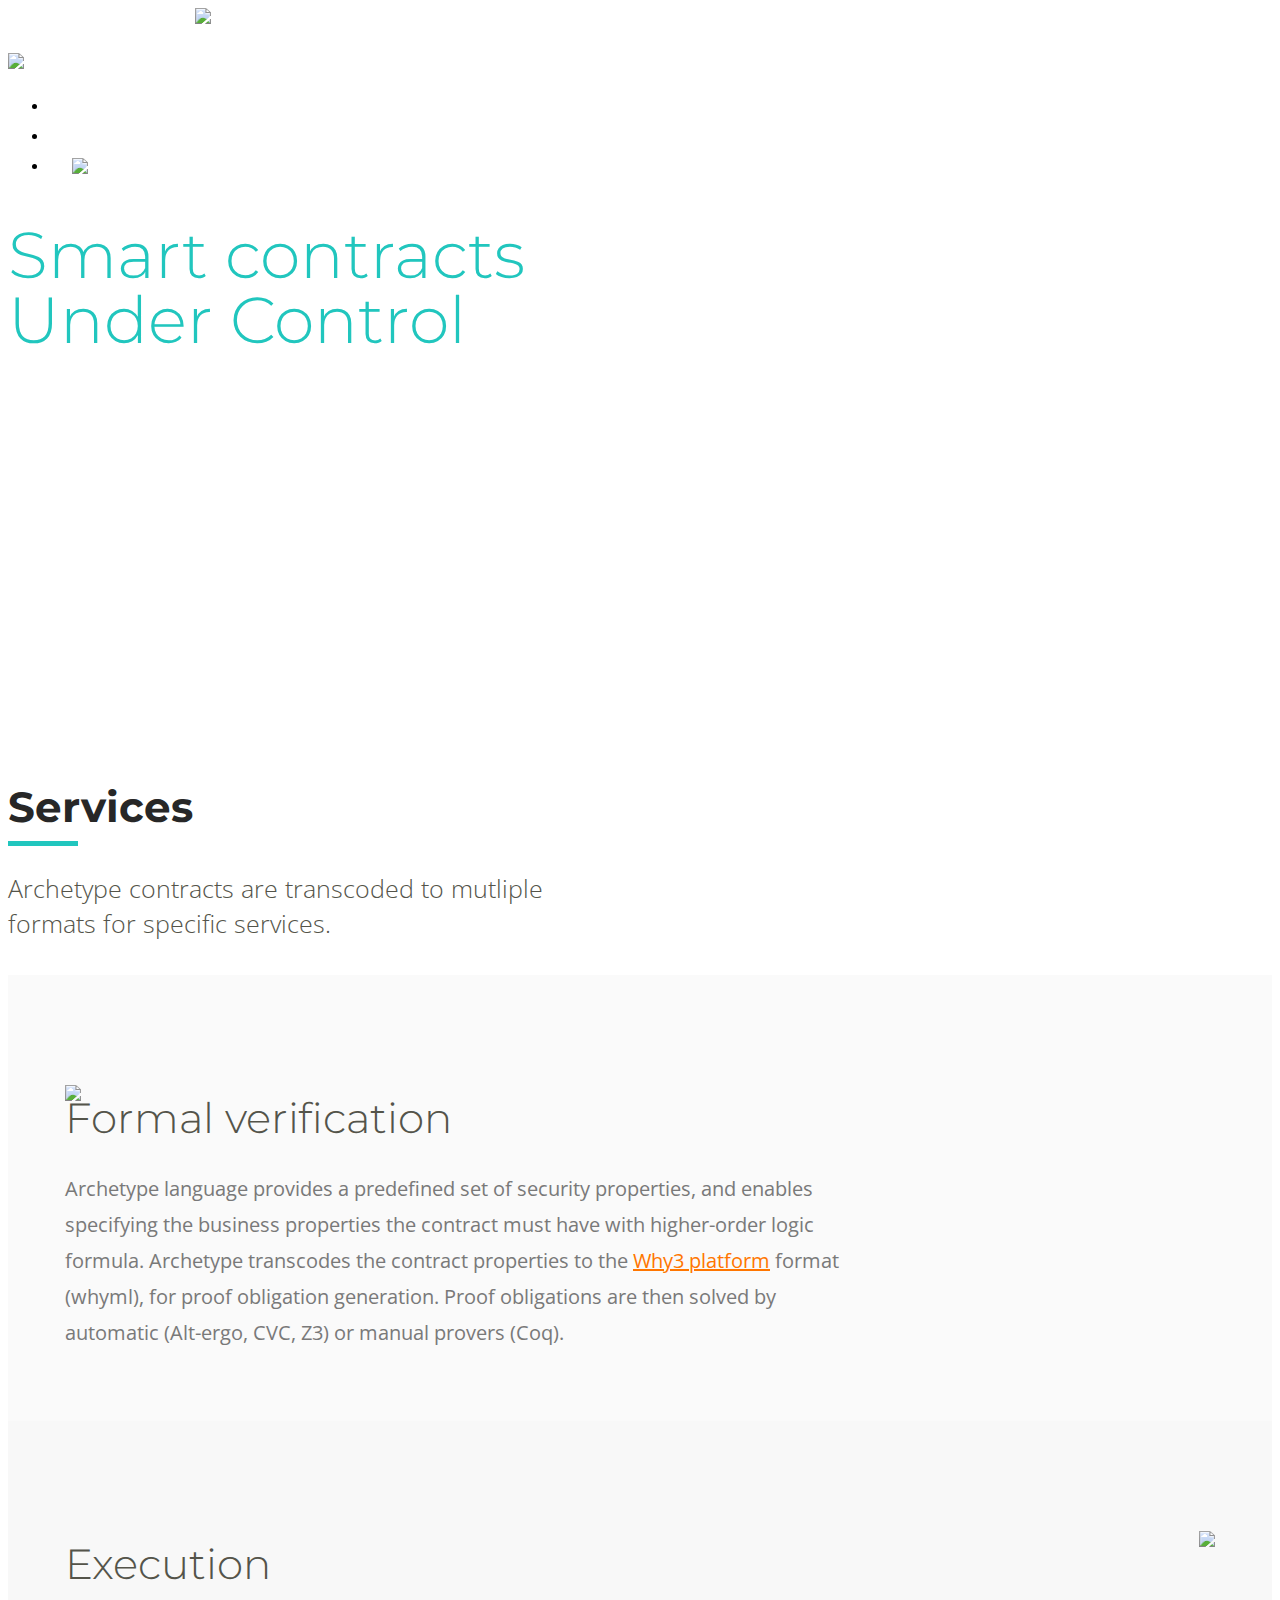
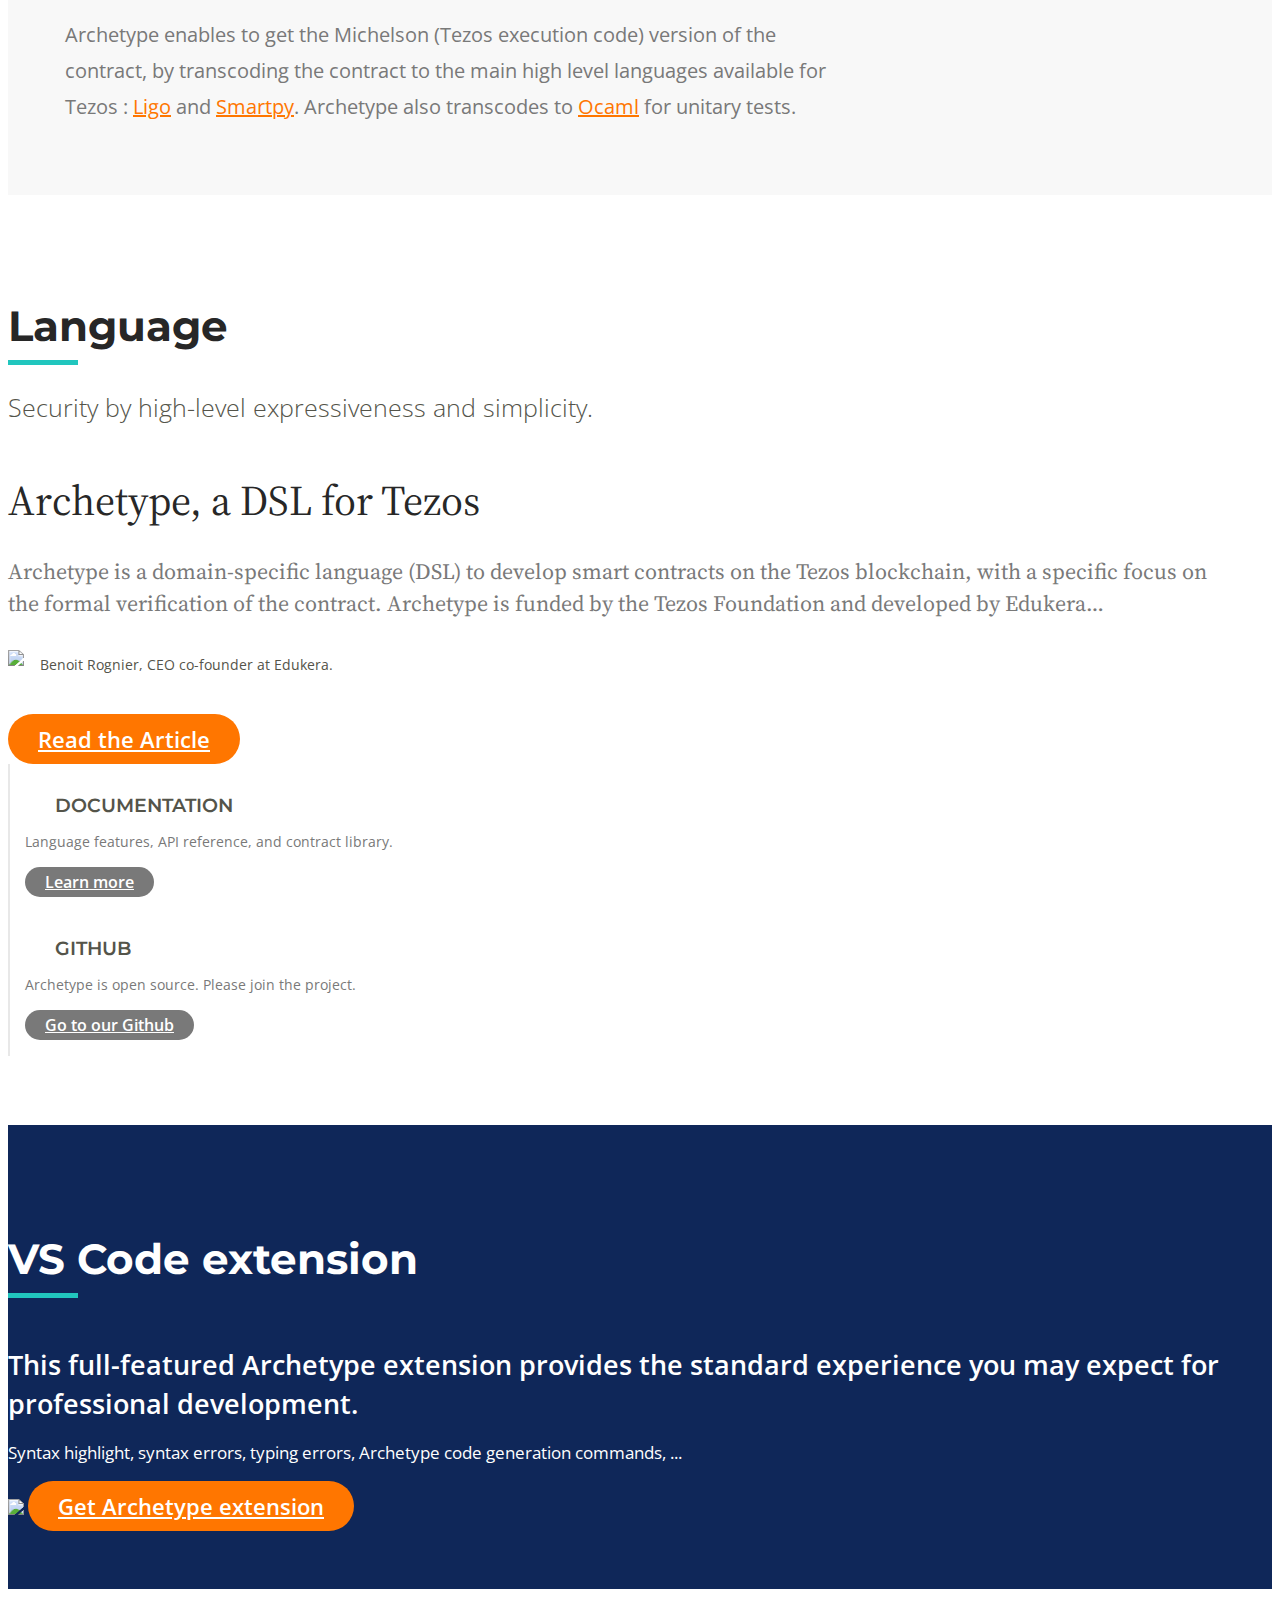
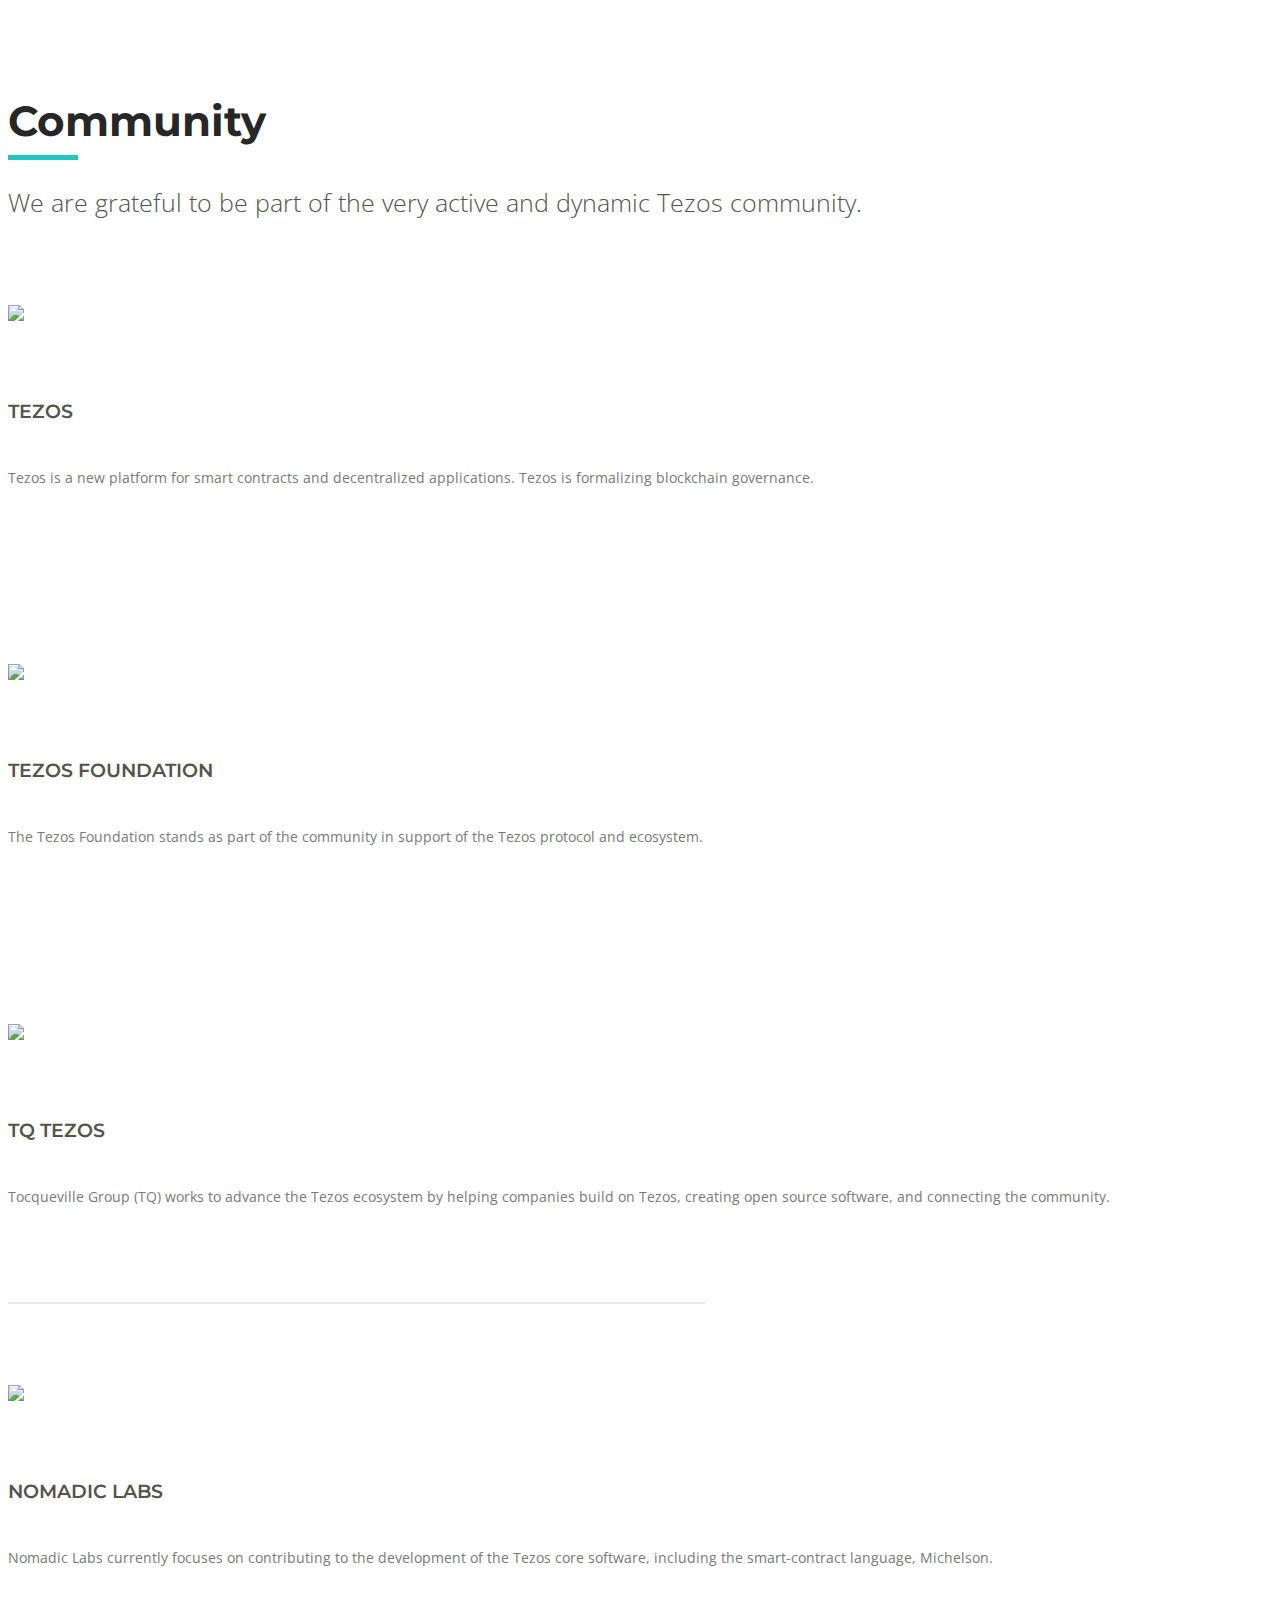
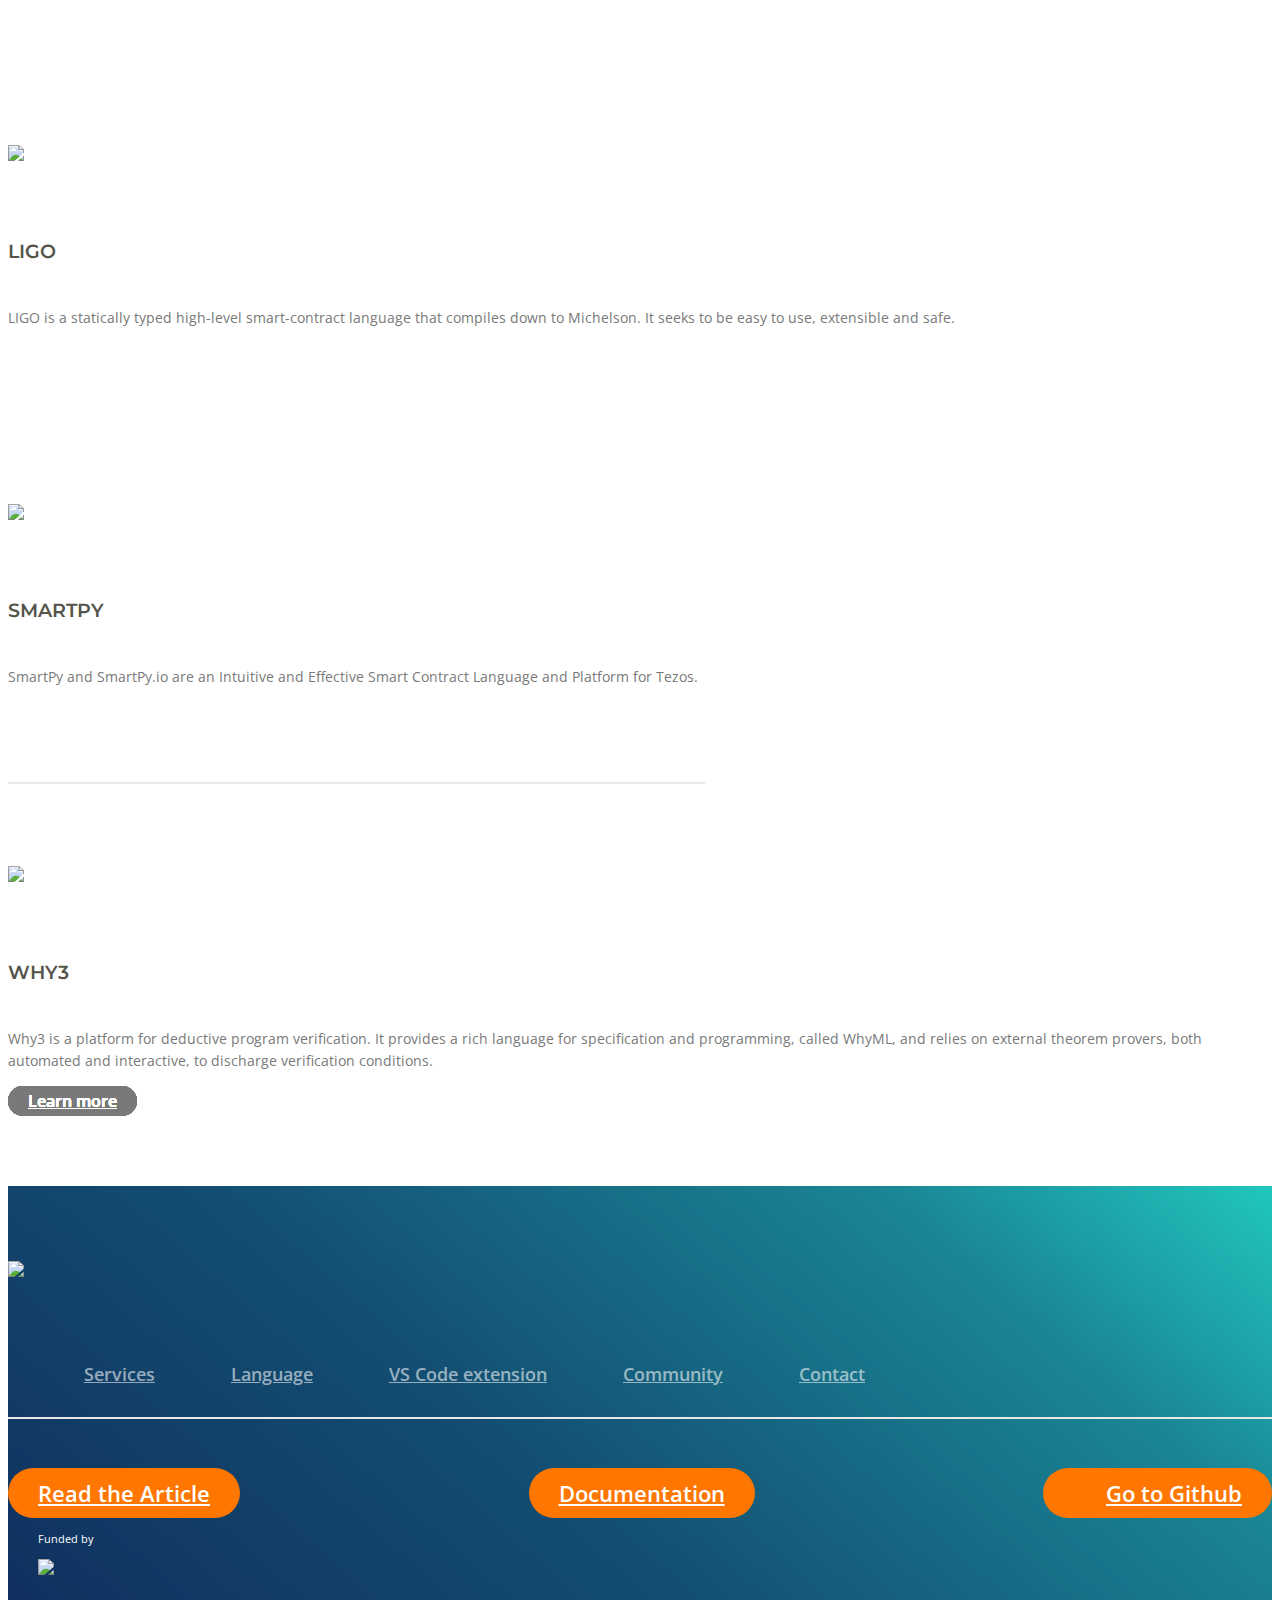
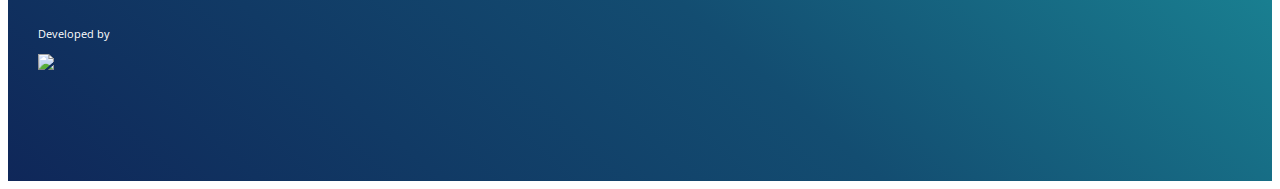
==== public/index.html @ c917070e "fix" ====
<!DOCTYPE html>
<!--[if lt IE 7]>      <html class="no-js lt-ie9 lt-ie8 lt-ie7"> <![endif]-->
<!--[if IE 7]>         <html class="no-js lt-ie9 lt-ie8"> <![endif]-->
<!--[if IE 8]>         <html class="no-js lt-ie9"> <![endif]-->
<!--[if gt IE 8]><!-->
<html class="no-js">
<!--<![endif]-->

<head>
    <meta charset="UTF-8">
    <meta name="viewport" content="width=device-width, initial-scale=1, shrink-to-fit=no">
    <meta name="description" content="">
    <meta name="keywords" content="">

    <meta http-equiv="expires" content="Tue, 01 Jan 1980 1:00:00 GMT">

    <title>ARCHETYPE</title>


    <link rel="shortcut icon" href="images/favicon@2x.png">
    <link
        href="https://fonts.googleapis.com/css?family=Open+Sans:300,400,600,700|Montserrat:300,400,500,600,700|Source+Serif+Pro&display=swap"
        rel="stylesheet">
    <link href="css/bootstrap.min.css" rel="stylesheet" type="text/css">
    <link href="css/aos.css" rel="stylesheet" type="text/css">
    <link href="css/style.css" rel="stylesheet" type="text/css">

</head>

<body>
    <!--header [start]-->
    <header>
        <div class="layout">
            <div class="container-fluid">
                <!--navigation [start]-->
                <nav class="navbar fixed-top absolute-top navbar-expand-lg navbar-light ">
                    <a class="navbar-brand" href="#">
                        <img src="images/logo.svg">
                    </a>
                    <a id="nav-icon2" class="nav_toggle">
                        <span></span>
                        <span></span>
                        <span></span>
                        <span></span>
                        <span></span>
                        <span></span>
                    </a>

                    <div class="collapse navbar-collapse navigation_view" id="containerNavbar">
                        <div class="navigation_innner">
                            <div class="mobile_navigation">
                                <ul>
                                    <li><a href="#service" class="nav-link">Services</a></li>
                                    <li><a href="#language" class="nav-link">Language</a></li>
                                    <li><a href="#vs_code" class="nav-link">Extension VS Code</a></li>
                                    <li><a href="#community" class="nav-link">Community</a></li>
                                    <li><a href="javascript:;" class="nav-link">Contact</a></li>
                                </ul>
                            </div>
                            <ul class="nav">
                                <li class="nav-item">
                                    <a class="nav-link active" href="https://medium.com/coinmonks/archetype-a-dsl-for-tezos-6f55c92d1035">Article</a>
                                </li>
                                <li class="nav-item">
                                    <a class="nav-link" href="https://docs.archetype-lang.org/">Documentation</a>
                                </li>
                                <li class="nav-item">
                                    <a class="nav-link git_icon_white" href="https://github.com/edukera/archetype-lang"><i></i>Github</a>
                                </li>
                            </ul>
                        </div>
                    </div>
                </nav>
                <!--navigation [End]-->
            </div>
        </div>
        <!--banner [start]-->
        <div class="banner">
            <div class="layout">
                <div class="container-fluid">
                    <div class="d-flex flex-wrap">
                        <div class="col-sm-12 col-md-12 col-lg-6">
                            <div class="banner_info" data-aos="fade-right">
                                <h1>Smart contracts Under Control</h1>
                                <p>Archetype is a domain-specific language to develop Smart Contracts on the Tezos blockchain, 
                                    whith a specific focus on contract security.</p>
                            </div>
                        </div>
                    </div>
                </div>
            </div>
            <div class="scene_banner" id="scene_banner">
                <div class="particle_object" data-depth="0.5">
                    <img src="images/banner_parts.png">
                </div>
                <div class="particle_object_blur" data-depth="0.3">
                    <img src="images/banner_part2.png">
                </div>
            </div>

            <div class="banner_right_part" data-aos="zoom-in" data-aos-offset="50">
                <div class="banner_image">
                    <img src="images/Illu-home.svg">
                </div>
            </div>
        </div>
        <!--banner [End]-->
    </header>
    <!--header [end]-->
    <!--main [start]-->
    <main>
        <!--service section [start]-->
        <div class="service_section" id="service">
            <div class="layout">
                <div class="container-fluid">
                    <div class="d-flex flex-wrap">
                        <div class="col-sm-12 col-md-7 col-lg-6 col-xl-5">
                            <div class="service_title_part">
                                <h2 class="title">Services</h2>
                                <p class="subtitle">Archetype contracts are transcoded to mutliple formats for specific services.</p>
                            </div>
                        </div>
                    </div>
                </div>
            </div>
            <div class="service_list">
                <div class="service_row">
                    <div class="layout">
                        <div class="container-fluid">
                            <div class="service_item">
                                <div class="col-sm-12">
                                    <div class="d-flex justify-content-end">
                                        <div class="flex-md-column">
                                            <div class="service_info">
                                                <h3 class="sub_heading" data-aos="fade-left">Formal verification</h3>
                                                <div class="service_image" data-aos="fade-right">
                                                    <img src="images/verify_icon@2x.png">
                                                </div>
                                                <p data-aos="fade-left">Archetype language provides a predefined set of security properties, and 
                                                    enables specifying the business properties the contract must have with higher-order logic formula.
                                                    Archetype transcodes the contract properties to the <a
                                                    href="why3.lri.fr">Why3 platform</a> format (whyml), for proof obligation generation. 
                                                    Proof obligations are then
                                                    solved by automatic (Alt-ergo, CVC, Z3) or manual provers (Coq).</p>
                                            </div>
                                        </div>
                                    </div>
                                </div>
                            </div>
                        </div>
                    </div>

                </div>
                <div class="service_row">
                    <div class="layout">
                        <div class="container-fluid">
                            <div class="service_item">
                                <div class="col-sm-12">
                                    <div class="d-flex justify-content-start">
                                        <div class="flex-md-column">
                                            <div class="service_info">
                                                <h3 class="sub_heading" data-aos="fade-right">Execution</h3>
                                                <div class="service_image" data-aos="fade-left">
                                                    <img src="images/execution_icon@2x.png">
                                                </div>
                                                <p data-aos="fade-right">Archetype enables to get the Michelson (Tezos execution code) 
                                                    version of the contract, by transcoding the contract to the main high level languages available for Tezos :
                                                    <a
                                                    href="https://ligolang.org/">Ligo</a> and <a
                                                    href="https://smartpy.io/">Smartpy</a>.
                                                    Archetype also transcodes to <a
                                                        href="https://ocaml.org/">Ocaml</a> for unitary tests.</p>
                                            </div>
                                        </div>
                                    </div>
                                </div>
                            </div>
                        </div>
                    </div>
                </div>
            </div>
        </div>
        <!--service section [End]-->
        <!--language section [Start]-->
        <div class="language_section" id="language">
            <div class="layout">
                <div class="container-fluid">
                    <div class="d-flex flex-wrap">
                        <div class="col-sm-12">
                            <h2 class="title">Language</h2>
                            <p class="subtitle">Security by high-level expressiveness and simplicity.</p>
                        </div>
                    </div>
                    <div class="language_section_column">
                        <div class="d-flex flex-wrap flex-column flex-sm-column flex-lg-row">
                            <div class="col-sm-12 col-md-12 col-lg-7 col-xl-9">
                                <div class="testinomial_section">
                                    <h3>Archetype, a DSL for Tezos</h3>
                                    <p>Archetype is a domain-specific language (DSL) to develop smart contracts on the
                                        Tezos blockchain, with a specific focus on the formal verification of the
                                        contract. Archetype is funded by the Tezos Foundation and developed by Edukera…
                                    </p>
                                    <div class="testinomial_author">
                                        <span class="author_image"><img src="images/benoit_image.png"></span>
                                        <p class="author_name">Benoit Rognier, CEO co-founder at Edukera.</p>
                                    </div>
                                    <div class="button_outer">
                                        <a href="#" class="orange-buttons-pills"><span>Read the Article</span></a>
                                    </div>
                                </div>
                            </div>
                            <div class="col-sm-12 col-md-12 col-lg-5 col-xl-3">
                                <div class="testinomial_sidebar">
                                    <div class="testinomial_sidebar_row">
                                        <h4 class="doc_title">Documentation</h4>
                                        <p>Language features, API reference, and contract library.</p>
                                        <a href="https://docs.archetype-lang.org" class="grey-buttons-pills"><span>Learn more</span></a>
                                    </div>
                                    <div class="testinomial_sidebar_row">
                                        <h4 class="git_title">Github</h4>
                                        <p>Archetype is open source. Please join the project.</p>
                                        <a href="https://github.com/edukera/archetype-lang" class="grey-buttons-pills"><span>Go to our Github</span></a>
                                    </div>
                                </div>
                            </div>
                        </div>
                    </div>

                </div>
            </div>
        </div>
        <!--language section [End]-->
        <!--Extension VS Code section [Start]-->
        <div class="vs_code_section" id="vs_code">
            <div class="layout">
                <div class="container-fluid">
                    <div class="container_vs_code">
                        <div class="d-flex align-items-center flex-column flex-sm-column flex-lg-row">
                            <div class="col-sm-12 col-md-12 col-lg-6">
                                <h2 class="title white-title">VS Code extension</h2>
                                <h5 class="subtitle ">This full-featured Archetype extension provides the standard 
                                    experience you may expect for professional development.</h5>
                                <p>Syntax highlight, syntax errors, typing errors, Archetype code generation commands, ...</p>
                            </div>
                            <div class="col-sm-12 col-md-12 col-lg-6">
                                <div class="vs_code_wrapper">
                                    <div class="d-flex flex-column justify-content-center align-items-center">
                                        <span class="banner_logo_item"><img src="images/banner_logo.svg"></span>
                                        <a href="#" class="orange-buttons-pills"><span>Get Archetype extension</span></a>
                                    </div>
                                </div>
                            </div>
                        </div>
                    </div>
                </div>
            </div>
        </div>
        <!--Extension VS Code section [End]-->
        <!--community VS Code section [start]-->
        <div class="community_section" id="community">
            <div class="layout">
                <div class="container-fluid">
                    <div class="d-flex align-items-center">
                        <div class="col-sm-12 col-md-8 col-lg-6 col-xl-5">
                            <h2 class="title">Community</h2>
                            <p class="subtitle ">We are grateful to be part of the very active and dynamic Tezos community.
                                </p>
                        </div>
                    </div>
                    <div class="d-flex flex-wrap align-items-stretch justify-content-between">
                        <div class="col-sm-12 col-lg-4">
                            <div class="community_block">
                                <span class="community_logo"><img src="images/t3_logo.svg"></span>
                                <h6 class="community_title">Tezos</h6>
                                <p>Tezos is a new platform for smart contracts and decentralized applications.
                                        Tezos is formalizing blockchain governance.</p>
                                <a href="https://tezos.com/" class="grey-buttons-pills"><span>Learn more</span></a>
                            </div>
                        </div>
                        <div class="col-sm-12 col-lg-4">
                            <div class="community_block">
                                <span class="community_logo"><img src="images/tezos_logo.svg"></span>
                                <h6 class="community_title">Tezos Foundation</h6>
                                <p>The Tezos Foundation stands as part of the community in support of the Tezos protocol and ecosystem.</p>
                                <a href="https://tezos.foundation/" class="grey-buttons-pills"><span>Learn more</span></a>
                            </div>
                        </div>
                        <div class="col-sm-12 col-lg-4">
                            <div class="community_block">
                                <span class="community_logo"><img src="images/tq_logo.svg"></span>
                                <h6 class="community_title">TQ tezos</h6>
                                <p>Tocqueville Group (TQ) works to advance the Tezos ecosystem by helping companies build on Tezos, creating open source software, and connecting the community.</p>
                                <a href="https://tqtezos.com/index.html" class="grey-buttons-pills"><span>Learn more</span></a>
                            </div>
                        </div>
                    </div>
                    <span class="community_spacer"></span>
                    <div class="d-flex flex-wrap align-items-stretch justify-content-between">
                        <div class="col-sm-12 col-lg-4">
                            <div class="community_block">
                                <span class="community_logo"><img src="images/nomadiclabs_logo.svg"></span>
                                <h6 class="community_title">Nomadic Labs</h6>
                                <p>Nomadic Labs currently focuses on contributing to the development of the Tezos core software, including the smart-contract language, Michelson.
                                    </p>
                                <a href="https://www.nomadic-labs.com/" class="grey-buttons-pills"><span>Learn more</span></a>
                            </div>
                        </div>
                        <div class="col-sm-12 col-lg-4">
                            <div class="community_block">
                                <span class="community_logo"><img src="images/ligo_logo.svg"></span>
                                <h6 class="community_title">Ligo</h6>
                                <p>LIGO is a statically typed high-level smart-contract language that compiles down to Michelson. It seeks to be easy to use, extensible and safe.</p>
                                <a href="https://ligolang.org/" class="grey-buttons-pills"><span>Learn more</span></a>
                            </div>
                        </div>
                        <div class="col-sm-12 col-lg-4">
                            <div class="community_block">
                                <span class="community_logo"><img src="images/smartpy_logo.svg"></span>
                                <h6 class="community_title">Smartpy</h6>
                                <p>SmartPy and SmartPy.io are
                                        an Intuitive and Effective
                                        Smart Contract Language and
                                        Platform for Tezos.</p>
                                <a href="https://smartpy.io/" class="grey-buttons-pills"><span>Learn more</span></a>
                            </div>
                        </div>
                    </div>
                    <span class="community_spacer"></span>
                    <div class="d-flex flex-wrap align-items-stretch justify-content-between">
                        <div class="col-sm-12 col-lg-4">
                            <div class="community_block">
                                <span class="community_logo"><img src="images/why3_logo.svg"></span>
                                <h6 class="community_title">why3</h6>
                                <p>Why3 is a platform for deductive program verification. It provides a rich language for specification and programming, called WhyML, and relies on external theorem provers, 
                                    both automated and interactive, to discharge verification conditions.</p>
                                <a href="http://why3.lri.fr/" class="grey-buttons-pills"><span>Learn more</span></a>
                            </div>
                        </div>
                    </div>

                </div>
            </div>
        </div>
        <!--community VS Code section [End]-->
    </main>
    <!--main [end]-->
    <!--footer [start]-->
    <footer>
        <div class="footer_top" id="scene_footer">
            <div class="footer_particles" data-depth="0.5"></div>
            <div class="layout footer_layout">
                <div class="container-fluid">
                    <div class="d-flex flex-column justify-content-center align-items-center">
                        <div class="footer_logo">
                            <a href="javascript:;"><img src="images/footer_logo.svg"></a>
                        </div>
                        <div class="footer_navigation">
                            <ul>
                                <li><a href="#service" class="nav-link">Services</a></li>
                                <li><a href="#language" class="nav-link">Language</a></li>
                                <li><a href="#vs_code" class="nav-link">VS Code extension</a></li>
                                <li><a href="#community" class="nav-link">Community</a></li>
                                <li><a href="javascript:;" class="nav-link">Contact</a></li>
                            </ul>
                        </div>
                        <div class="footer_extra_info">
                            <div class="d-flex flex-column flex-sm-column flex-xl-row">
                                <div class="col-sm-12 col-md-12 col-lg-12 col-xl-8">
                                    <div class="footer_buttons">
                                        <a href="https://medium.com/coinmonks/archetype-a-dsl-for-tezos-6f55c92d1035" class="orange-buttons-pills"><span>Read the Article</span></a>
                                        <a href="https://docs.archetype-lang.org" class="orange-buttons-pills"><span>Documentation</span></a>
                                        <a href="https://github.com/edukera/archetype-lang" class="orange-buttons-pills git_icon_button"><i></i><span>Go to
                                                Github</span></a>
                                    </div>
                                </div>
                                <div class="col-sm-12 col-md-12 col-lg-12 col-xl-4">
                                    <div
                                        class="d-flex justify-content-center justify-content-sm-center justify-content-xl-end align-items-center">
                                        <div class="founded_column">
                                            <p>Funded by</p>
                                            <span class="d-flex justify-content-center align-items-center"><a
                                                    href="https://tezos.foundation/"><img src="images/t3_footer_logo.svg"></a></span>
                                        </div>
                                        <div class="founded_column">
                                            <p>Developed by</p>
                                            <span class="d-flex justify-content-center align-items-center"><a
                                                    href="https://www.edukera.com"><img src="images/edukera_logo.svg"></a></span>
                                        </div>
                                    </div>
                                </div>
                            </div>
                        </div>
                    </div>
                </div>
            </div>
        </div>
        <!--<div class="footer_bottom">
            <div class="layout">
                <div class="container-fluid">
                    <div class="d-flex justify-content-end align-items-center">
                        <p>All rights reserved - ARCHETYPE © 2019 <span><img src="images/footer_logo_icon.svg"></span>
                        </p>
                    </div>
                </div>
            </div>
        </div>-->
    </footer>
    <!--footer [end]-->

    <script type="text/javascript" src="js/jquery-3.4.1.min.js" defer></script>
    <script type="text/javascript" src="js/bootstrap.min.js" defer></script>
    <script type="text/javascript" src="js/aos.js" defer></script>
    <script type="text/javascript" src="js/parallax.min.js" defer></script>
    <script type="text/javascript" src="js/script.js" defer></script>
    <script>

    </script>
</body>

</html>
---- public/css/style.css ----
/*common section [start]*/
a{ color: #FF7600;}
a:hover{ text-decoration: underline;color: #FF7600;}
p{ font-size: 21px; line-height: 38px; color: #797979;font-family: 'Open Sans', sans-serif; font-weight: 400;}
.title{font-size: 48px; line-height: 71px; font-weight: 700;font-family: 'Montserrat', sans-serif; color: #272727; position: relative; padding-bottom: 6px; margin-bottom: 21px;}
.title:after{ position: absolute; bottom: 0px; left: 0px; height: 5px; background: #21C6BE; content: ''; width: 70px;}
.white-title{ color: #fff;}
.subtitle{ font-size: 27px;font-family: 'Open Sans', sans-serif; font-weight: 300; color: #54544A; line-height: 36px;}
.sub_heading{ font-size: 50px; line-height: 80px;font-family: 'Montserrat', sans-serif; font-weight: 300;  color: #54544A; margin-bottom: 15px;}
.orange-buttons-pills{font-family: 'Open Sans', sans-serif; font-size: 22px; font-weight: 600; line-height: 22px; text-align: center; padding: 14px 30px; background: #FF7600; border-radius: 25px; color: #fff;    display: inline-block;transition: 0.3s cubic-bezier(0.445, 0.05, 0.55, 0.95);position: relative;}
.orange-buttons-pills:before{ position: absolute; top: 0px; left: 0px; width: 100%; height: 100%; content: ''; z-index: 0; border-radius: 25px;transition: 0.3s cubic-bezier(0.445, 0.05, 0.55, 0.95);background: rgba(255,174,103,1);background: -moz-linear-gradient(top, rgba(255,174,103,1) 0%, rgba(255,119,0,1) 100%);background: -webkit-gradient(left top, left bottom, color-stop(0%, rgba(255,174,103,1)), color-stop(100%, rgba(255,119,0,1)));background: -webkit-linear-gradient(top, rgba(255,174,103,1) 0%, rgba(255,119,0,1) 100%);background: -o-linear-gradient(top, rgba(255,174,103,1) 0%, rgba(255,119,0,1) 100%);background: -ms-linear-gradient(top, rgba(255,174,103,1) 0%, rgba(255,119,0,1) 100%);background: linear-gradient(to bottom, rgba(255,174,103,1) 0%, rgba(255,119,0,1) 100%);filter: progid:DXImageTransform.Microsoft.gradient( startColorstr='#ffae67', endColorstr='#ff7700', GradientType=0 ); opacity: 0;}
.grey-buttons-pills{font-family: 'Open Sans', sans-serif; font-size: 16px; font-weight: 600; line-height: 18px; text-align: center; padding: 6px 20px; background: #797979; border-radius:25px; color: #fff;    display: inline-block;transition: 0.3s cubic-bezier(0.445, 0.05, 0.55, 0.95);position: relative;}
.grey-buttons-pills:before{ position: absolute; top: 0px; left: 0px; width: 100%; height: 100%; content: ''; z-index: 0; border-radius: 25px;transition: 0.3s cubic-bezier(0.445, 0.05, 0.55, 0.95);background: rgba(147,147,147,1);background: -moz-linear-gradient(top, rgba(147,147,147,1) 0%, rgba(61,61,61,1) 100%);background: -webkit-gradient(left top, left bottom, color-stop(0%, rgba(147,147,147,1)), color-stop(100%, rgba(61,61,61,1)));background: -webkit-linear-gradient(top, rgba(147,147,147,1) 0%, rgba(61,61,61,1) 100%);background: -o-linear-gradient(top, rgba(147,147,147,1) 0%, rgba(61,61,61,1) 100%);background: -ms-linear-gradient(top, rgba(147,147,147,1) 0%, rgba(61,61,61,1) 100%);background: linear-gradient(to bottom, rgba(147,147,147,1) 0%, rgba(61,61,61,1) 100%);filter: progid:DXImageTransform.Microsoft.gradient( startColorstr='#939393', endColorstr='#3d3d3d', GradientType=0 ); opacity: 0;}
.orange-buttons-pills span , .grey-buttons-pills span{ display: block; position: relative; z-index: 1;}
.orange-buttons-pills:hover:before , .grey-buttons-pills:hover:before{ opacity: 1;}
.orange-buttons-pills:hover ,.grey-buttons-pills:hover{ text-decoration: none; color: #fff;}
.layout{ max-width: 1320px; margin: auto; position: relative;}
/*common section [end]*/
/*nav section [start]*/
.nav-link{ line-height: 30px; font-size: 18px; color: #fff; opacity: 0.75; font-family: 'Open Sans', sans-serif; font-weight: 600; padding: 0px; margin: 0px 25px; position: relative; padding-bottom: 4px; transition: 0.3s cubic-bezier(0.445, 0.05, 0.55, 0.95);}
.nav-link:after{ position: absolute; left: 0px; bottom: 0px; background: #FF7600; content: '';  width: 0px; height: 3px;transition: 0.3s cubic-bezier(0.445, 0.05, 0.55, 0.95);}
.nav-link:hover{ color: #fff;opacity: 1;}
.nav-link:hover:after{ width: 30px;} 
.nav-link.git_icon_white { padding-left: 39px; position: relative;}
.nav-link.git_icon_white:after{ left: 39px;}
.nav-link.git_icon_white i{ position: absolute; left: 0px; top: 0%; background: url(../images/github_white_icon.svg) no-repeat 0 0; width: 32px; height: 30px; display: inline-block;    vertical-align: middle;}
.navigation_view{ justify-content: center; padding-right: 130px;}
.navbar.absolute-top{ padding-bottom: 10px; padding-top: 45px;}
.nav_toggle{width: 23px;height: 18px;position: absolute;right: 30px;top: 50%; margin-top: -2px; transform: rotate(0deg);transition: .5s ease-in-out;    z-index: 1;cursor: pointer; display: none;}
.nav_toggle span {display: block;position: absolute;height: 2px;width: 50%;background: #fff;opacity: 1;transform: rotate(0deg);transition: .25s ease-in-out;}
.nav_toggle span:nth-child(even) {left: 50%;border-radius:0;}
.nav_toggle span:nth-child(odd) {left:0px;border-radius:0;}
.nav_toggle span:nth-child(1), .nav_toggle span:nth-child(2) {top: 0px;}
.nav_toggle span:nth-child(3), .nav_toggle span:nth-child(4) {top: 7px;}
.nav_toggle span:nth-child(5), .nav_toggle span:nth-child(6) {top: 14px;}
.nav_toggle.open span:nth-child(1),.nav_toggle.open span:nth-child(6) {-webkit-transform: rotate(45deg);-moz-transform: rotate(45deg);-o-transform: rotate(45deg);transform: rotate(45deg);}
.nav_toggle.open span:nth-child(2),.nav_toggle.open span:nth-child(5) {-webkit-transform: rotate(-45deg);-moz-transform: rotate(-45deg);-o-transform: rotate(-45deg);transform: rotate(-45deg);}
.nav_toggle.open span:nth-child(1) {left: 3px;top: 4px;}
.nav_toggle.open span:nth-child(2) {left: calc(50% - 3px);top: 4px;}
.nav_toggle.open span:nth-child(3) {left: -50%;opacity: 0;}
.nav_toggle.open span:nth-child(4) {left: 100%;opacity: 0;}
.nav_toggle.open span:nth-child(5) {left: 3px;top: 10px;}
.nav_toggle.open span:nth-child(6) {left: calc(50% - 3px);top: 10px;}
.nav_toggle.open span{ background: #333} 
.mobile_navigation{ display: none;}
/*nav section [end]*/
/*banner section [start]*/
.banner{ background: url('../images/banner.png') no-repeat center bottom 120px;  padding:204px 0px 257px; overflow: hidden; position: relative;-webkit-perspective: 1200px;-moz-perspective: 1200px;-ms-perspective: 1200px;perspective: 1200px; overflow: hidden;background-size: 100%;}
.fixed-top.absolute-top{ position: absolute;}
.banner_info{ max-width: 530px;}
.banner_info h1{ font-size: 66px; line-height: 68px; color: #21C6BE;font-family: 'Montserrat', sans-serif;font-weight: 300; margin-bottom: 35px; }
.banner_info p{font-size: 22px; line-height: 29px; color: #fff;font-weight: 400;font-family: 'Open Sans', sans-serif; }
.banner_right_part{ position: absolute; right: -215px; top: 124px;}
.banner_image { max-width: 1040px;}
.banner_image >img { width: 100%; height: auto; display: block;}
.particle_object{ position: absolute; top: 150px !important; left: 64px !important;}
.particle_object_blur{position: absolute; top:0px; left: 187px !important;}
div#scene_banner {position: absolute !important;top: 0;left: 0;right: 0;bottom: 0;}

/*banner section [end]*/
/*service section [start]*/
.service_section{ padding: 50px 0px 0px;}
.service_title_part{ max-width: 550px;}
.service_list{  margin:34px auto 0px;-webkit-perspective: 1200px;-moz-perspective: 1200px;-ms-perspective: 1200px;perspective: 1200px; overflow: hidden;}
.service_item{max-width:1150px; margin: auto; position: relative;}
.service_item .d-flex{ position: relative;}
.service_image{ position: absolute; left: 0px; top: 0;}
.justify-content-start .service_image{left: auto; right: 0;}
.service_row{ padding: 68px 0px 50px;}
.service_info{ max-width: 760px;}
.service_row:nth-child(odd){ background: rgba(232,232,232,0.2);}
.service_row:nth-child(even){ background: rgba(232,232,232,0.3);}
.service_image{ max-width: 300px;}
.service_image img{ width: 100%; height: auto;}
@keyframes MoveUpDown {
    0% {transform:translate(0,0px);}
    50% { transform:translate(0,10px);}
    100% { transform:translate(0,0px);}
}
/*service section [end]*/
/*language section [start]*/
.language_section{ padding: 63px 0px 69px;}
.language_section_column{ margin-top: 28px;}
.testinomial_section h3 , .testinomial_section p{ font-family: 'Source Serif Pro', serif; font-weight: 400;}
.testinomial_section{ padding-right: 140px;}
.testinomial_section h3{ font-size: 46px; line-height: 72px; color: #272727; margin-bottom: 0px;}
.testinomial_section p{ font-size: 21px; line-height: 30px; color: #797979;}
.testinomial_author{ display: flex;align-items: center; margin:19px 0px 40px;}
.testinomial_author p{color: #54544a; font-size: 15px; line-height: 19px;font-weight: 400;font-family: 'Open Sans', sans-serif; margin-bottom: 0px; }
.testinomial_author span{ display: block; margin-right: 16px;}
.testinomial_author span img{ display: block;}
.testinomial_sidebar{ border-left: 2px solid #E8E8E8; padding: 4px 0px 16px 15px;}
.testinomial_sidebar_row{ margin-bottom: 40px;}
.testinomial_sidebar_row:last-child{ margin-bottom: 0px;}
.testinomial_sidebar_row p{font-weight: 400;font-family: 'Open Sans', sans-serif; font-size: 14px; line-height: 22px;}
.testinomial_sidebar_row h4{ padding-left: 30px;font-family: 'Montserrat', sans-serif;font-weight: 600; font-size: 19px; color: #54544A; margin-bottom: 10px; text-transform: uppercase}
.doc_title{ background: url(../images/book_black_icon.svg) no-repeat 0 0;}
.git_title{ background: url(../images/github_black_icon.svg) no-repeat 0 0;}
/*language section [end]*/
/*vs code section [start]*/
.vs_code_section{ background: #0F2759; }
.container_vs_code{padding: 67px 0px 58px;background:url('../images/vs_code_bg.png') no-repeat right -140px center;}
.vs_code_section p , .vs_code_section h5{ color: #fff;}
.vs_code_section h5{font-family: 'Open Sans', sans-serif;font-weight: 600; font-size: 26px; line-height: 41px; margin:47px 0px 18px;}
.vs_code_section p{ font-size: 17px; line-height: 23px;}
.banner_logo_item{ margin-bottom: 40px; }
/*vs code section [end]*/
/*community section [start]*/
.community_section{ padding: 64px 0px 20px;}
.community_section .subtitle { margin-bottom: 3px;}
.community_logo{ min-height: 85px; display: flex; align-items: center; margin-bottom: 35px;}
.community_logo img{ display: block;}
.community_block{ max-width: 100%; padding-bottom: 30px;padding: 47px 40px 80px 0px;}
.community_block h6{ font-size: 19px;font-family: 'Montserrat', sans-serif;font-weight: 600; color: #54544A; text-transform: uppercase }
.community_block p{font-family: 'Open Sans', sans-serif; font-size: 14px;line-height: 22px; }
.community_block .grey-buttons-pills{ position: absolute; bottom: 50px;}
.community_spacer{ border: 1px solid #E8E8E8; width: 55%; display: block; }
/*community section [end]*/
/*footer section [start]*/
.footer_top{background: rgb(15,39,89);background: linear-gradient(41deg, rgba(15,39,89,1) 0%, rgba(19,77,113,1) 45%, rgba(26,134,149,1) 80%, rgba(33,198,190,1) 100%); padding: 75px 0px 73px; position: relative; overflow: hidden;    pointer-events: auto !important;}
.footer_particles{ position: absolute !important;top: 0px; left: 0px; right: 0; bottom: 0; background: url(../images/footer_bg.png) no-repeat center center;}
.footer_logo a , .footer_logo a img{ display: inline-block;}
.footer_navigation{ margin-top:78px;}
.footer_navigation ul{ display: block;}
.footer_navigation li{ display: inline-block; font-size: 18px;font-family: 'Open Sans', sans-serif; font-weight: 600; margin: 0px 0px;}
.footer_navigation li a{ color: rgba(255,255,255,0.75);margin: 0px 36px;}
.footer_navigation li a:hover{color: rgba(255,255,255,1);}
.footer_extra_info{width: 100%; max-width: 1360px; padding: 49px 0px 0px; border-top: 2px solid #E8E8E8; margin-top: 28px;}
.footer_buttons{ text-align: center; display: flex; justify-content: space-between; padding-right: 100px;}
.founded_column{ margin: 0px 30px;}
.founded_column:last-child{ margin-right: 0px;}
.founded_column p{ color: #fff; font-size: 11px; line-height: 20px; margin-bottom: 10px;}
.founded_column span{ display: block; min-height: 54px;}
.git_icon_button{ padding-left: 63px; position: relative;}
.git_icon_button i { display: block; position: absolute; left: 25px; top: 0px; bottom: 0px; width: 32px; background: url(../images/github_white_icon.svg) no-repeat 0 center;}
.footer_bottom{ padding: 30px 0px 23px;}
.footer_bottom p{ font-size: 12px;font-family: 'Open Sans', sans-serif; font-weight: 400; margin: 0px; line-height: 20px;}
.footer_bottom p span{ margin-left:13px; }
.footer_layout{ position: relative !important;}
/*footer section [End]*/


/*Large devices (desktops, less than 1640px)*/
/*@media screen and (max-width:1640px){
.subtitle {font-size: 28px;line-height: 39px;}
.title {font-size: 45px;line-height: 70px;}
.sub_heading {font-size: 45px;line-height: 70px;}
p{ font-size: 22px; line-height: 40px;}

.banner_info {max-width: 600px;}
.banner_image {max-width: 930px;}
.banner_right_part {right: -220px;top: 175px;}
.service_row {padding: 68px 15px 50px;}
.container_vs_code{ background-position: right -130px center;}
.vs_code_section h5 {font-size: 27px;}
.banner{background-size: 100%;background-position: center top -60px;}
.banner_info h1 {font-size: 70px; line-height: 70px;}
.banner_info p {font-size: 23px;line-height: 30px;}

.testinomial_section {padding-right: 90px;}
.testinomial_section h3 {font-size: 45px;line-height:70px;}
.testinomial_section p {font-size: 23px;line-height: 33px;}
.testinomial_author p {font-size: 15px;line-height: 21px;}

.community_logo img{ max-width: 100%;}
}*/

/*Large devices (desktops, less than 1400px)*/
@media screen and (max-width:1380px){
.subtitle {font-size: 25px;line-height: 35px;}
.title {font-size: 42px;line-height: 66px;}
.sub_heading {font-size: 42px;line-height: 66px;}
p{ font-size: 20px; line-height: 36px;}
/*nav and banner [start]*/
.banner_info {max-width: 600px;}
.banner_image {max-width: 750px;}
.banner_right_part {right: -190px;    top: 190px;}
.banner{background-size: 100%;background-position: center top;    padding: 170px 0px 190px;}
.banner_info h1 {font-size: 65px; line-height: 65px;}
.banner_info p {font-size: 23px;line-height: 30px;}
/*service [start]*/
.service_info {max-width: 780px;}
/*Language [start]*/
.testinomial_section {padding-right: 30px;}
.testinomial_section h3 {font-size: 42px;line-height:66px;}
.testinomial_section p {font-size: 22px;line-height: 32px;}
.testinomial_author p {font-size: 14px;line-height: 19px;}
/*vs_code [start]*/
.vs_code_section h5 {font-size: 27px;line-height: 39px;}
/*community [start]*/
.community_block {padding: 47px 10px 80px 0px;}
/*footer [start]*/
.footer_buttons{ padding-right: 0px;}
}

/*Large devices (desktops, less than 1200px)*/
@media screen and (max-width:1199px){
.subtitle {font-size: 24px;line-height: 34px;}
.title {font-size: 40px;line-height: 64px;}
.sub_heading {font-size: 40px;line-height: 64px;}
p{ font-size: 18px; line-height: 32px;}
/*nav and banner [start]*/    
.banner {padding: 170px 0px 185px;}
.banner_image {max-width: 640px;}
.banner_info h1 {font-size:50px; line-height: 50px;    margin-bottom:20px;}
.banner_info p {font-size: 20px;line-height: 26px;}
.banner_right_part {right: -140px;    top: 170px;}
/*service [start]*/
.service_info {max-width: 595px;}
/*Language [start]*/
.testinomial_section {padding-right: 10px;}
.testinomial_section h3 {font-size: 36px;line-height:58px;}
.testinomial_section p {font-size: 18px;line-height: 30px;}
.testinomial_author p {font-size: 14px;line-height: 19px;}
/*vs_code [start]*/
.vs_code_section p br{ display: none;}
.vs_code_section h5 {font-size: 25px;line-height: 36px;margin: 30px 0px 18px;}
/*community [start]*/
.community_block {padding: 47px 0px 80px 0px;}
.community_logo img{ max-width: 100%;}
/*footer [start]*/
.founded_column {margin: 30px 30px 0px;}
.footer_navigation ul{ padding-left: 0px;}
.footer_navigation li a {margin: 0px 15px;}
}

/*Medium devices (tablets, less than 992px)*/
@media screen and (max-width:991px){
.subtitle {font-size: 22px;line-height: 30px;}
.title {font-size: 36px;line-height: 52px;}
.sub_heading {font-size: 36px;line-height: 52px;}
p{ font-size: 16px; line-height: 28px;}
/*nav and banner [start]*/

.navbar-light .navbar-toggler{ z-index: 1;}
.nav_toggle{ display: block;}
.navigation_view{position: fixed;top: 0;bottom: 0;width: 100%;padding: 0; background: #fff; left: 0;}
.nav{justify-content: center;align-items: center;flex-direction: column}
.nav li{ display: block;}
.nav .nav-link{ color: #54544A;line-height: 30px;font-size: 20px; margin: 5px 0px;}
.nav-link.git_icon_white i{ background: url(../images/github_black_icon.svg) no-repeat 0 center;}
.nav-link.git_icon_white {padding-left: 25px;}
.mobile_navigation{ display: flex;}
.navigation_innner{position: absolute;top: 0;bottom: 0;left: 0;right: 0;justify-content: center;align-items: center;flex-direction: column; display: flex; }    
.banner {background-size: 100% 400px;background-position: center top;padding: 170px 0px 20px;}
.banner_right_part {right: -190px;top: 160px;}
.banner_info h1{ max-width: 70%;}
.banner_info p{ color: #FF7600; font-size: 20px; line-height: 22px;    margin-top: 180px;max-width: 70%;}
.mobile_navigation ul{padding: 0px;margin: 0;text-align: center;padding-left: 0;margin-bottom: 0;list-style: none;display: flex;-ms-flex-wrap: wrap;flex-wrap: wrap;justify-content: center;align-items: center;flex-direction: column;}
.mobile_navigation li{ display: block;}
.mobile_navigation .nav-link{ color: #54544A;line-height: 30px;font-size: 20px; margin: 5px 0px;opacity: 0.75;font-family: 'Open Sans', sans-serif;font-weight: 600;position: relative;padding-bottom: 4px;transition: 0.3s 0.3s cubic-bezier(0.445, 0.05, 0.55, 0.95);    line-height: 30px;font-size: 20px; }
/*service [start]*/
.service_info {max-width: 450px;}
.service_image{ max-width: 255px;}
.service_image img{ width: 100%; height: auto;}
.service_row {padding: 48px 15px 30px;}
/*Language [start]*/
.button_outer{ text-align: center;}
.testinomial_sidebar {border-left:none;border-top: 2px solid #E8E8E8;padding: 30px 0px 16px 0px;}
.testinomial_author {margin: 19px 0px 20px;}
.testinomial_section {padding-right: 0px;margin-bottom: 40px;}
.language_section_column {margin-top: 25px;}
.language_section {padding: 40px 0px 50px;}
/*vs_code [start]*/
.container_vs_code{ background: none;}
.banner_logo_item{ max-width: 200px;}
.banner_logo_item img{ width: 100%; height: auto;}
.vs_code_wrapper{ background: url(../images/mobile_code_banner@2x.png) no-repeat center center;    padding: 50px 0px;}
.vs_code_section h5 {font-size: 22px;line-height: 32px;margin: 30px 0px 18px;}
.banner_logo_item {margin-bottom: 20px;}
.container_vs_code {padding: 40px 0px 40px;}
/*community [start]*/
.community_block {max-width: 75%;padding: 22px 0px 25px 0px; margin: auto}
.community_spacer{ width: 100%;}
.community_logo {min-height: 20px;margin-bottom: 25px;}
.community_block .grey-buttons-pills {bottom: 0px; position: relative; margin-top: 0px;}
/*footer [start]*/
.footer_buttons .orange-buttons-pills{ font-size: 20px;}
.footer_top{padding: 50px 0px;}
.footer_navigation {margin-top: 48px;}
.footer_extra_info{padding: 30px 0px 0px;margin-top: 30px;}
}

/*Small devices (landscape phones, less than 768px)*/
@media screen and (max-width:767px){
.subtitle {font-size: 20px;line-height: 28px;}
.title {font-size: 30px;line-height: 42px;}
.sub_heading {font-size: 30px;line-height: 42px;}
p{ font-size: 16px; line-height: 24px;}
.orange-buttons-pills{ font-size: 13px; line-height: 16px;padding: 7px 16px;}
.grey-buttons-pills{ font-size: 14px; line-height: 17px;padding: 4px 22px;}
/*nav and banner [start]*/
.banner {background-size: 100% 330px;background-position: center top;padding: 170px 0px 50px;}
.banner_right_part {right: -240px;top: 120px;}
.banner_info h1{ max-width: 60%; font-size: 28px; line-height: 36px;}
.banner_info p{font-size: 17px; line-height: 22px;margin-top: 180px;max-width: 60%;}
/*service [start]*/
.service_image { position: relative; max-width: 180px; margin:0 auto 20px;}
.service_info {max-width: 100%;}
.service_row {padding: 25px 15px 25px;}
.service_list {margin: 14px auto 0px;}
/*Language [start]*/
.language_section {padding: 22px 0px 40px;}
.testinomial_sidebar {padding: 30px 0px 0px 0px;}
.testinomial_sidebar_row h4{ font-size: 16px;}
.testinomial_section h3 {font-size: 30px;line-height:50px;}
.testinomial_section p {font-size: 16px;line-height: 26px;}
.testinomial_author p {font-size: 12px;line-height: 16px;}
.language_section_column {margin-top: 0px;}
/*vs_code [start]*/
.vs_code_section h5 {font-size: 21px;line-height: 28px;margin: 30px 0px 18px;}
.vs_code_section p {font-size: 18px;line-height: 20px;}
.banner_logo_item {margin-bottom: 20px;}
.container_vs_code {padding: 30px 0px 30px;}
/*community [start]*/
.community_block {max-width:85%;}
/*footer [start]*/
.footer_navigation{ display: none;}
.footer_buttons .orange-buttons-pills{ min-width: 146px; font-size: 13px;}
.git_icon_button i{ width: 18px; background-size: contain; left: 15px;}
.git_icon_button {padding-left: 30px;}
.footer_logo{ max-width: 160px;}
.footer_logo img{ width: 100%; height: auto;}
}

/*Extra small devices (portrait phones, less than 576px)*/
@media screen and (max-width:575px){
.subtitle {font-size: 15px;line-height: 21px;}
.title {font-size: 25px;line-height: 38px;}
.sub_heading {font-size: 25px;line-height: 38px;}
p{ font-size: 14px; line-height: 21px;}
/*nav and banner [start]*/
.navbar-brand{ max-width: 140px;}
.navbar-brand img{ width: 100%;}
.navbar.absolute-top {padding-bottom: 10px;padding-top: 26px;}
.banner {background-size: 130% 230px;background-position: center top;padding: 90px 0px 10px;}
.banner_image {max-width: 400px;}
.banner_right_part {right: -150px;top: 95px;}
.banner_info h1{ max-width: 60%; font-size: 24px; line-height: 29px;}
.banner_info p{font-size: 17px; line-height: 22px;margin-top: 150px;max-width: 60%;}

.service_section {
    padding: 20px 0px 0px;
}
/*Language [start]*/

.testinomial_sidebar_row p{ font-size: 12px; line-height: 18px;}
.testinomial_section h3 {font-size: 27px;line-height:37px;}
.testinomial_section p {font-size: 13px;line-height: 20px;}
.testinomial_author p {font-size: 10px;line-height: 14px;}
/*vs_code [start]*/
.banner_logo_item{ max-width: 180px;}
.container_vs_code {padding: 20px 0px;}
/*community [start]*/
.community_block {max-width:100%;}
.community_block .grey-buttons-pills {bottom: 0px; position: relative; margin-top:0px;}
/*footer [start]*/
.footer_buttons{ flex-direction: column;}
.footer_buttons .orange-buttons-pills{ max-width: 146px; margin: 0px auto 20px;}
.founded_column:last-child {margin-right: 10px;}
.founded_column{margin: 20px 10px 0px;}
.footer_top {padding: 30px 0px;}
}
/*Small devices (landscape phones, 374px down)*/
@media screen and (max-width:374px){
.banner_info h1 {max-width: 70%;font-size: 20px;line-height: 26px;}
.banner_info p {font-size: 15px;line-height: 22px;margin-top: 150px;max-width: 75%;}

}
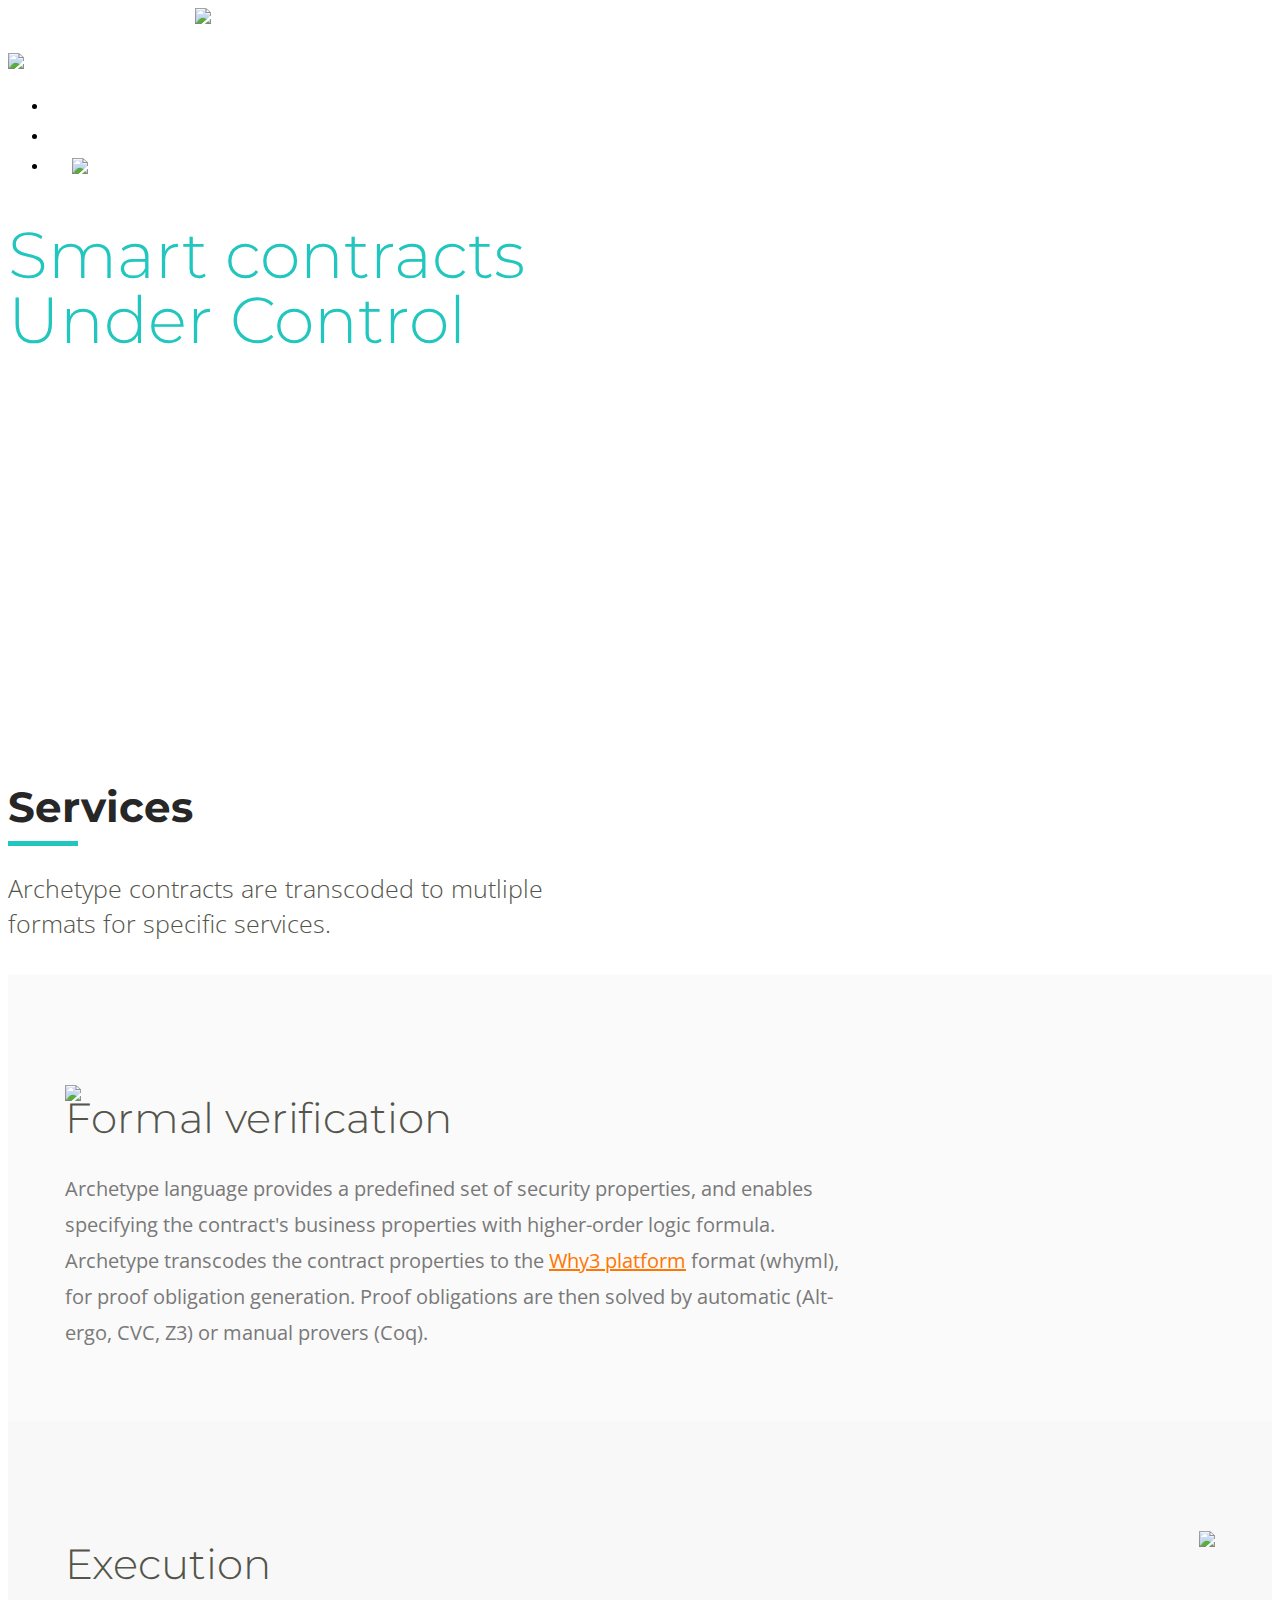
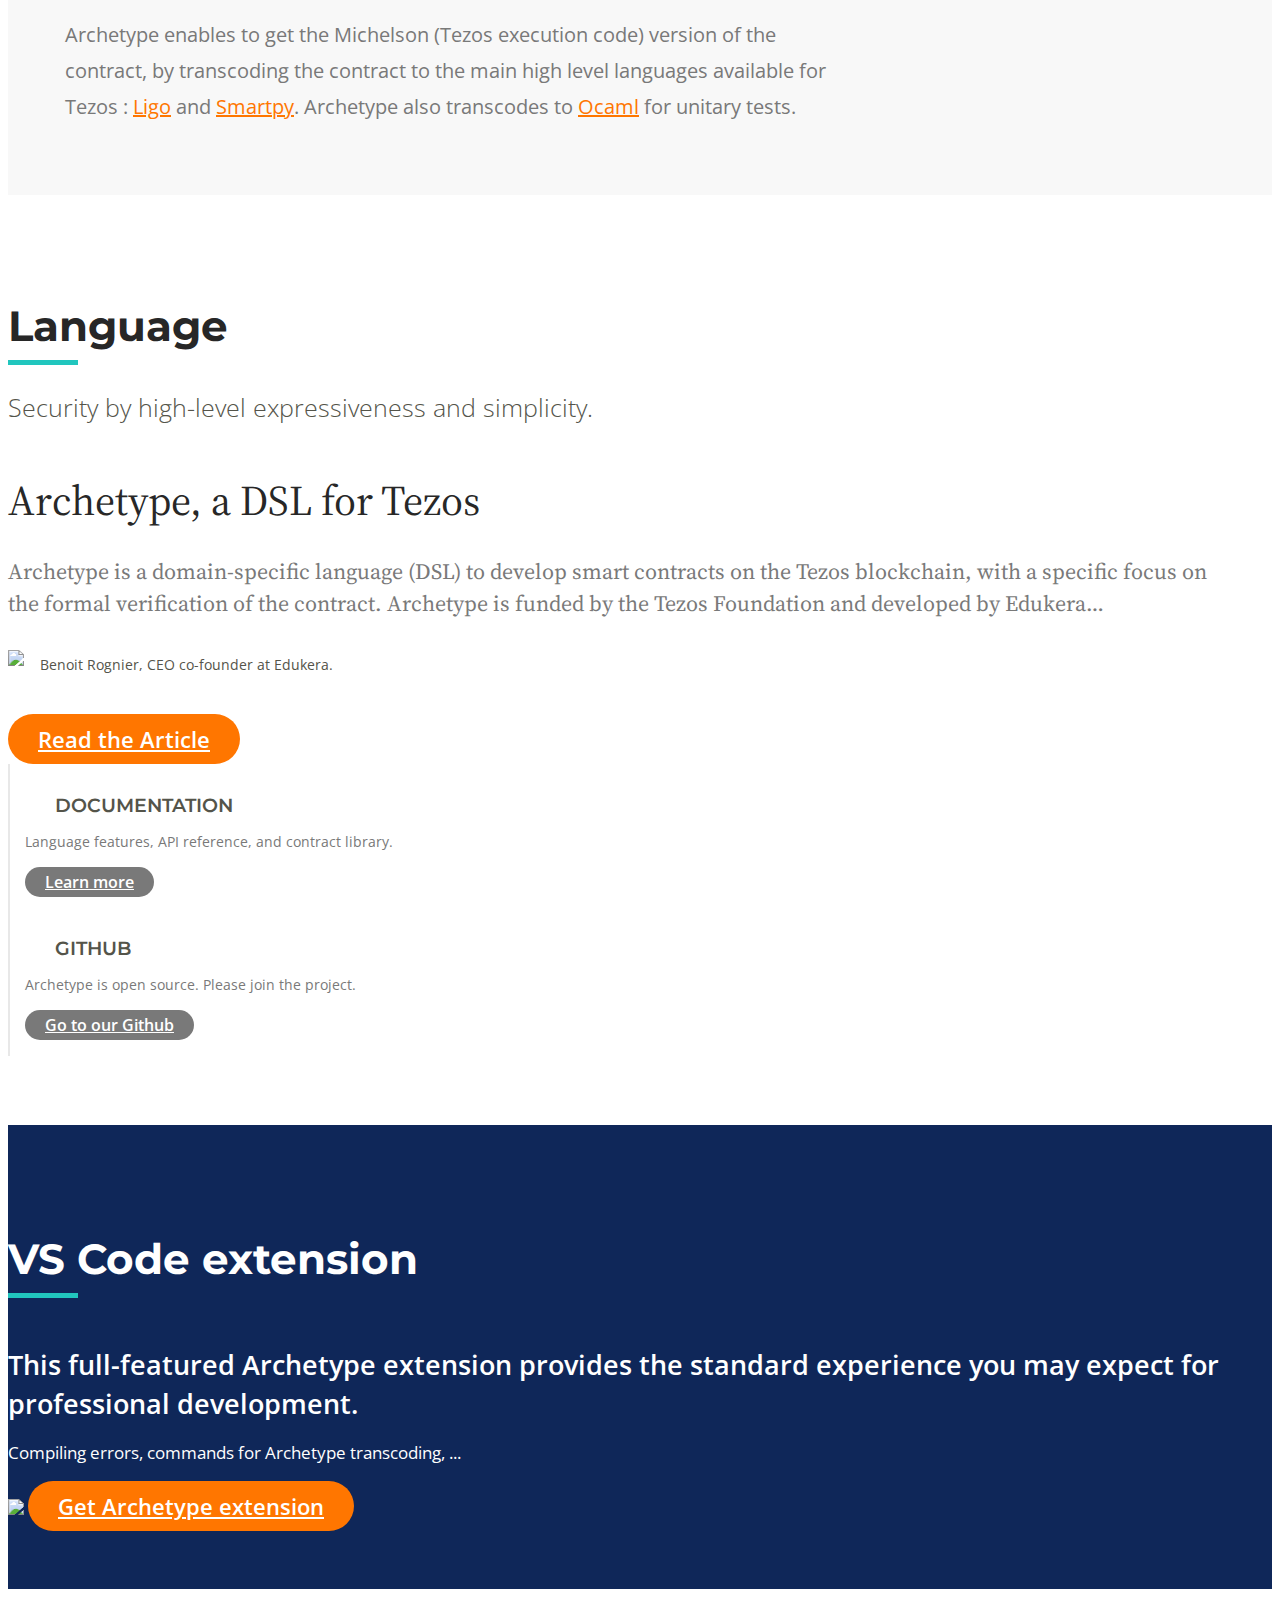
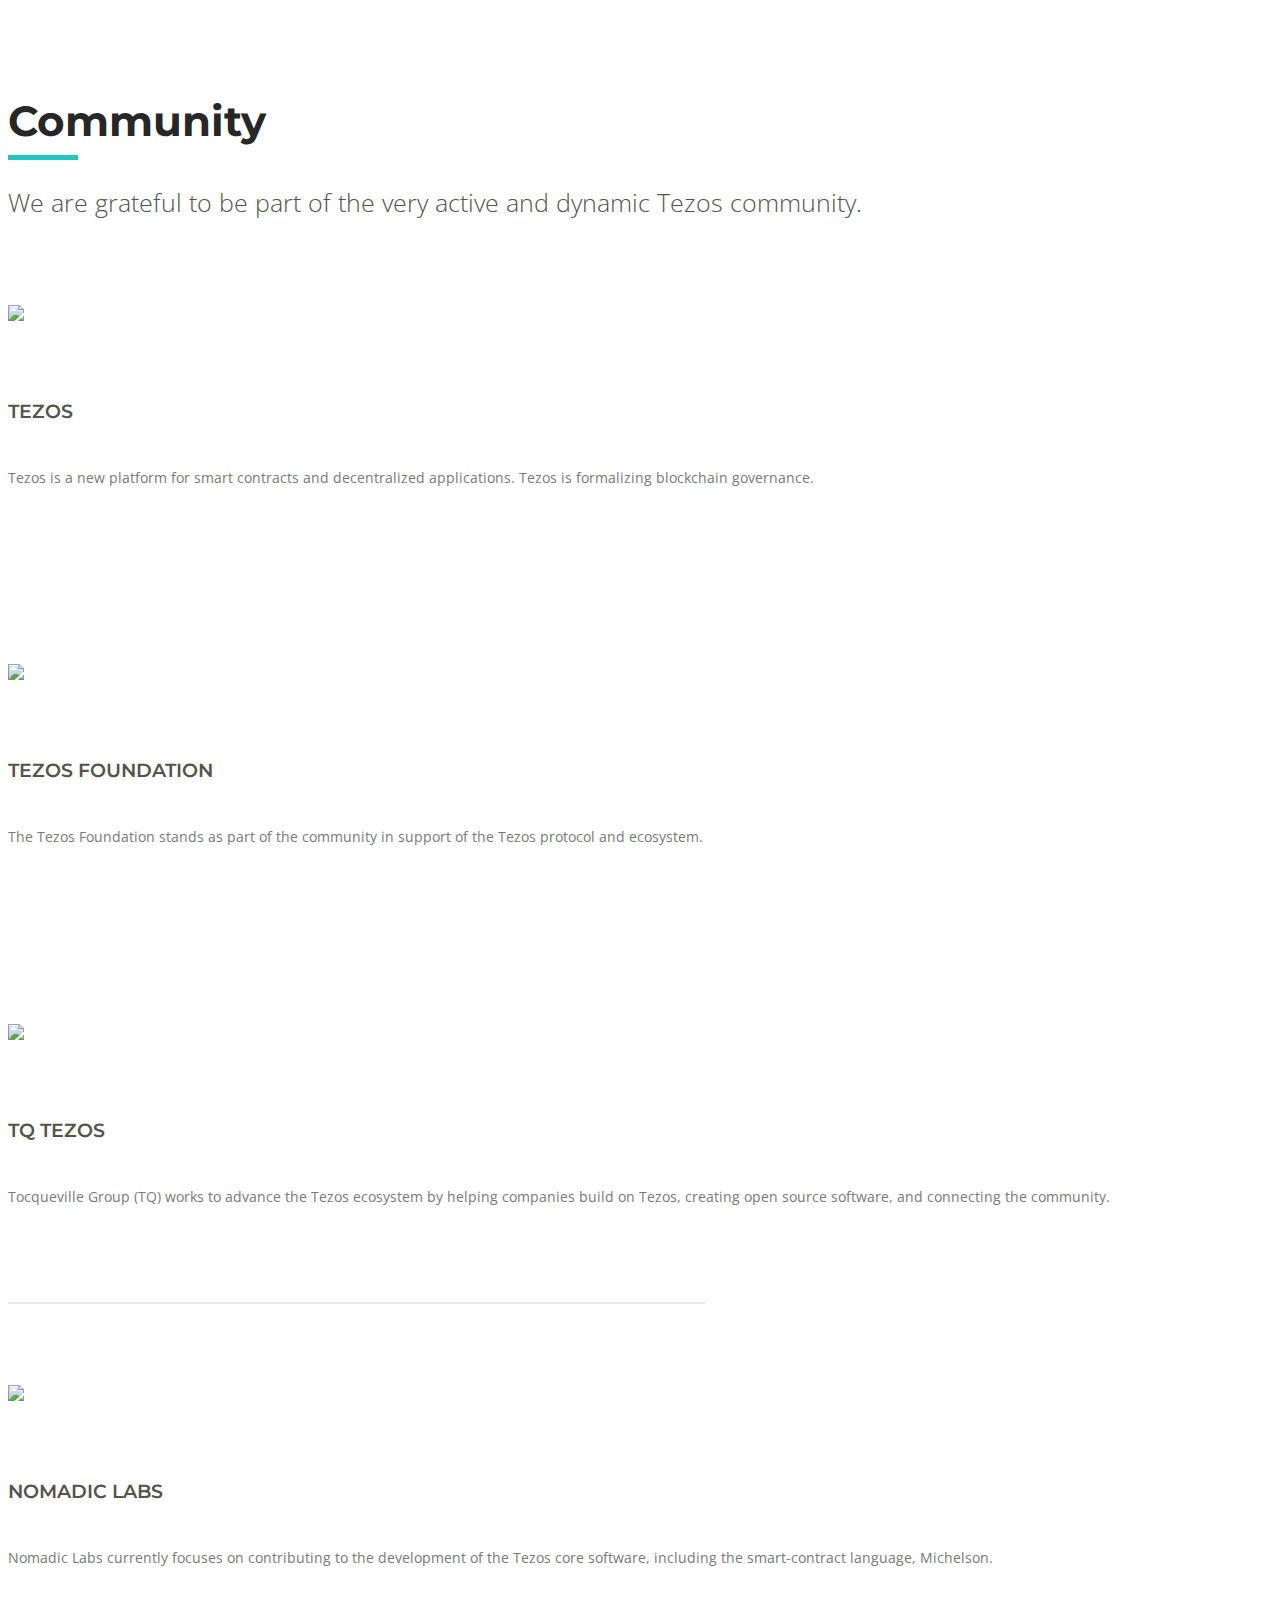
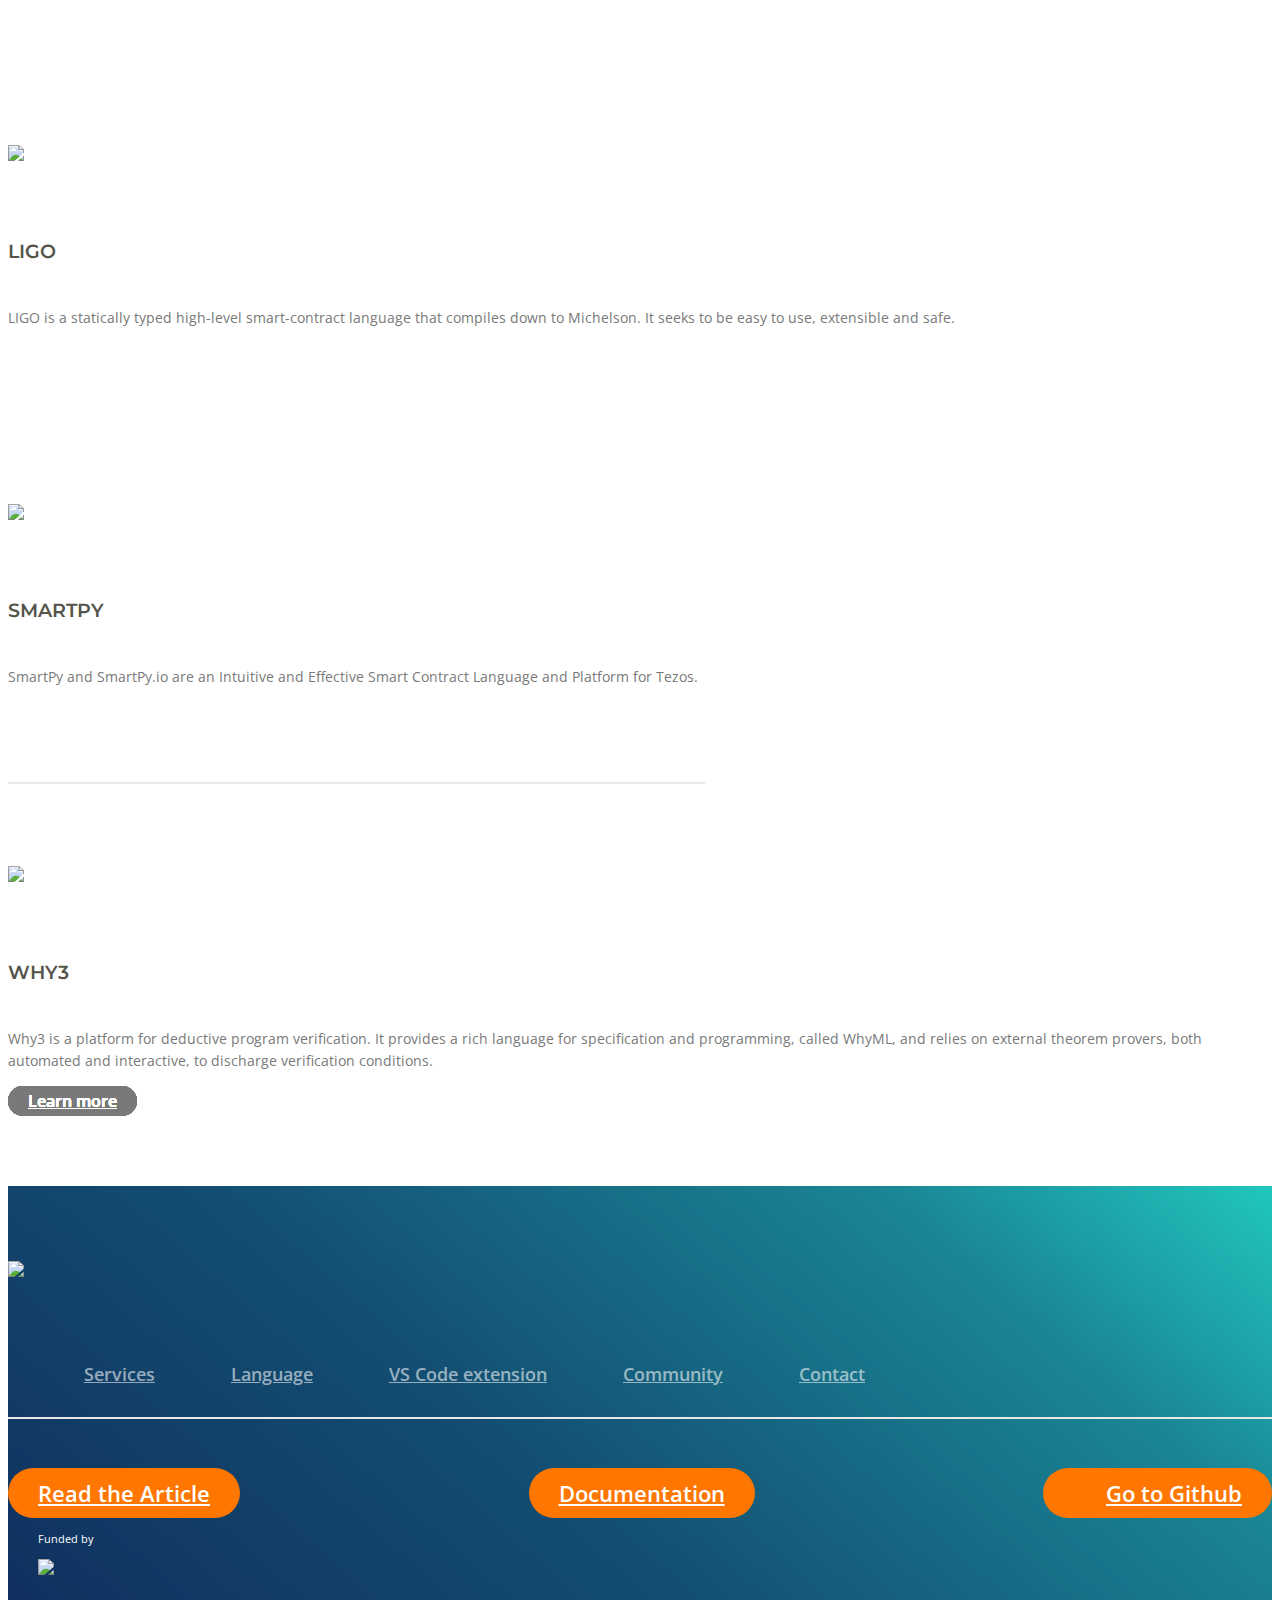
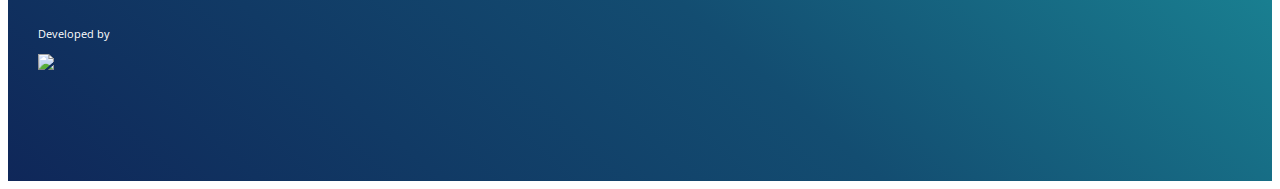
==== commit 341abea0: "update" ====
--- a/public/index.html
+++ b/public/index.html
@@ -9,12 +9,13 @@
 <head>
     <meta charset="UTF-8">
     <meta name="viewport" content="width=device-width, initial-scale=1, shrink-to-fit=no">
-    <meta name="description" content="">
-    <meta name="keywords" content="">
+    <meta name="description"
+        content="Archetype is a domain-specific language (DSL) to develop smart contracts on the Tezos blockchain, with a specific focus on contract security.">
+    <meta name="keywords" content="language smart-contract tezos verification dsl">
 
     <meta http-equiv="expires" content="Tue, 01 Jan 1980 1:00:00 GMT">
 
-    <title>ARCHETYPE</title>
+    <title>Archetype</title>
 
 
     <link rel="shortcut icon" href="images/favicon@2x.png">
@@ -59,13 +60,15 @@
                             </div>
                             <ul class="nav">
                                 <li class="nav-item">
-                                    <a class="nav-link active" href="https://medium.com/coinmonks/archetype-a-dsl-for-tezos-6f55c92d1035">Article</a>
+                                    <a class="nav-link active"
+                                        href="https://medium.com/coinmonks/archetype-a-dsl-for-tezos-6f55c92d1035">Article</a>
                                 </li>
                                 <li class="nav-item">
                                     <a class="nav-link" href="https://docs.archetype-lang.org/">Documentation</a>
                                 </li>
                                 <li class="nav-item">
-                                    <a class="nav-link git_icon_white" href="https://github.com/edukera/archetype-lang"><i></i>Github</a>
+                                    <a class="nav-link git_icon_white"
+                                        href="https://github.com/edukera/archetype-lang"><i></i>Github</a>
                                 </li>
                             </ul>
                         </div>
@@ -82,7 +85,8 @@
                         <div class="col-sm-12 col-md-12 col-lg-6">
                             <div class="banner_info" data-aos="fade-right">
                                 <h1>Smart contracts Under Control</h1>
-                                <p>Archetype is a domain-specific language to develop Smart Contracts on the Tezos blockchain, 
+                                <p>Archetype is a domain-specific language to develop Smart Contracts on the Tezos
+                                    blockchain,
                                     whith a specific focus on contract security.</p>
                             </div>
                         </div>
@@ -117,7 +121,8 @@
                         <div class="col-sm-12 col-md-7 col-lg-6 col-xl-5">
                             <div class="service_title_part">
                                 <h2 class="title">Services</h2>
-                                <p class="subtitle">Archetype contracts are transcoded to mutliple formats for specific services.</p>
+                                <p class="subtitle">Archetype contracts are transcoded to mutliple formats for specific
+                                    services.</p>
                             </div>
                         </div>
                     </div>
@@ -136,10 +141,13 @@
                                                 <div class="service_image" data-aos="fade-right">
                                                     <img src="images/verify_icon@2x.png">
                                                 </div>
-                                                <p data-aos="fade-left">Archetype language provides a predefined set of security properties, and 
-                                                    enables specifying the business properties the contract must have with higher-order logic formula.
+                                                <p data-aos="fade-left">Archetype language provides a predefined set of
+                                                    security properties, and
+                                                    enables specifying the contract's business properties with
+                                                    higher-order logic formula.
                                                     Archetype transcodes the contract properties to the <a
-                                                    href="why3.lri.fr">Why3 platform</a> format (whyml), for proof obligation generation. 
+                                                        href="why3.lri.fr">Why3 platform</a> format (whyml), for proof
+                                                    obligation generation.
                                                     Proof obligations are then
                                                     solved by automatic (Alt-ergo, CVC, Z3) or manual provers (Coq).</p>
                                             </div>
@@ -163,13 +171,14 @@
                                                 <div class="service_image" data-aos="fade-left">
                                                     <img src="images/execution_icon@2x.png">
                                                 </div>
-                                                <p data-aos="fade-right">Archetype enables to get the Michelson (Tezos execution code) 
-                                                    version of the contract, by transcoding the contract to the main high level languages available for Tezos :
-                                                    <a
-                                                    href="https://ligolang.org/">Ligo</a> and <a
-                                                    href="https://smartpy.io/">Smartpy</a>.
-                                                    Archetype also transcodes to <a
-                                                        href="https://ocaml.org/">Ocaml</a> for unitary tests.</p>
+                                                <p data-aos="fade-right">Archetype enables to get the Michelson (Tezos
+                                                    execution code)
+                                                    version of the contract, by transcoding the contract to the main
+                                                    high level languages available for Tezos :
+                                                    <a href="https://ligolang.org/">Ligo</a> and <a
+                                                        href="https://smartpy.io/">Smartpy</a>.
+                                                    Archetype also transcodes to <a href="https://ocaml.org/">Ocaml</a>
+                                                    for unitary tests.</p>
                                             </div>
                                         </div>
                                     </div>
@@ -214,12 +223,14 @@
                                     <div class="testinomial_sidebar_row">
                                         <h4 class="doc_title">Documentation</h4>
                                         <p>Language features, API reference, and contract library.</p>
-                                        <a href="https://docs.archetype-lang.org" class="grey-buttons-pills"><span>Learn more</span></a>
+                                        <a href="https://docs.archetype-lang.org" class="grey-buttons-pills"><span>Learn
+                                                more</span></a>
                                     </div>
                                     <div class="testinomial_sidebar_row">
                                         <h4 class="git_title">Github</h4>
                                         <p>Archetype is open source. Please join the project.</p>
-                                        <a href="https://github.com/edukera/archetype-lang" class="grey-buttons-pills"><span>Go to our Github</span></a>
+                                        <a href="https://github.com/edukera/archetype-lang"
+                                            class="grey-buttons-pills"><span>Go to our Github</span></a>
                                     </div>
                                 </div>
                             </div>
@@ -238,15 +249,16 @@
                         <div class="d-flex align-items-center flex-column flex-sm-column flex-lg-row">
                             <div class="col-sm-12 col-md-12 col-lg-6">
                                 <h2 class="title white-title">VS Code extension</h2>
-                                <h5 class="subtitle ">This full-featured Archetype extension provides the standard 
+                                <h5 class="subtitle ">This full-featured Archetype extension provides the standard
                                     experience you may expect for professional development.</h5>
-                                <p>Syntax highlight, syntax errors, typing errors, Archetype code generation commands, ...</p>
+                                <p>Compiling errors, commands for Archetype transcoding, ...</p>
                             </div>
                             <div class="col-sm-12 col-md-12 col-lg-6">
                                 <div class="vs_code_wrapper">
                                     <div class="d-flex flex-column justify-content-center align-items-center">
                                         <span class="banner_logo_item"><img src="images/banner_logo.svg"></span>
-                                        <a href="#" class="orange-buttons-pills"><span>Get Archetype extension</span></a>
+                                        <a href="#" class="orange-buttons-pills"><span>Get Archetype
+                                                extension</span></a>
                                     </div>
                                 </div>
                             </div>
@@ -263,8 +275,9 @@
                     <div class="d-flex align-items-center">
                         <div class="col-sm-12 col-md-8 col-lg-6 col-xl-5">
                             <h2 class="title">Community</h2>
-                            <p class="subtitle ">We are grateful to be part of the very active and dynamic Tezos community.
-                                </p>
+                            <p class="subtitle ">We are grateful to be part of the very active and dynamic Tezos
+                                community.
+                            </p>
                         </div>
                     </div>
                     <div class="d-flex flex-wrap align-items-stretch justify-content-between">
@@ -273,7 +286,7 @@
                                 <span class="community_logo"><img src="images/t3_logo.svg"></span>
                                 <h6 class="community_title">Tezos</h6>
                                 <p>Tezos is a new platform for smart contracts and decentralized applications.
-                                        Tezos is formalizing blockchain governance.</p>
+                                    Tezos is formalizing blockchain governance.</p>
                                 <a href="https://tezos.com/" class="grey-buttons-pills"><span>Learn more</span></a>
                             </div>
                         </div>
@@ -281,16 +294,20 @@
                             <div class="community_block">
                                 <span class="community_logo"><img src="images/tezos_logo.svg"></span>
                                 <h6 class="community_title">Tezos Foundation</h6>
-                                <p>The Tezos Foundation stands as part of the community in support of the Tezos protocol and ecosystem.</p>
-                                <a href="https://tezos.foundation/" class="grey-buttons-pills"><span>Learn more</span></a>
+                                <p>The Tezos Foundation stands as part of the community in support of the Tezos protocol
+                                    and ecosystem.</p>
+                                <a href="https://tezos.foundation/" class="grey-buttons-pills"><span>Learn
+                                        more</span></a>
                             </div>
                         </div>
                         <div class="col-sm-12 col-lg-4">
                             <div class="community_block">
                                 <span class="community_logo"><img src="images/tq_logo.svg"></span>
                                 <h6 class="community_title">TQ tezos</h6>
-                                <p>Tocqueville Group (TQ) works to advance the Tezos ecosystem by helping companies build on Tezos, creating open source software, and connecting the community.</p>
-                                <a href="https://tqtezos.com/index.html" class="grey-buttons-pills"><span>Learn more</span></a>
+                                <p>Tocqueville Group (TQ) works to advance the Tezos ecosystem by helping companies
+                                    build on Tezos, creating open source software, and connecting the community.</p>
+                                <a href="https://tqtezos.com/index.html" class="grey-buttons-pills"><span>Learn
+                                        more</span></a>
                             </div>
                         </div>
                     </div>
@@ -300,16 +317,19 @@
                             <div class="community_block">
                                 <span class="community_logo"><img src="images/nomadiclabs_logo.svg"></span>
                                 <h6 class="community_title">Nomadic Labs</h6>
-                                <p>Nomadic Labs currently focuses on contributing to the development of the Tezos core software, including the smart-contract language, Michelson.
-                                    </p>
-                                <a href="https://www.nomadic-labs.com/" class="grey-buttons-pills"><span>Learn more</span></a>
+                                <p>Nomadic Labs currently focuses on contributing to the development of the Tezos core
+                                    software, including the smart-contract language, Michelson.
+                                </p>
+                                <a href="https://www.nomadic-labs.com/" class="grey-buttons-pills"><span>Learn
+                                        more</span></a>
                             </div>
                         </div>
                         <div class="col-sm-12 col-lg-4">
                             <div class="community_block">
                                 <span class="community_logo"><img src="images/ligo_logo.svg"></span>
                                 <h6 class="community_title">Ligo</h6>
-                                <p>LIGO is a statically typed high-level smart-contract language that compiles down to Michelson. It seeks to be easy to use, extensible and safe.</p>
+                                <p>LIGO is a statically typed high-level smart-contract language that compiles down to
+                                    Michelson. It seeks to be easy to use, extensible and safe.</p>
                                 <a href="https://ligolang.org/" class="grey-buttons-pills"><span>Learn more</span></a>
                             </div>
                         </div>
@@ -318,9 +338,9 @@
                                 <span class="community_logo"><img src="images/smartpy_logo.svg"></span>
                                 <h6 class="community_title">Smartpy</h6>
                                 <p>SmartPy and SmartPy.io are
-                                        an Intuitive and Effective
-                                        Smart Contract Language and
-                                        Platform for Tezos.</p>
+                                    an Intuitive and Effective
+                                    Smart Contract Language and
+                                    Platform for Tezos.</p>
                                 <a href="https://smartpy.io/" class="grey-buttons-pills"><span>Learn more</span></a>
                             </div>
                         </div>
@@ -331,7 +351,9 @@
                             <div class="community_block">
                                 <span class="community_logo"><img src="images/why3_logo.svg"></span>
                                 <h6 class="community_title">why3</h6>
-                                <p>Why3 is a platform for deductive program verification. It provides a rich language for specification and programming, called WhyML, and relies on external theorem provers, 
+                                <p>Why3 is a platform for deductive program verification. It provides a rich language
+                                    for specification and programming, called WhyML, and relies on external theorem
+                                    provers,
                                     both automated and interactive, to discharge verification conditions.</p>
                                 <a href="http://why3.lri.fr/" class="grey-buttons-pills"><span>Learn more</span></a>
                             </div>
@@ -367,9 +389,12 @@
                             <div class="d-flex flex-column flex-sm-column flex-xl-row">
                                 <div class="col-sm-12 col-md-12 col-lg-12 col-xl-8">
                                     <div class="footer_buttons">
-                                        <a href="https://medium.com/coinmonks/archetype-a-dsl-for-tezos-6f55c92d1035" class="orange-buttons-pills"><span>Read the Article</span></a>
-                                        <a href="https://docs.archetype-lang.org" class="orange-buttons-pills"><span>Documentation</span></a>
-                                        <a href="https://github.com/edukera/archetype-lang" class="orange-buttons-pills git_icon_button"><i></i><span>Go to
+                                        <a href="https://medium.com/coinmonks/archetype-a-dsl-for-tezos-6f55c92d1035"
+                                            class="orange-buttons-pills"><span>Read the Article</span></a>
+                                        <a href="https://docs.archetype-lang.org"
+                                            class="orange-buttons-pills"><span>Documentation</span></a>
+                                        <a href="https://github.com/edukera/archetype-lang"
+                                            class="orange-buttons-pills git_icon_button"><i></i><span>Go to
                                                 Github</span></a>
                                     </div>
                                 </div>
@@ -379,12 +404,14 @@
                                         <div class="founded_column">
                                             <p>Funded by</p>
                                             <span class="d-flex justify-content-center align-items-center"><a
-                                                    href="https://tezos.foundation/"><img src="images/t3_footer_logo.svg"></a></span>
+                                                    href="https://tezos.foundation/"><img
+                                                        src="images/t3_footer_logo.svg"></a></span>
                                         </div>
                                         <div class="founded_column">
                                             <p>Developed by</p>
                                             <span class="d-flex justify-content-center align-items-center"><a
-                                                    href="https://www.edukera.com"><img src="images/edukera_logo.svg"></a></span>
+                                                    href="https://www.edukera.com"><img
+                                                        src="images/edukera_logo.svg"></a></span>
                                         </div>
                                     </div>
                                 </div>
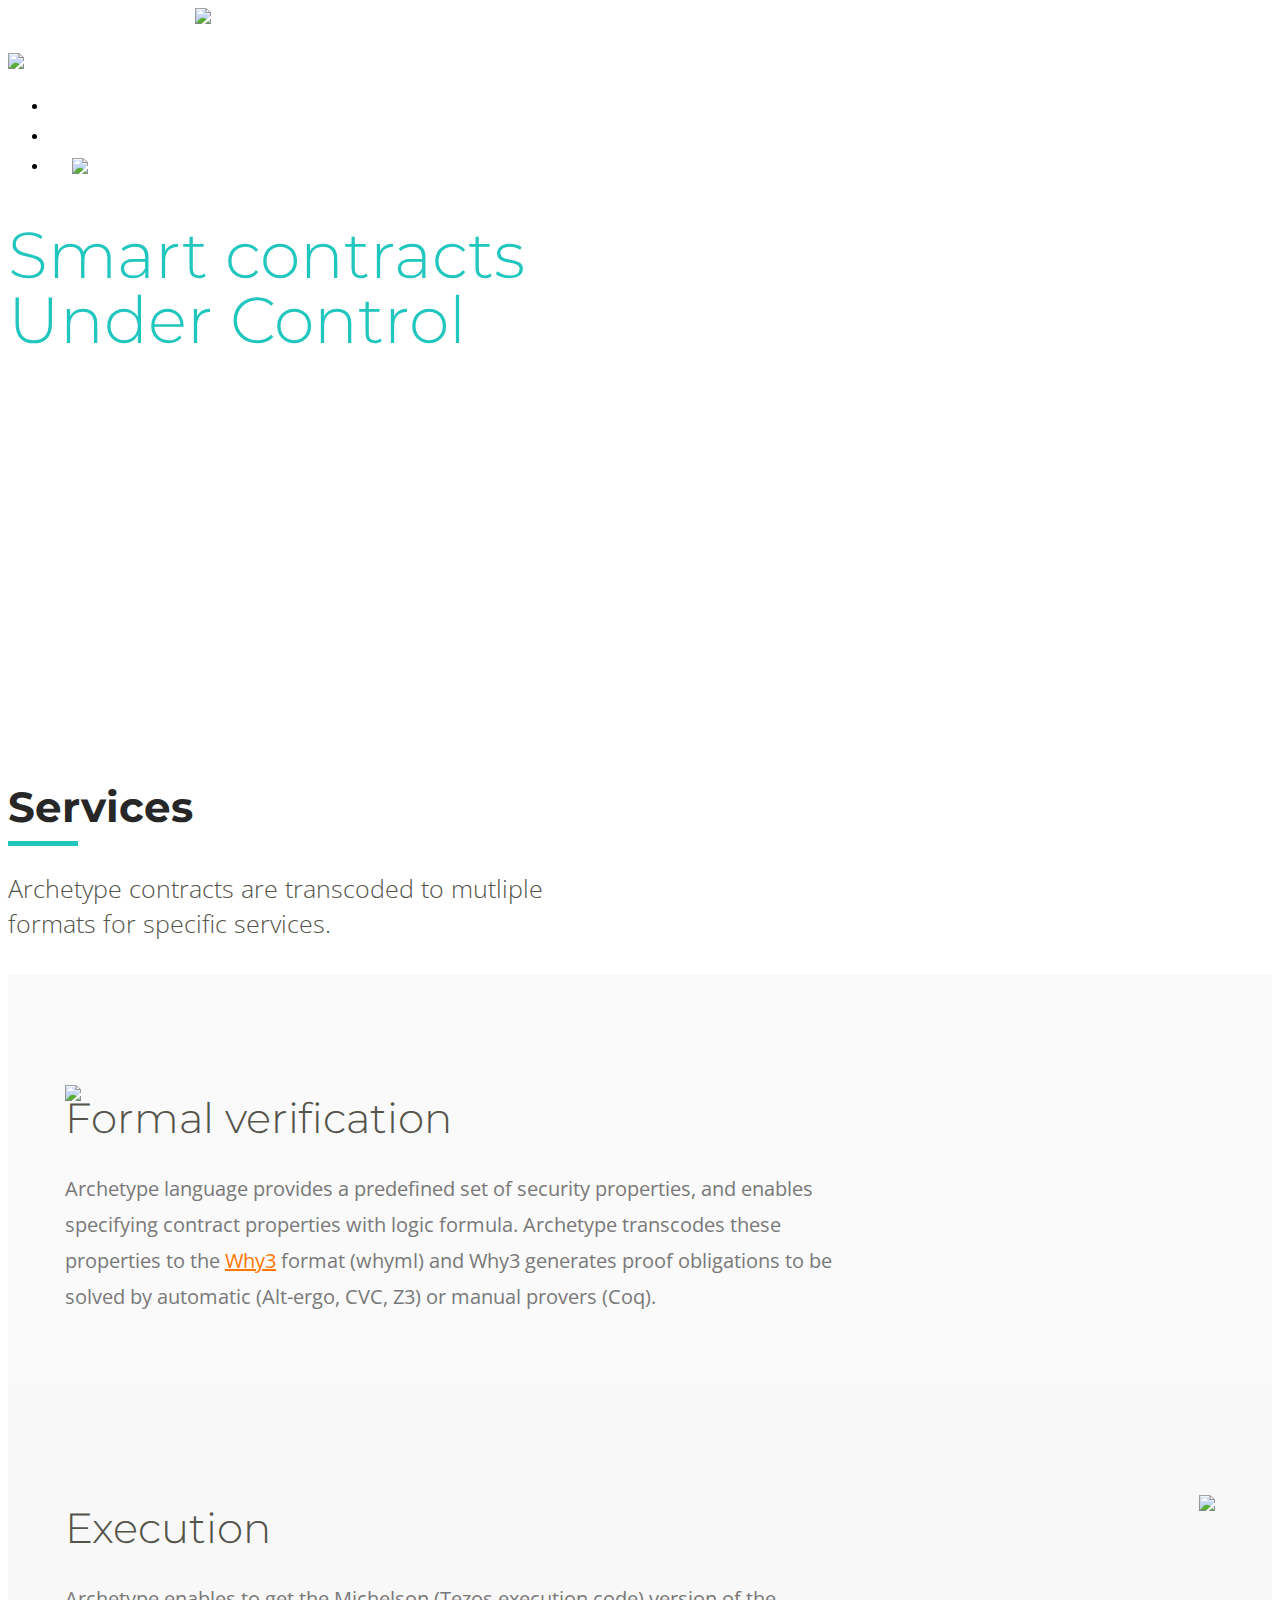
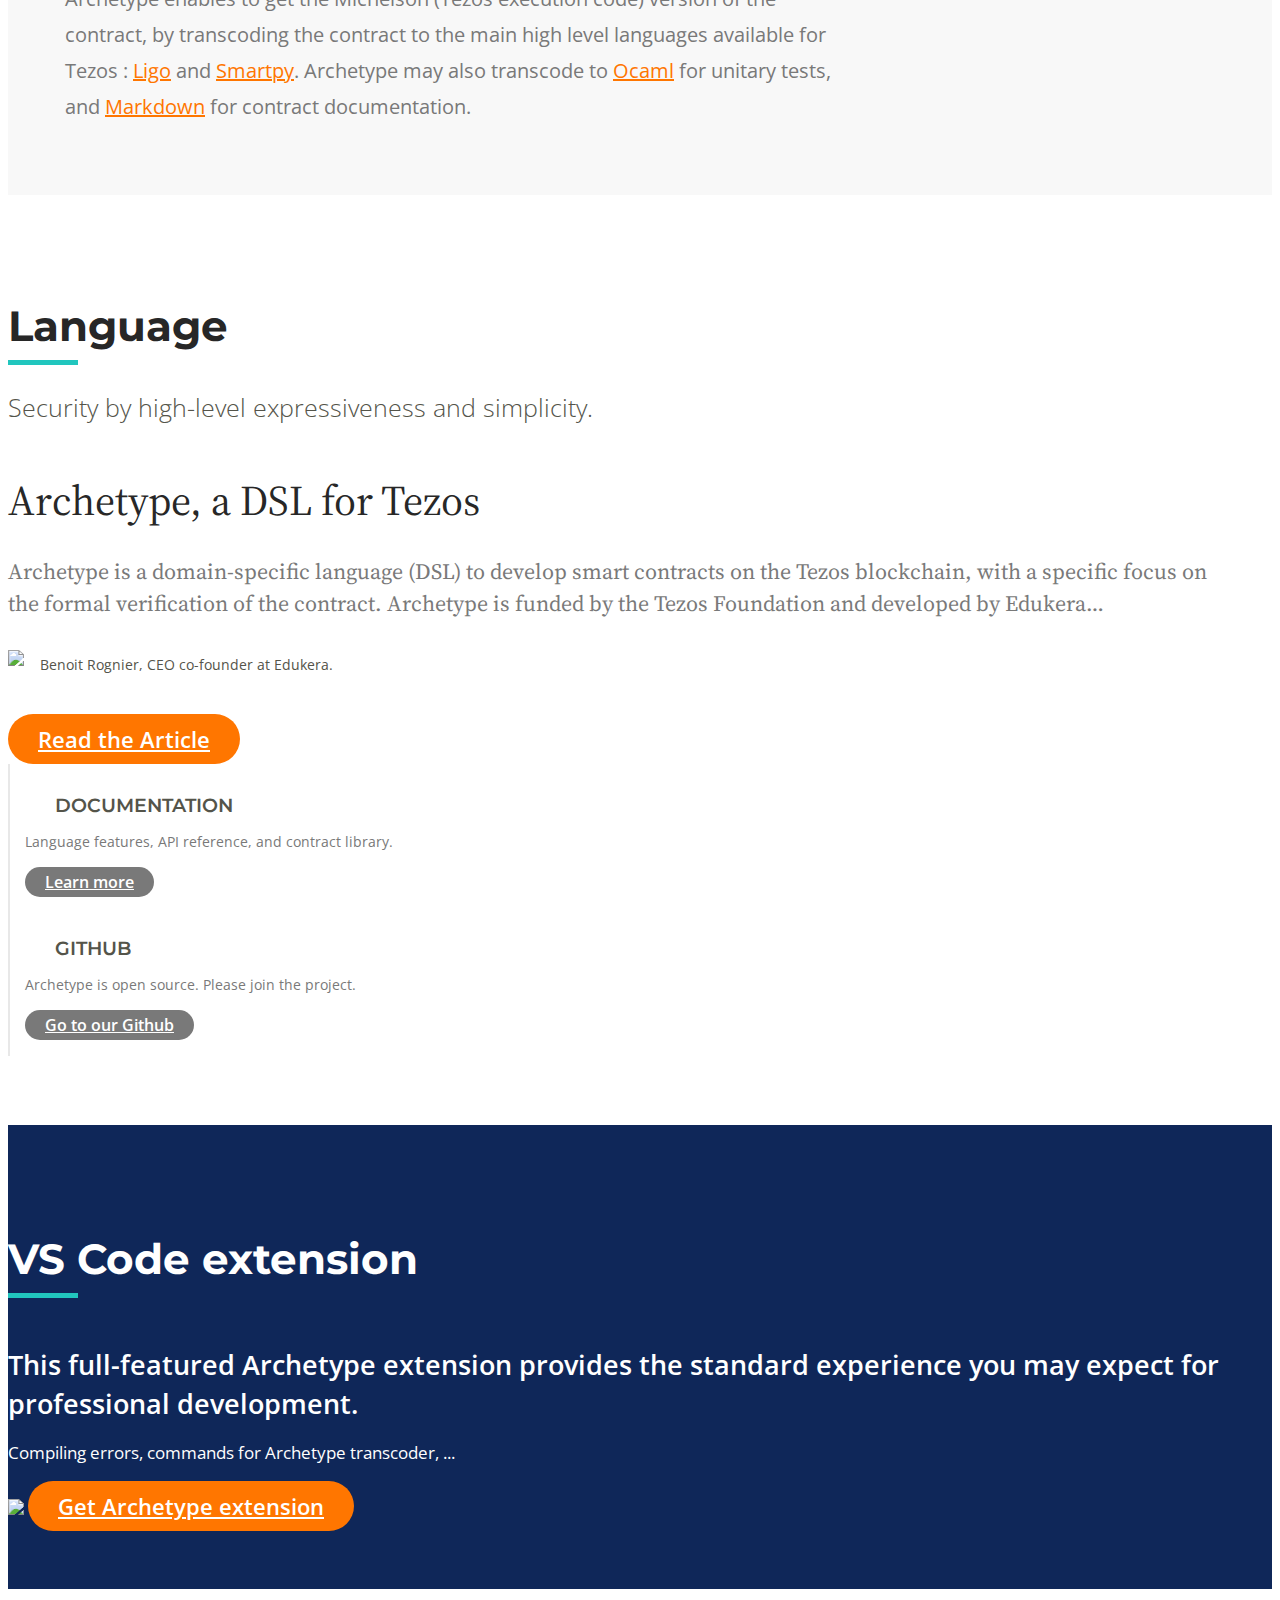
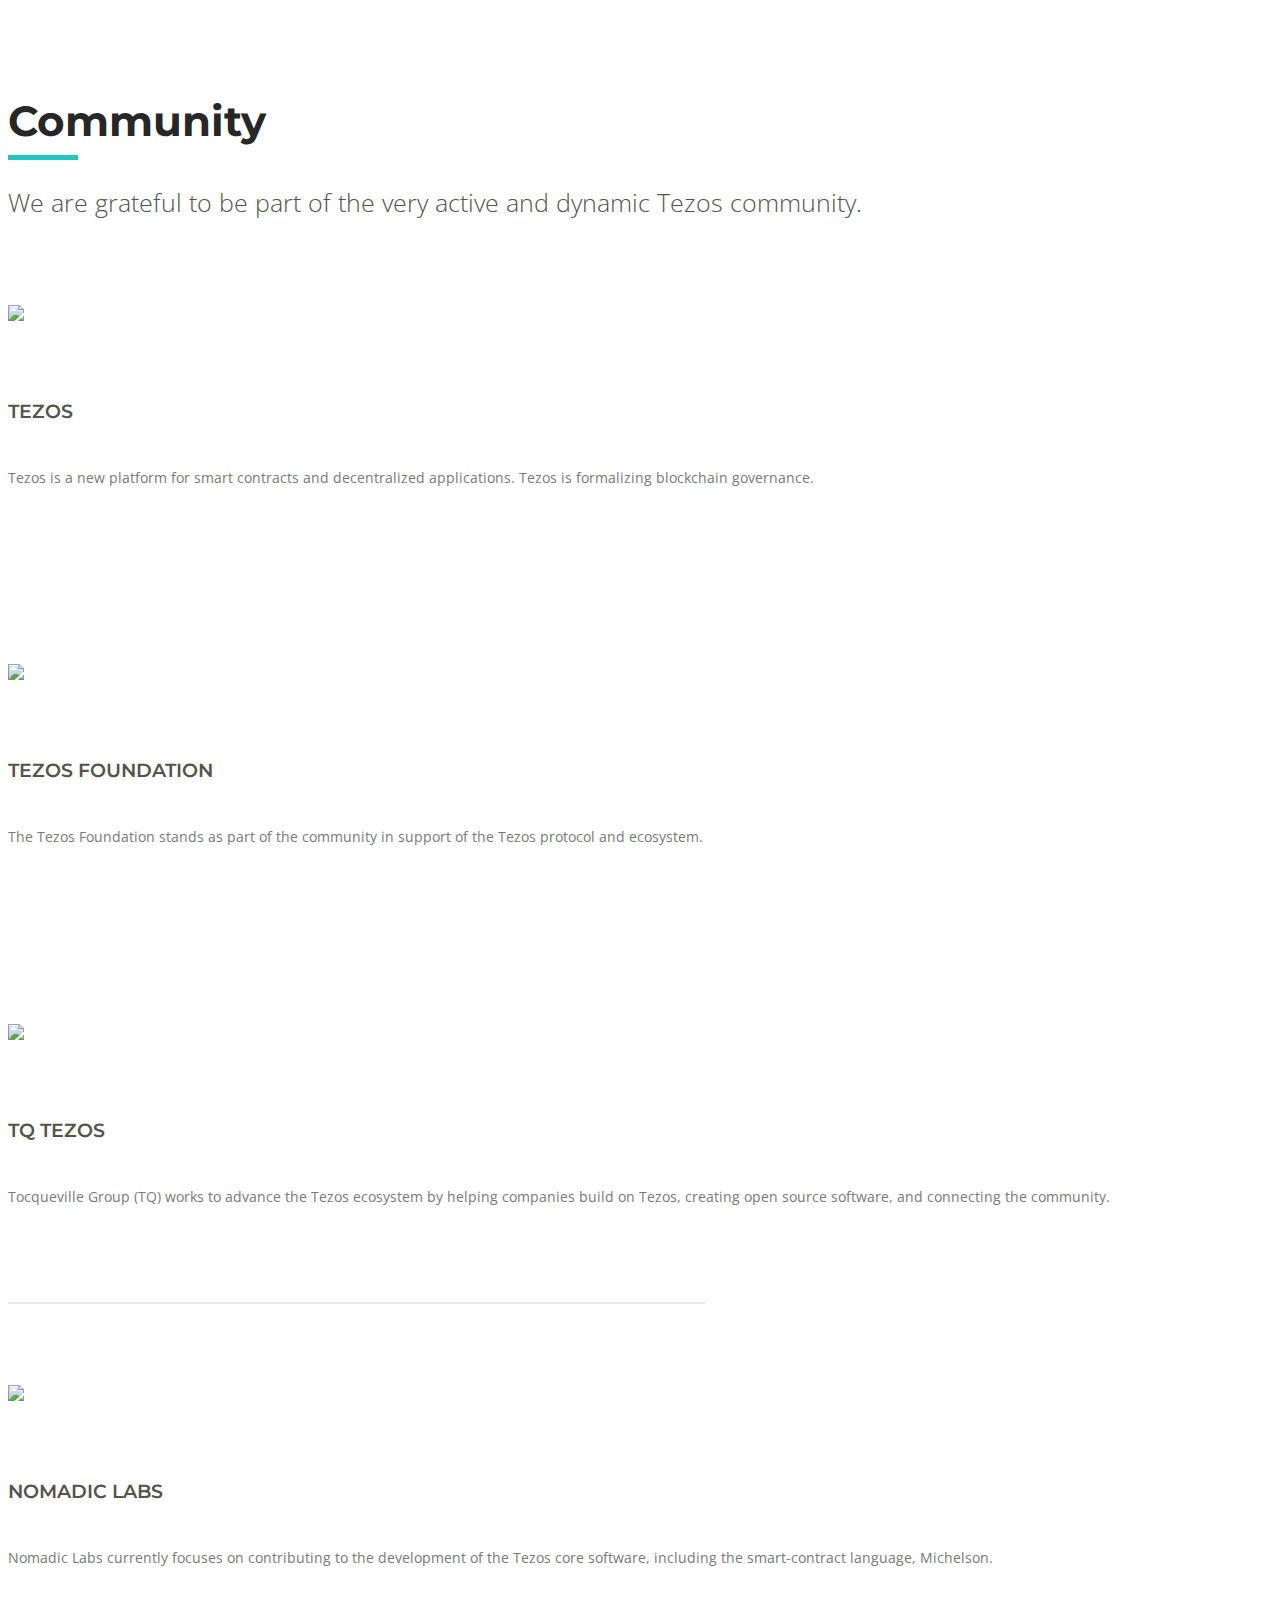
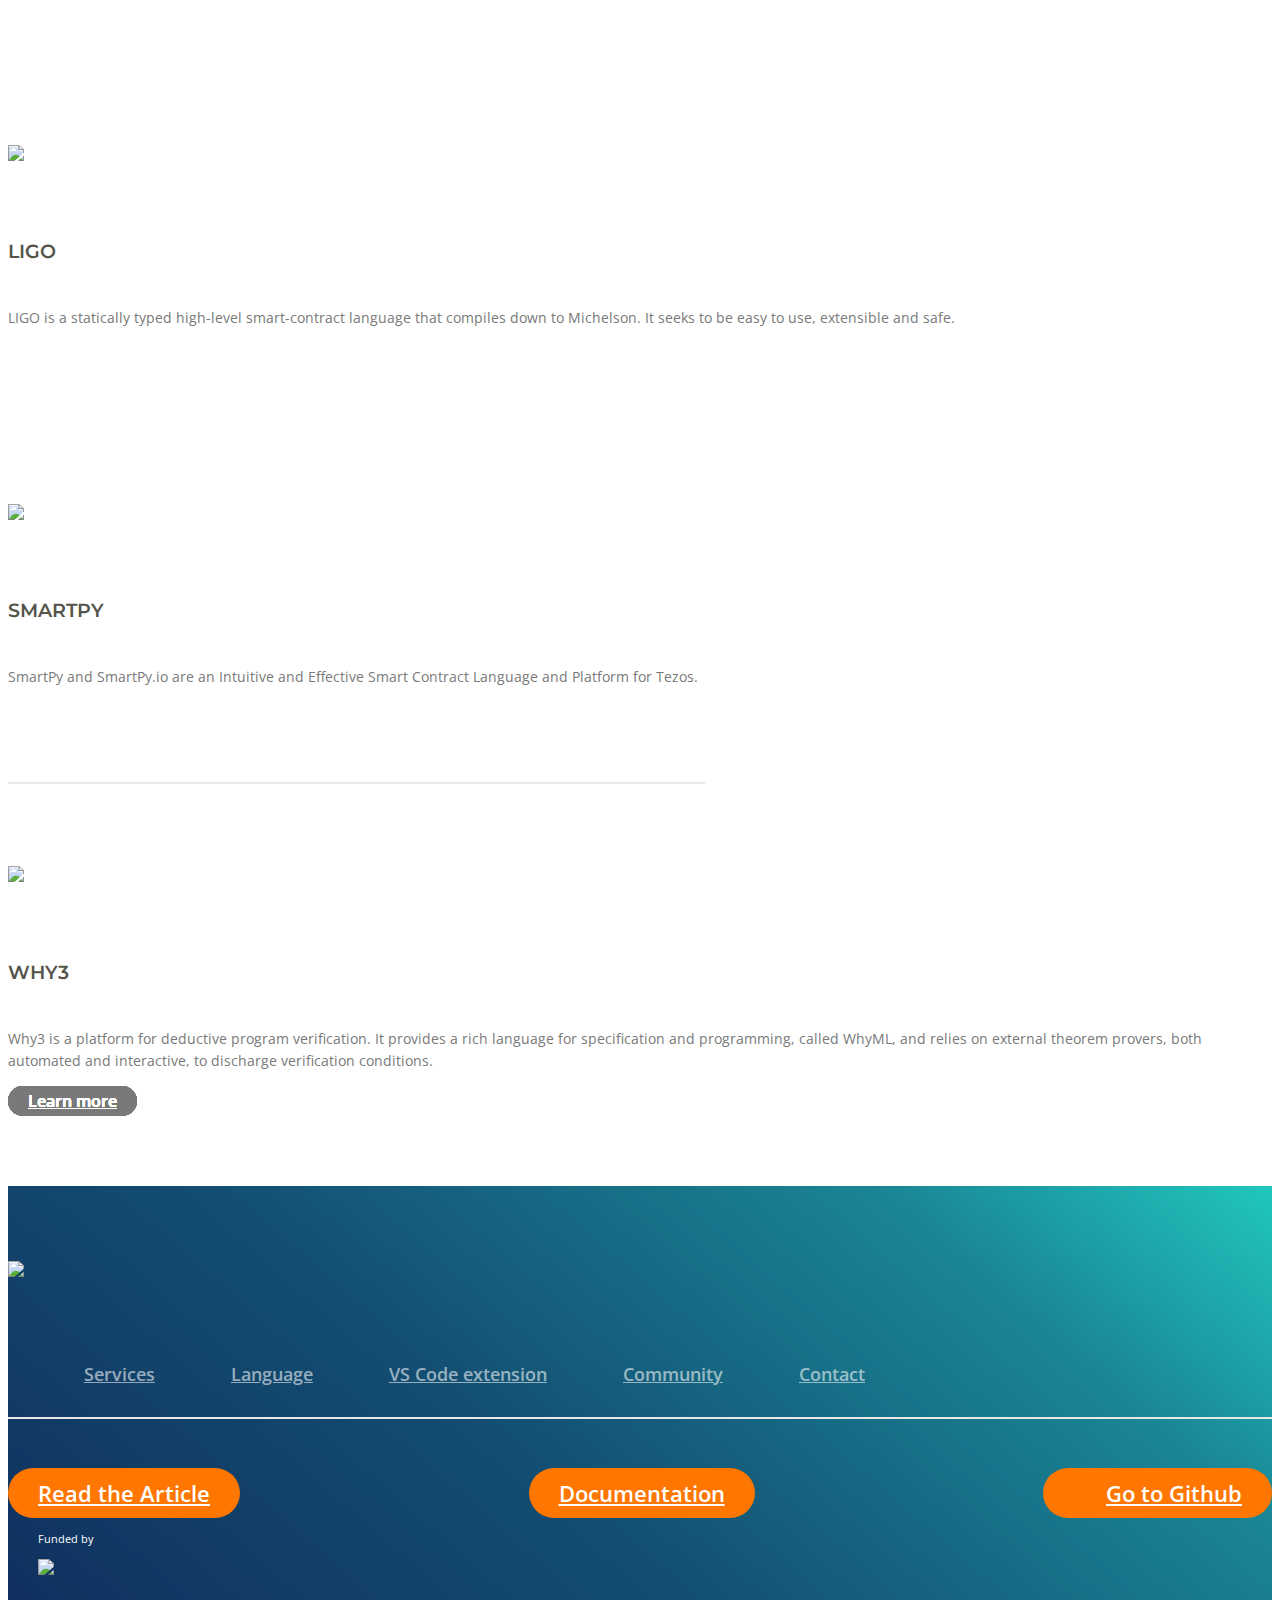
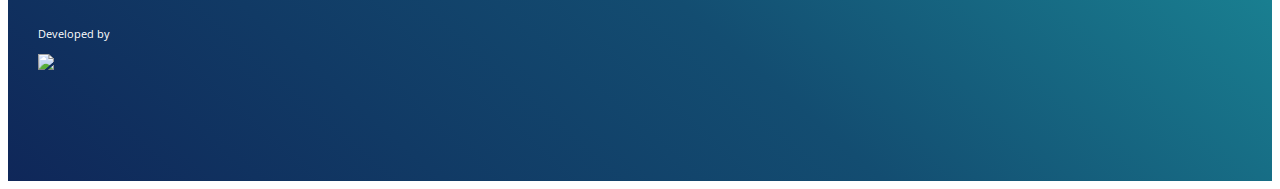
==== commit 5d0ba670: "fix & enhances" ====
--- a/public/index.html
+++ b/public/index.html
@@ -60,14 +60,15 @@
                             </div>
                             <ul class="nav">
                                 <li class="nav-item">
-                                    <a class="nav-link active"
+                                    <a target="_blank" class="nav-link active"
                                         href="https://medium.com/coinmonks/archetype-a-dsl-for-tezos-6f55c92d1035">Article</a>
                                 </li>
                                 <li class="nav-item">
-                                    <a class="nav-link" href="https://docs.archetype-lang.org/">Documentation</a>
+                                    <a target="_blank" class="nav-link"
+                                        href="https://docs.archetype-lang.org/">Documentation</a>
                                 </li>
                                 <li class="nav-item">
-                                    <a class="nav-link git_icon_white"
+                                    <a target="_blank" class="nav-link git_icon_white"
                                         href="https://github.com/edukera/archetype-lang"><i></i>Github</a>
                                 </li>
                             </ul>
@@ -87,7 +88,7 @@
                                 <h1>Smart contracts Under Control</h1>
                                 <p>Archetype is a domain-specific language to develop Smart Contracts on the Tezos
                                     blockchain,
-                                    whith a specific focus on contract security.</p>
+                                    with a specific focus on contract security.</p>
                             </div>
                         </div>
                     </div>
@@ -142,14 +143,11 @@
                                                     <img src="images/verify_icon@2x.png">
                                                 </div>
                                                 <p data-aos="fade-left">Archetype language provides a predefined set of
-                                                    security properties, and
-                                                    enables specifying the contract's business properties with
-                                                    higher-order logic formula.
-                                                    Archetype transcodes the contract properties to the <a
-                                                        href="why3.lri.fr">Why3 platform</a> format (whyml), for proof
-                                                    obligation generation.
-                                                    Proof obligations are then
-                                                    solved by automatic (Alt-ergo, CVC, Z3) or manual provers (Coq).</p>
+                                                    security properties, and enables specifying contract properties with
+                                                    logic formula. Archetype transcodes these properties to the 
+                                                    <a href="why3.lri.fr">Why3</a> format (whyml) and Why3 generates 
+                                                    proof obligations to be solved by automatic (Alt-ergo, CVC, Z3) or 
+                                                    manual provers (Coq).</p>
                                             </div>
                                         </div>
                                     </div>
@@ -175,10 +173,12 @@
                                                     execution code)
                                                     version of the contract, by transcoding the contract to the main
                                                     high level languages available for Tezos :
-                                                    <a href="https://ligolang.org/">Ligo</a> and <a
-                                                        href="https://smartpy.io/">Smartpy</a>.
-                                                    Archetype also transcodes to <a href="https://ocaml.org/">Ocaml</a>
-                                                    for unitary tests.</p>
+                                                    <a target="_blank" href="https://ligolang.org/">Ligo</a> and <a
+                                                        target="_blank" href="https://smartpy.io/">Smartpy</a>.
+                                                    Archetype may also transcode to <a target="_blank"
+                                                        href="https://ocaml.org/">Ocaml</a>
+                                                    for unitary tests, and <a target="_blank" href="https://en.wikipedia.org/wiki/Markdown">Markdown</a> 
+                                                    for contract documentation.</p>
                                             </div>
                                         </div>
                                     </div>
@@ -214,7 +214,9 @@
                                         <p class="author_name">Benoit Rognier, CEO co-founder at Edukera.</p>
                                     </div>
                                     <div class="button_outer">
-                                        <a href="#" class="orange-buttons-pills"><span>Read the Article</span></a>
+                                        <a target="_blank"
+                                            href="https://medium.com/coinmonks/archetype-a-dsl-for-tezos-6f55c92d1035"
+                                            class="orange-buttons-pills"><span>Read the Article</span></a>
                                     </div>
                                 </div>
                             </div>
@@ -223,13 +225,14 @@
                                     <div class="testinomial_sidebar_row">
                                         <h4 class="doc_title">Documentation</h4>
                                         <p>Language features, API reference, and contract library.</p>
-                                        <a href="https://docs.archetype-lang.org" class="grey-buttons-pills"><span>Learn
+                                        <a target="_blank" href="https://docs.archetype-lang.org"
+                                            class="grey-buttons-pills"><span>Learn
                                                 more</span></a>
                                     </div>
                                     <div class="testinomial_sidebar_row">
                                         <h4 class="git_title">Github</h4>
                                         <p>Archetype is open source. Please join the project.</p>
-                                        <a href="https://github.com/edukera/archetype-lang"
+                                        <a target="_blank" href="https://github.com/edukera/archetype-lang"
                                             class="grey-buttons-pills"><span>Go to our Github</span></a>
                                     </div>
                                 </div>
@@ -251,13 +254,15 @@
                                 <h2 class="title white-title">VS Code extension</h2>
                                 <h5 class="subtitle ">This full-featured Archetype extension provides the standard
                                     experience you may expect for professional development.</h5>
-                                <p>Compiling errors, commands for Archetype transcoding, ...</p>
+                                <p>Compiling errors, commands for Archetype transcoder, ...</p>
                             </div>
                             <div class="col-sm-12 col-md-12 col-lg-6">
                                 <div class="vs_code_wrapper">
                                     <div class="d-flex flex-column justify-content-center align-items-center">
                                         <span class="banner_logo_item"><img src="images/banner_logo.svg"></span>
-                                        <a href="#" class="orange-buttons-pills"><span>Get Archetype
+                                        <a target="_blank"
+                                            href="https://marketplace.visualstudio.com/items?itemName=edukera.archetype"
+                                            class="orange-buttons-pills"><span>Get Archetype
                                                 extension</span></a>
                                     </div>
                                 </div>
@@ -287,7 +292,8 @@
                                 <h6 class="community_title">Tezos</h6>
                                 <p>Tezos is a new platform for smart contracts and decentralized applications.
                                     Tezos is formalizing blockchain governance.</p>
-                                <a href="https://tezos.com/" class="grey-buttons-pills"><span>Learn more</span></a>
+                                <a target="_blank" href="https://tezos.com/" class="grey-buttons-pills"><span>Learn
+                                        more</span></a>
                             </div>
                         </div>
                         <div class="col-sm-12 col-lg-4">
@@ -296,7 +302,8 @@
                                 <h6 class="community_title">Tezos Foundation</h6>
                                 <p>The Tezos Foundation stands as part of the community in support of the Tezos protocol
                                     and ecosystem.</p>
-                                <a href="https://tezos.foundation/" class="grey-buttons-pills"><span>Learn
+                                <a target="_blank" href="https://tezos.foundation/"
+                                    class="grey-buttons-pills"><span>Learn
                                         more</span></a>
                             </div>
                         </div>
@@ -306,7 +313,8 @@
                                 <h6 class="community_title">TQ tezos</h6>
                                 <p>Tocqueville Group (TQ) works to advance the Tezos ecosystem by helping companies
                                     build on Tezos, creating open source software, and connecting the community.</p>
-                                <a href="https://tqtezos.com/index.html" class="grey-buttons-pills"><span>Learn
+                                <a target="_blank" href="https://tqtezos.com/index.html"
+                                    class="grey-buttons-pills"><span>Learn
                                         more</span></a>
                             </div>
                         </div>
@@ -320,7 +328,8 @@
                                 <p>Nomadic Labs currently focuses on contributing to the development of the Tezos core
                                     software, including the smart-contract language, Michelson.
                                 </p>
-                                <a href="https://www.nomadic-labs.com/" class="grey-buttons-pills"><span>Learn
+                                <a target="_blank" href="https://www.nomadic-labs.com/"
+                                    class="grey-buttons-pills"><span>Learn
                                         more</span></a>
                             </div>
                         </div>
@@ -330,7 +339,8 @@
                                 <h6 class="community_title">Ligo</h6>
                                 <p>LIGO is a statically typed high-level smart-contract language that compiles down to
                                     Michelson. It seeks to be easy to use, extensible and safe.</p>
-                                <a href="https://ligolang.org/" class="grey-buttons-pills"><span>Learn more</span></a>
+                                <a target="_blank" href="https://ligolang.org/" class="grey-buttons-pills"><span>Learn
+                                        more</span></a>
                             </div>
                         </div>
                         <div class="col-sm-12 col-lg-4">
@@ -341,7 +351,8 @@
                                     an Intuitive and Effective
                                     Smart Contract Language and
                                     Platform for Tezos.</p>
-                                <a href="https://smartpy.io/" class="grey-buttons-pills"><span>Learn more</span></a>
+                                <a target="_blank" href="https://smartpy.io/" class="grey-buttons-pills"><span>Learn
+                                        more</span></a>
                             </div>
                         </div>
                     </div>
@@ -355,7 +366,8 @@
                                     for specification and programming, called WhyML, and relies on external theorem
                                     provers,
                                     both automated and interactive, to discharge verification conditions.</p>
-                                <a href="http://why3.lri.fr/" class="grey-buttons-pills"><span>Learn more</span></a>
+                                <a target="_blank" href="http://why3.lri.fr/" class="grey-buttons-pills"><span>Learn
+                                        more</span></a>
                             </div>
                         </div>
                     </div>
@@ -389,11 +401,12 @@
                             <div class="d-flex flex-column flex-sm-column flex-xl-row">
                                 <div class="col-sm-12 col-md-12 col-lg-12 col-xl-8">
                                     <div class="footer_buttons">
-                                        <a href="https://medium.com/coinmonks/archetype-a-dsl-for-tezos-6f55c92d1035"
+                                        <a target="_blank"
+                                            href="https://medium.com/coinmonks/archetype-a-dsl-for-tezos-6f55c92d1035"
                                             class="orange-buttons-pills"><span>Read the Article</span></a>
-                                        <a href="https://docs.archetype-lang.org"
+                                        <a target="_blank" href="https://docs.archetype-lang.org"
                                             class="orange-buttons-pills"><span>Documentation</span></a>
-                                        <a href="https://github.com/edukera/archetype-lang"
+                                        <a target="_blank" href="https://github.com/edukera/archetype-lang"
                                             class="orange-buttons-pills git_icon_button"><i></i><span>Go to
                                                 Github</span></a>
                                     </div>
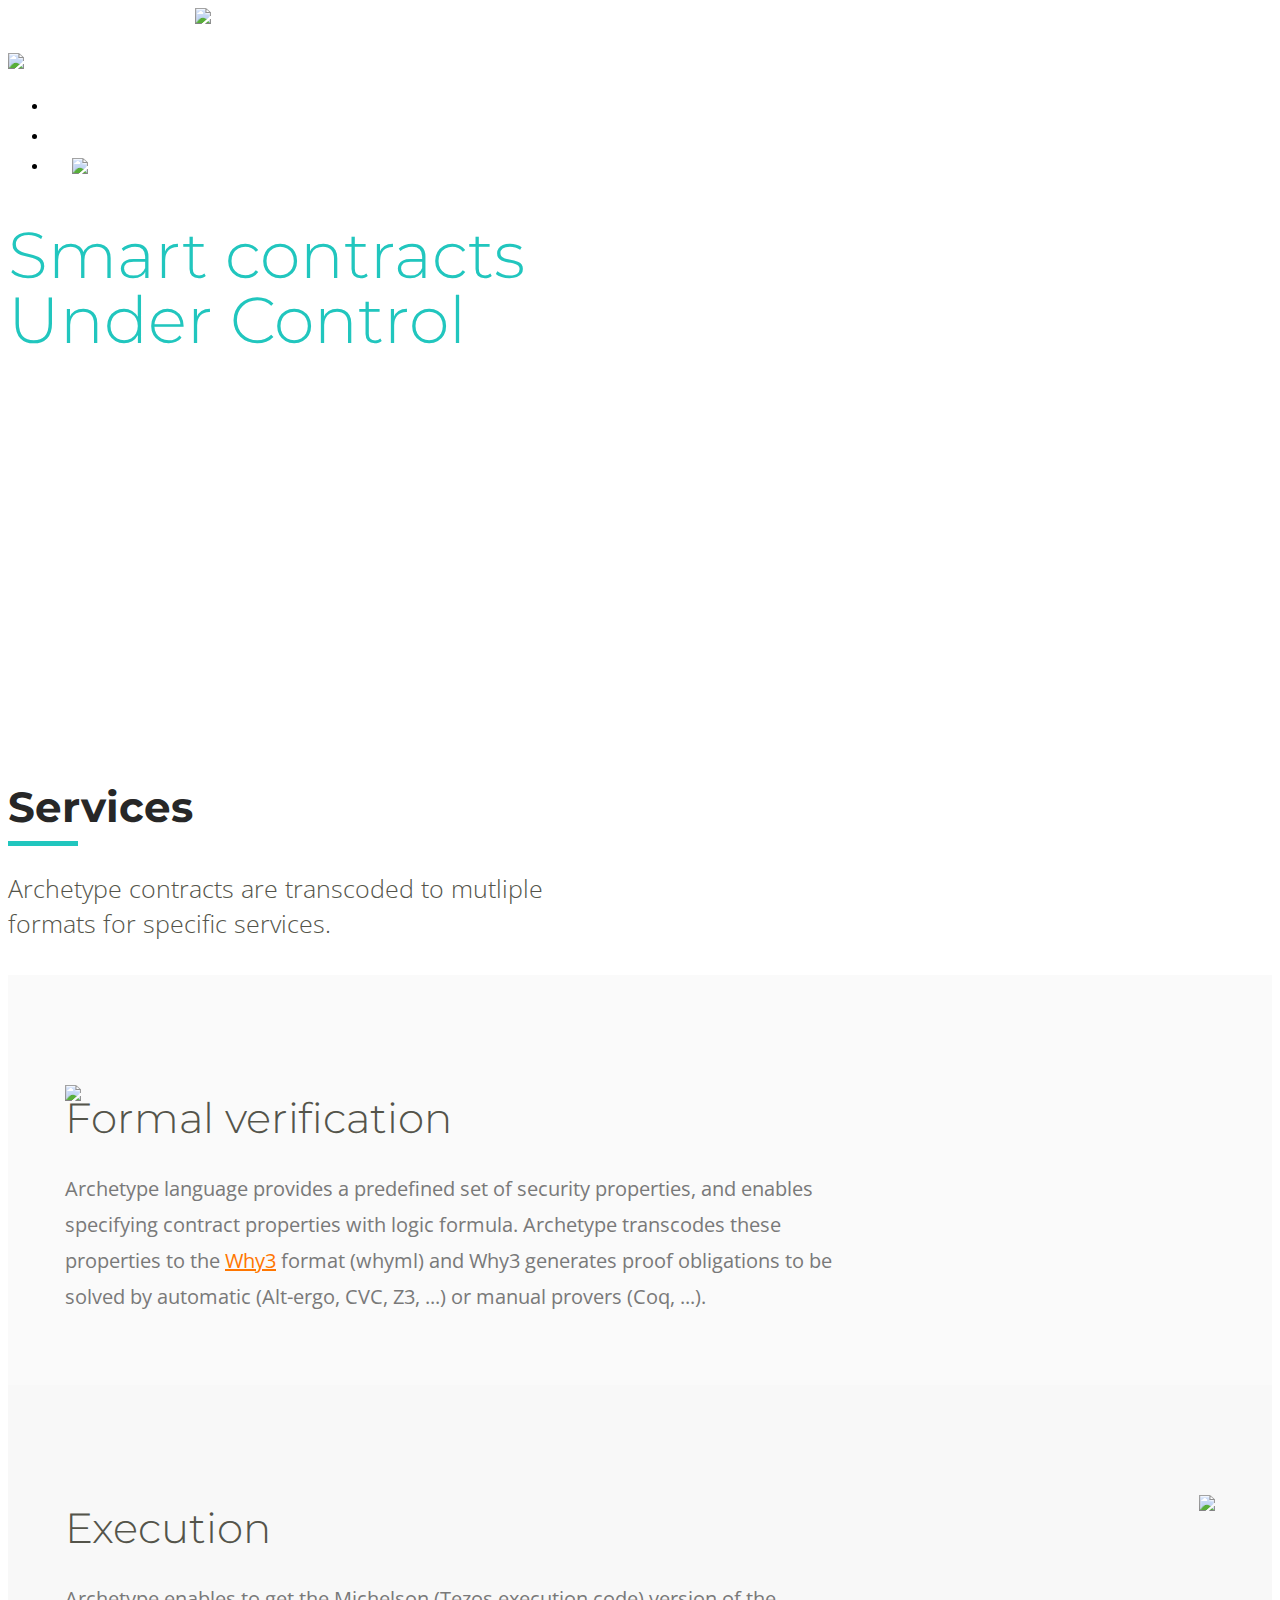
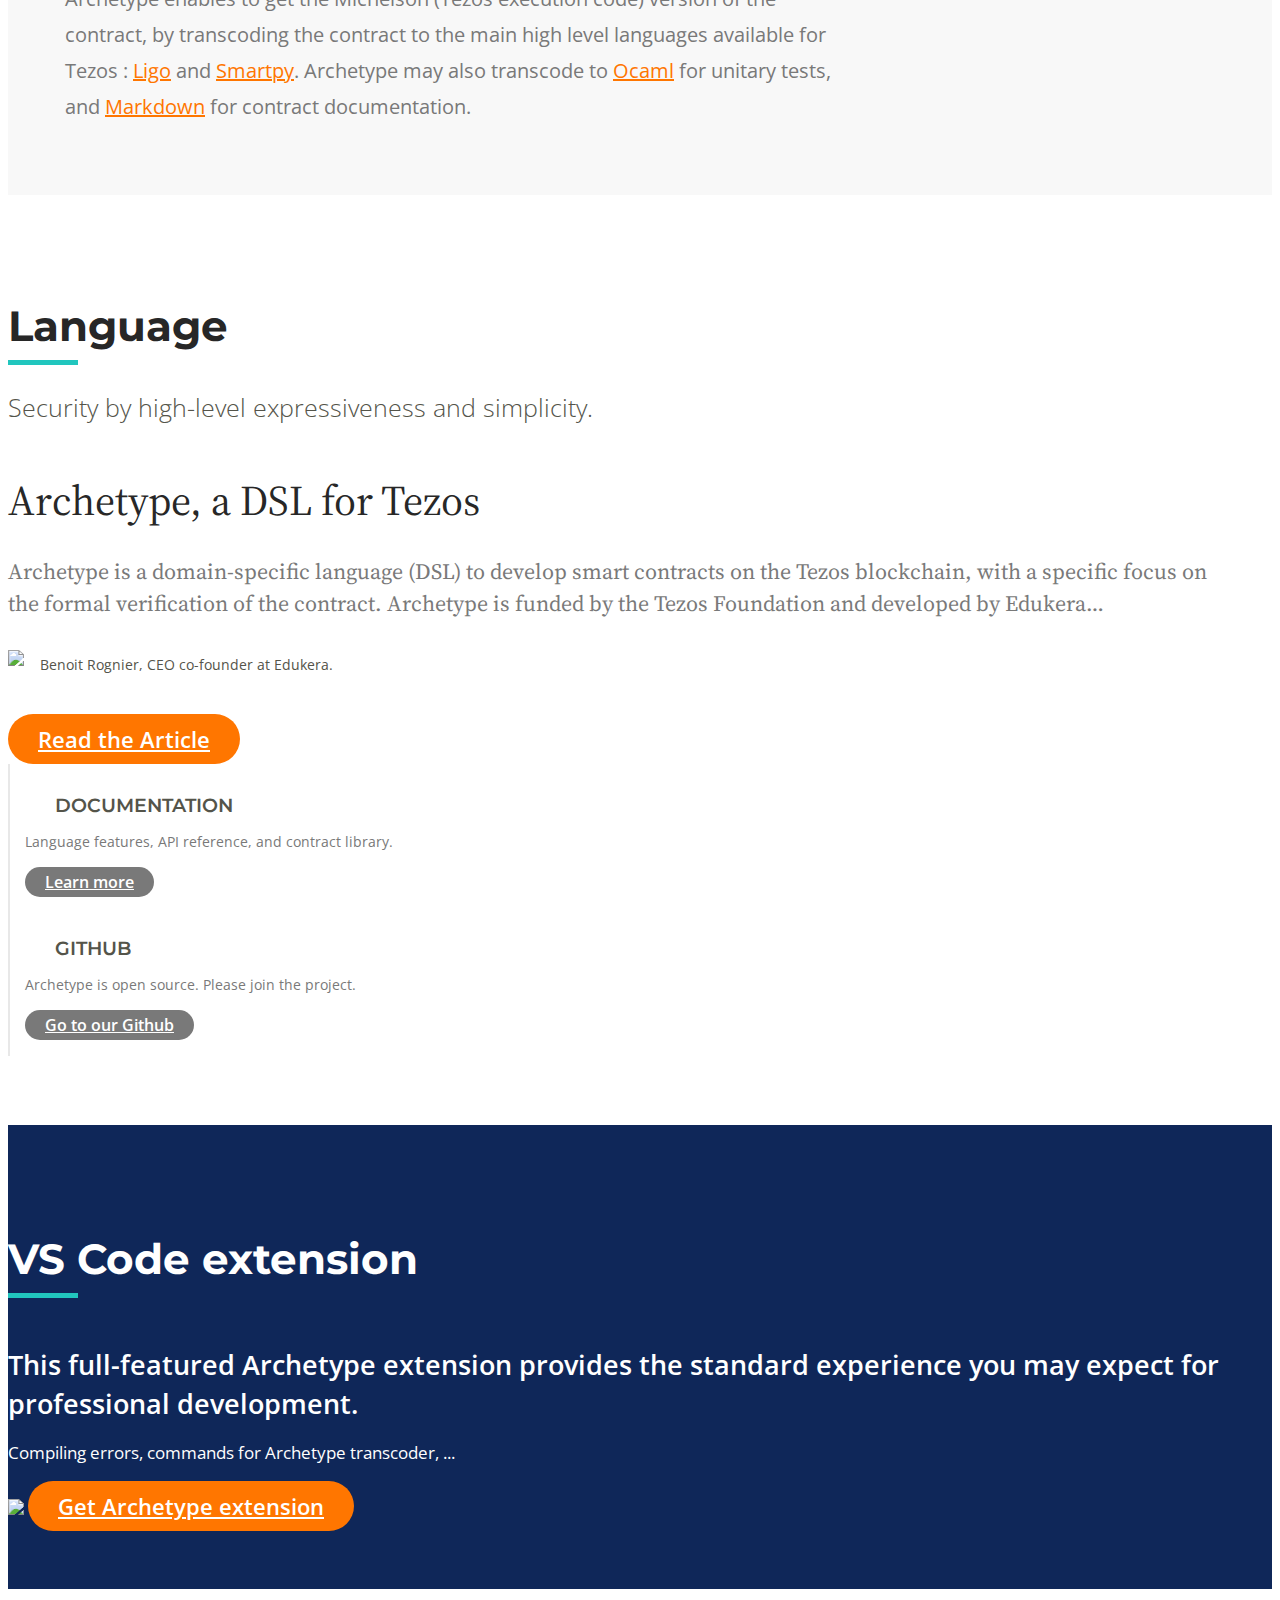
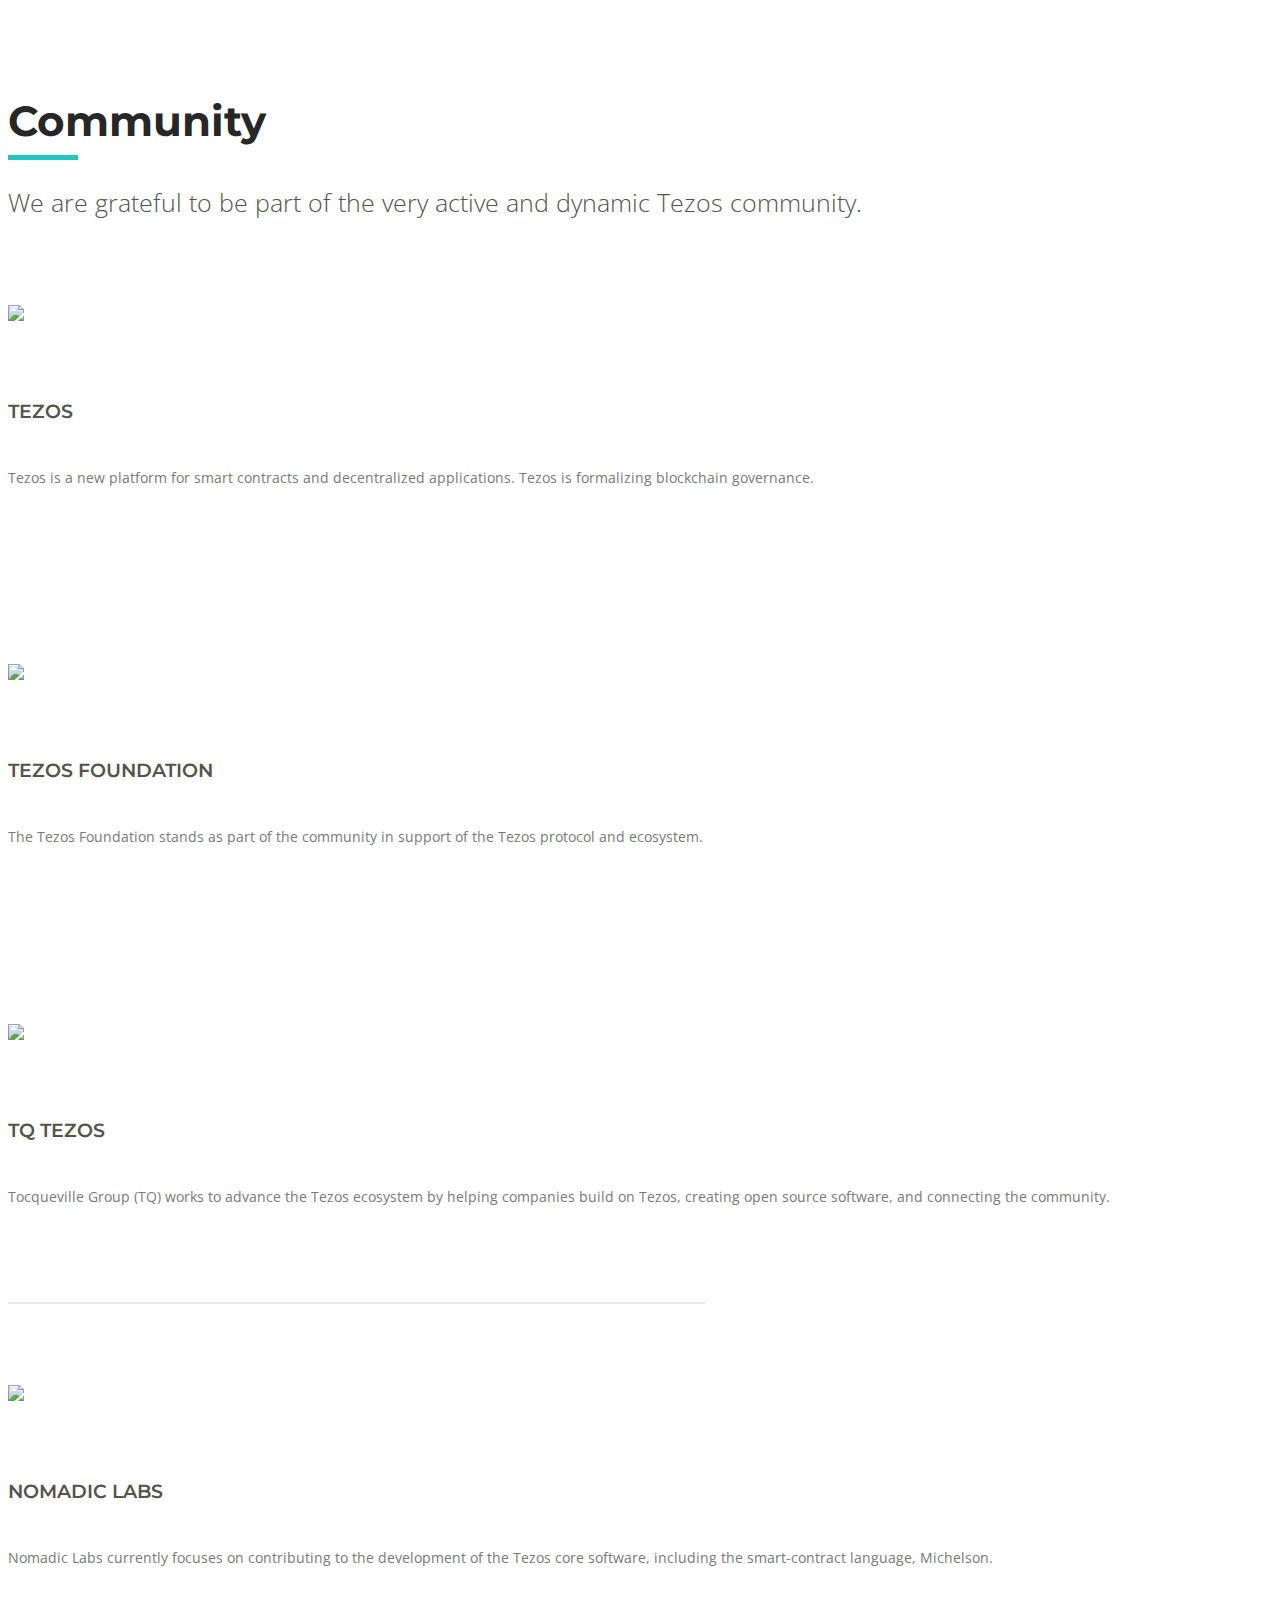
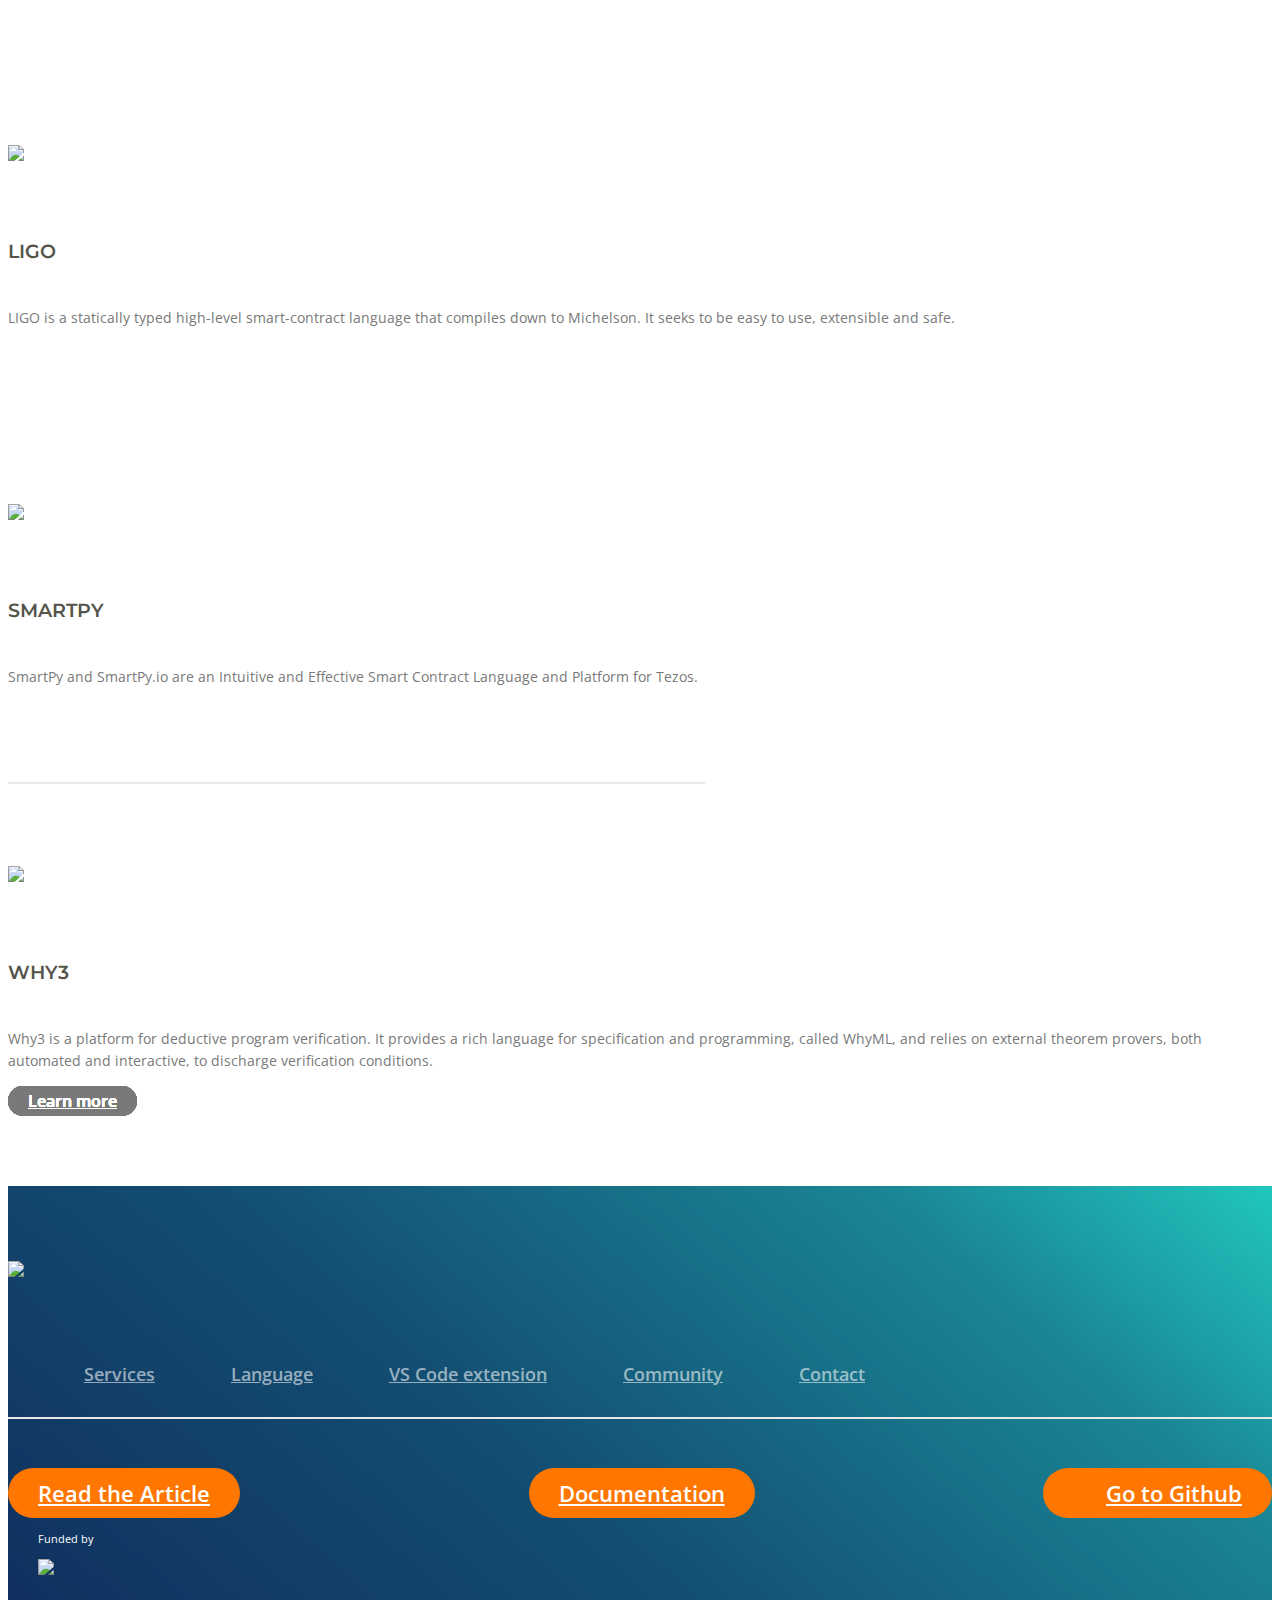
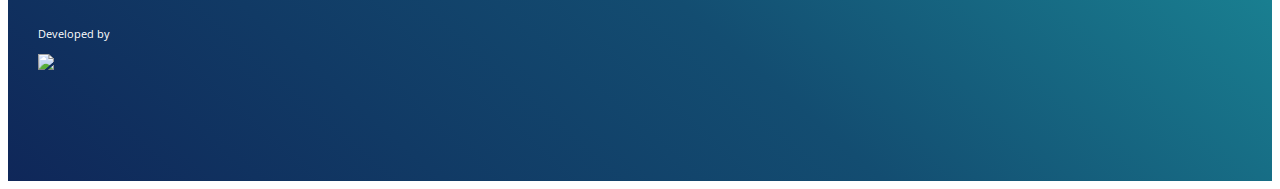
==== commit dc5fb7fb: "fix" ====
--- a/public/index.html
+++ b/public/index.html
@@ -145,9 +145,9 @@
                                                 <p data-aos="fade-left">Archetype language provides a predefined set of
                                                     security properties, and enables specifying contract properties with
                                                     logic formula. Archetype transcodes these properties to the 
-                                                    <a href="why3.lri.fr">Why3</a> format (whyml) and Why3 generates 
-                                                    proof obligations to be solved by automatic (Alt-ergo, CVC, Z3) or 
-                                                    manual provers (Coq).</p>
+                                                    <a href="http://why3.lri.fr">Why3</a> format (whyml) and Why3 generates 
+                                                    proof obligations to be solved by automatic (Alt-ergo, CVC, Z3, ...) or 
+                                                    manual provers (Coq, ...).</p>
                                             </div>
                                         </div>
                                     </div>
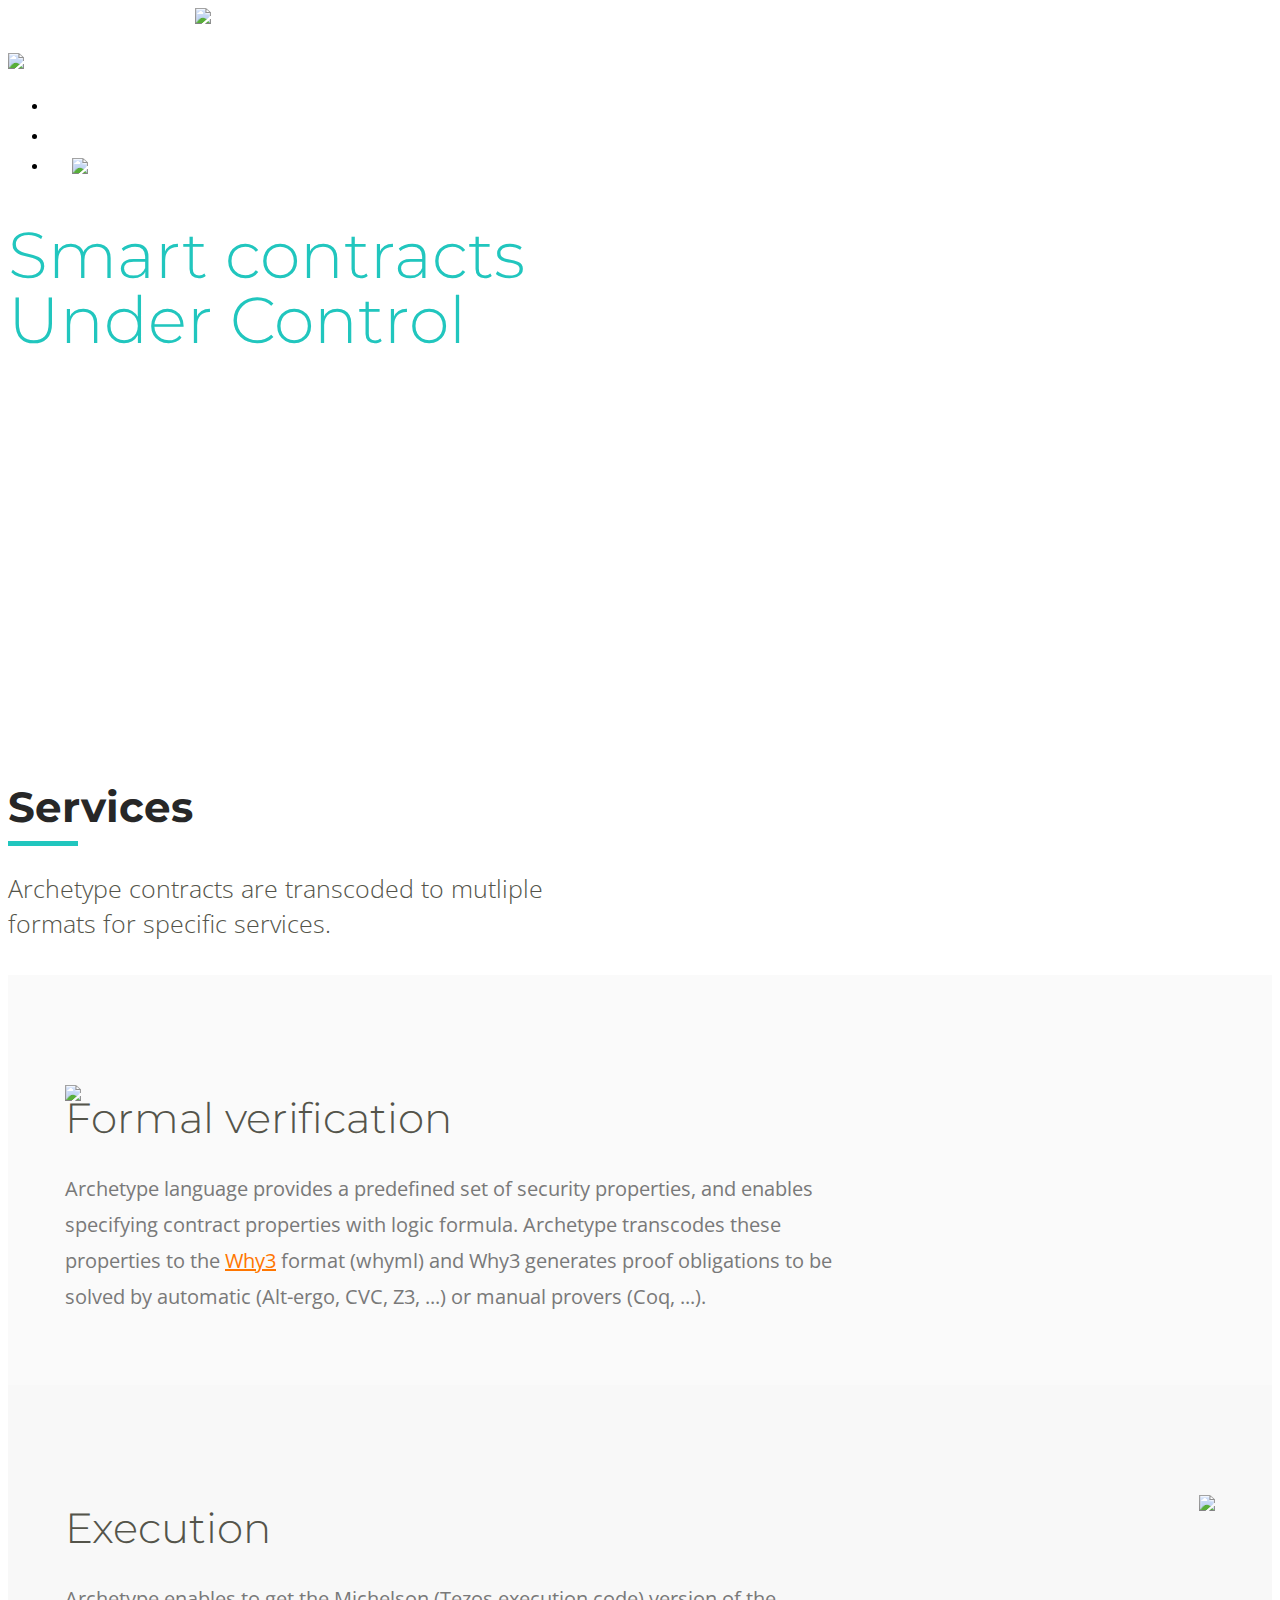
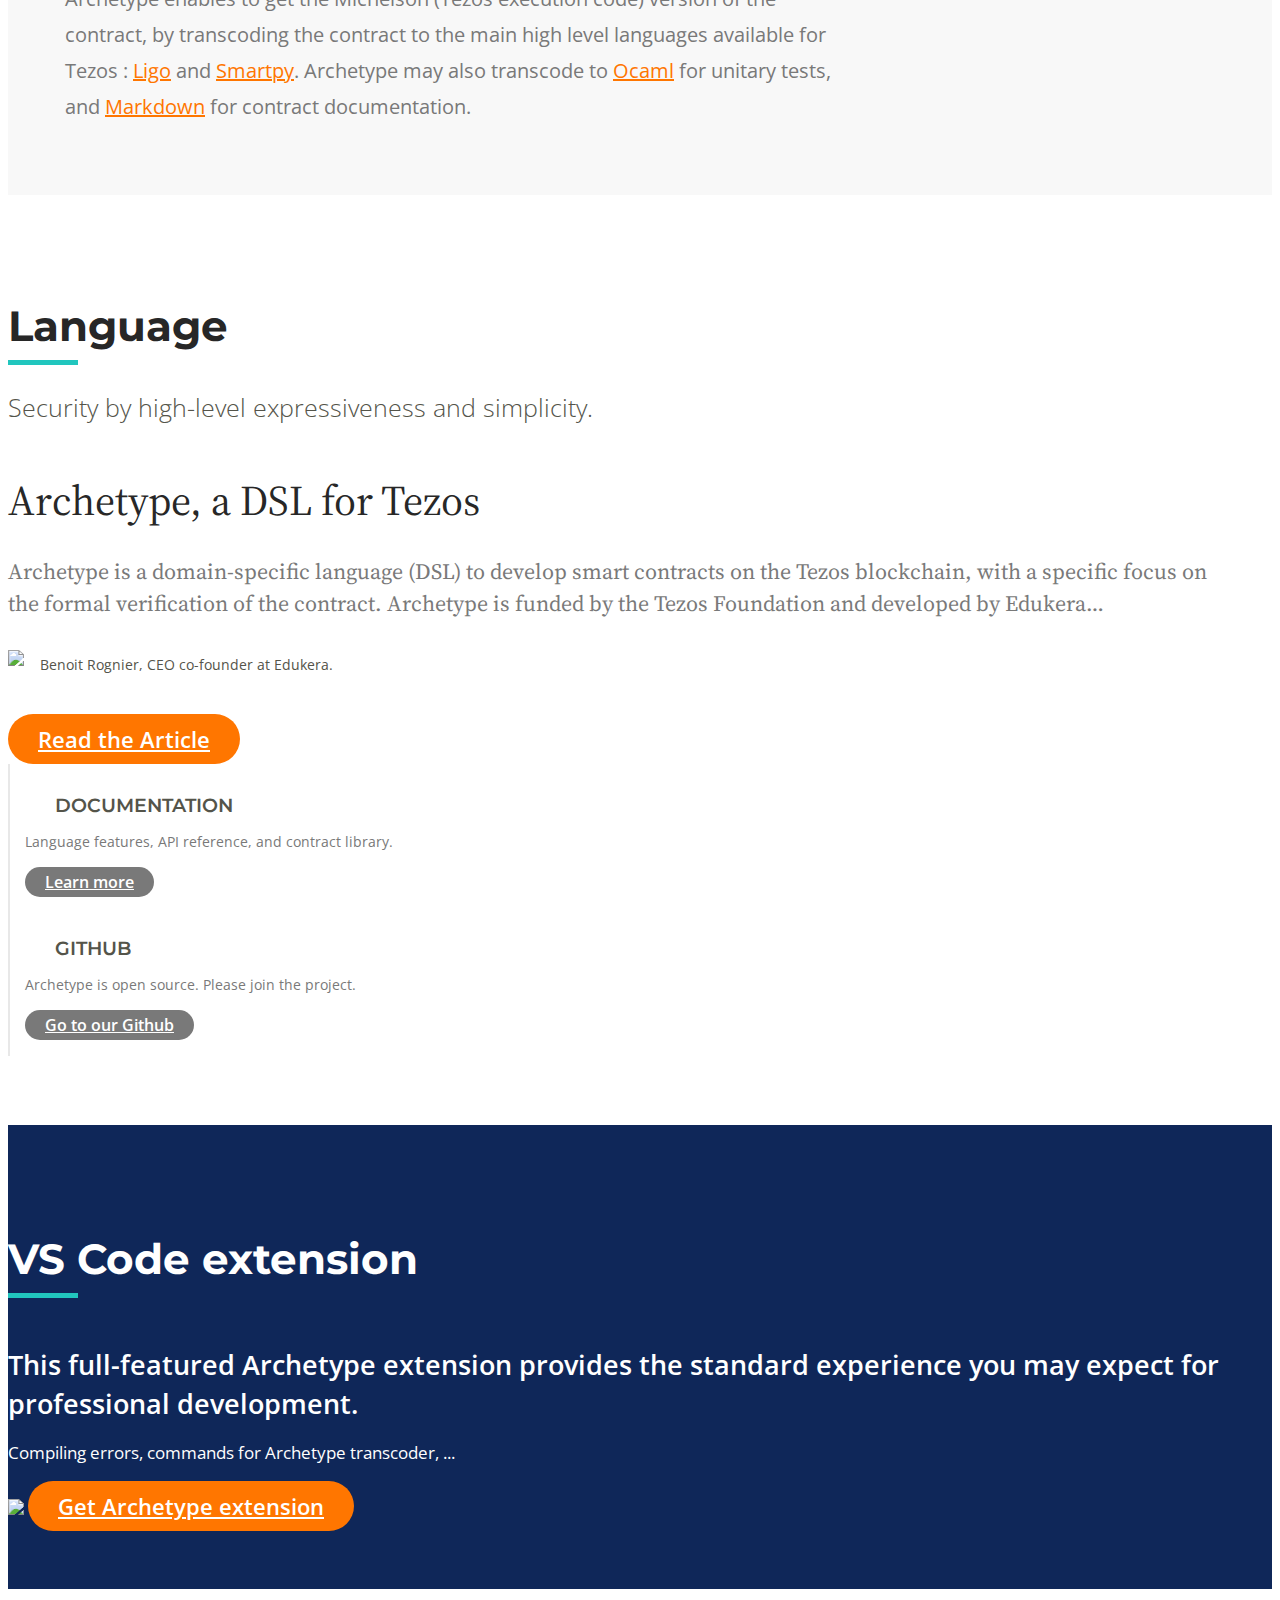
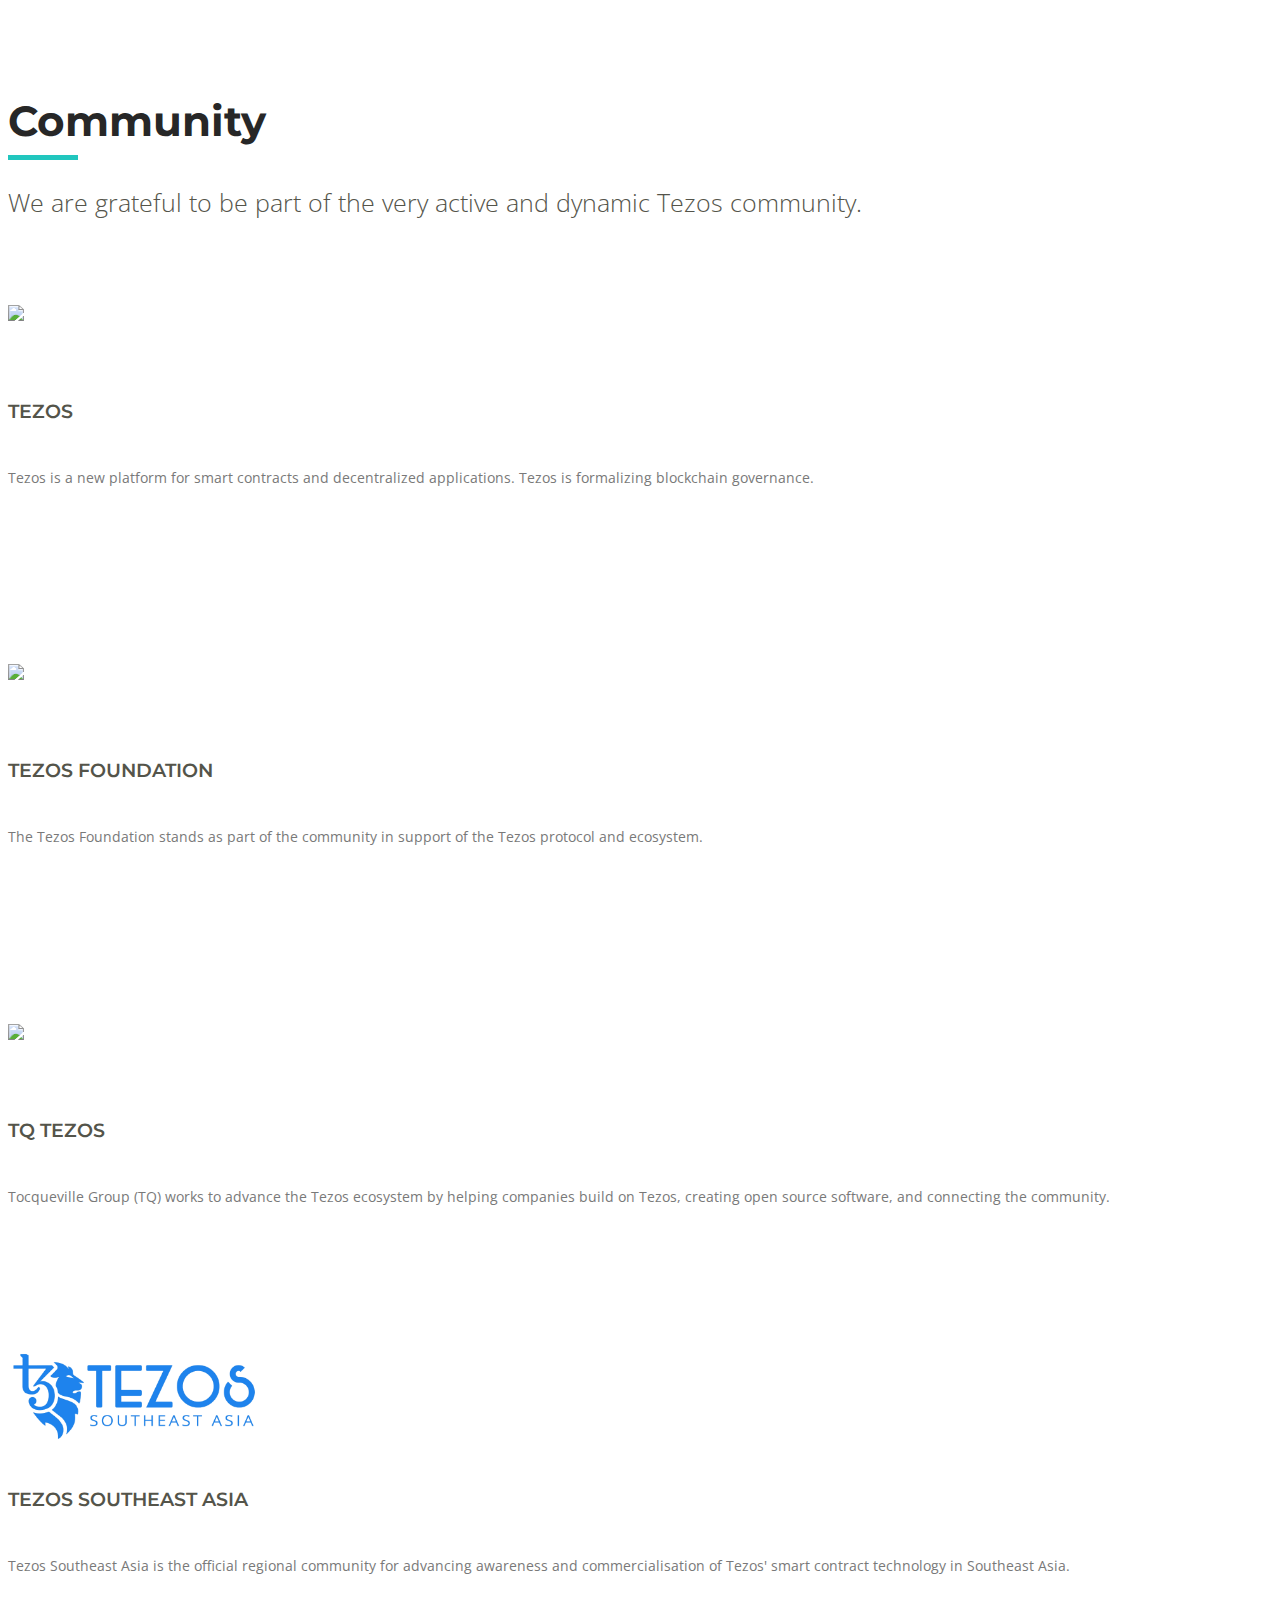
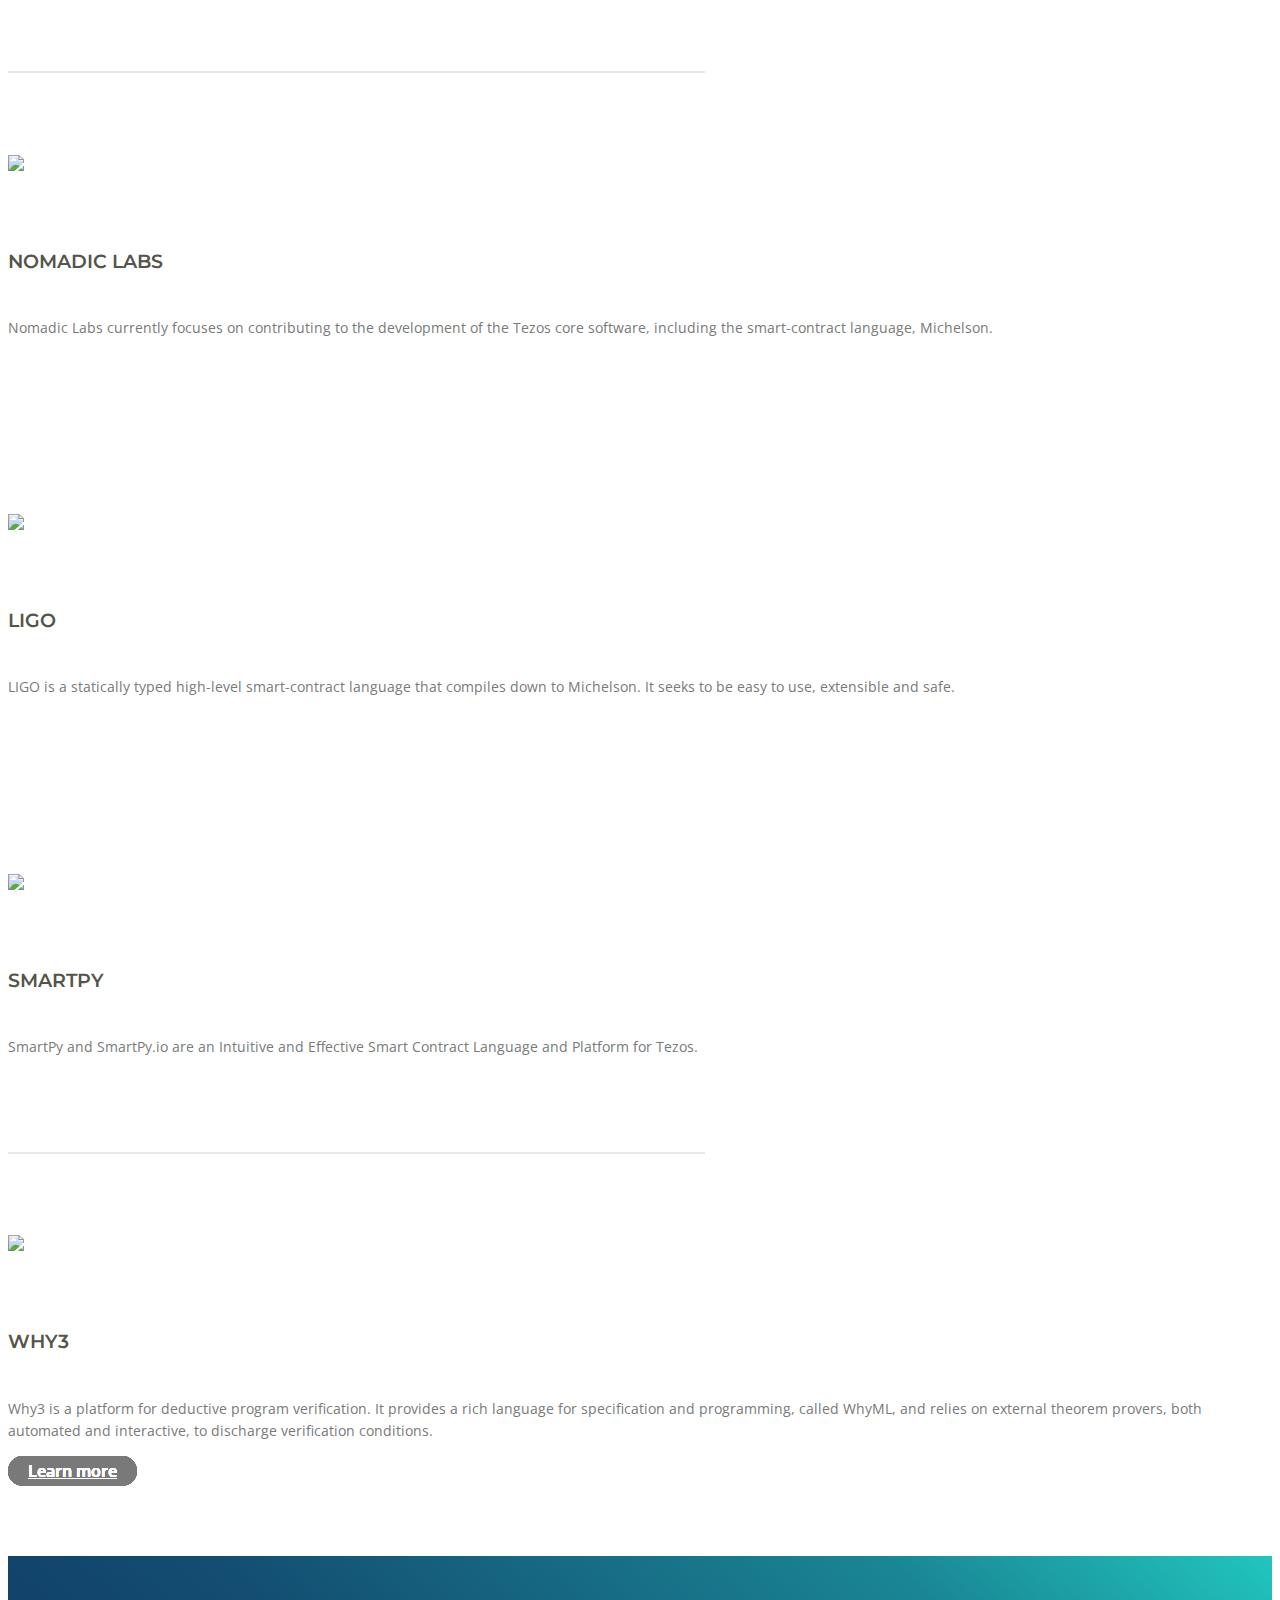
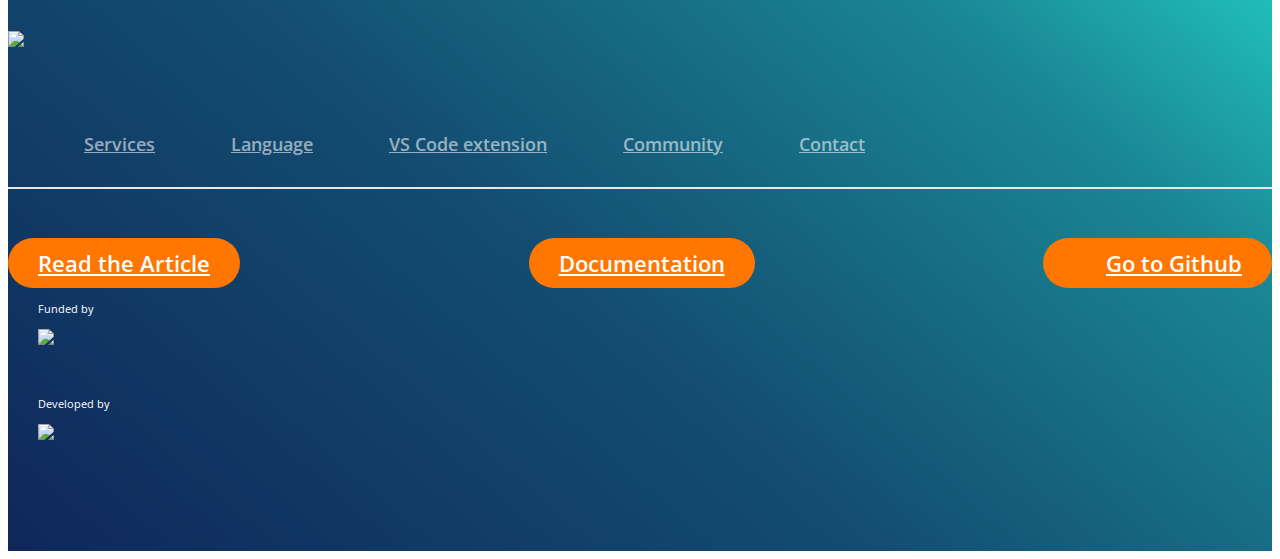
==== commit 4558ecca: "adds community section for tezos south asia" ====
--- a/public/index.html
+++ b/public/index.html
@@ -145,7 +145,7 @@
                                                 <p data-aos="fade-left">Archetype language provides a predefined set of
                                                     security properties, and enables specifying contract properties with
                                                     logic formula. Archetype transcodes these properties to the 
-                                                    <a href="http://why3.lri.fr">Why3</a> format (whyml) and Why3 generates 
+                                                    <a target="_blank" href="http://why3.lri.fr">Why3</a> format (whyml) and Why3 generates 
                                                     proof obligations to be solved by automatic (Alt-ergo, CVC, Z3, ...) or 
                                                     manual provers (Coq, ...).</p>
                                             </div>
@@ -319,6 +319,19 @@
                             </div>
                         </div>
                     </div>
+                    <div class="col-sm-12 col-lg-4">
+                            <div class="community_block">
+                                <span class="community_logo">
+                                        <img alt="Tezos Southeast Asia" src="images/tezossa.png" width="255" height="95" s scale="2" style="height: 95px;">
+                                </span>
+                                <h6 class="community_title">Tezos Southeast Asia</h6>
+                                <p>Tezos Southeast Asia is the official regional community for advancing awareness and commercialisation of 
+                                   Tezos' smart contract technology in Southeast Asia.</p>
+                                <a target="_blank" href="https://tqtezos.com/index.html"
+                                    class="grey-buttons-pills"><span>Learn
+                                        more</span></a>
+                            </div>
+                        </div>
                     <span class="community_spacer"></span>
                     <div class="d-flex flex-wrap align-items-stretch justify-content-between">
                         <div class="col-sm-12 col-lg-4">
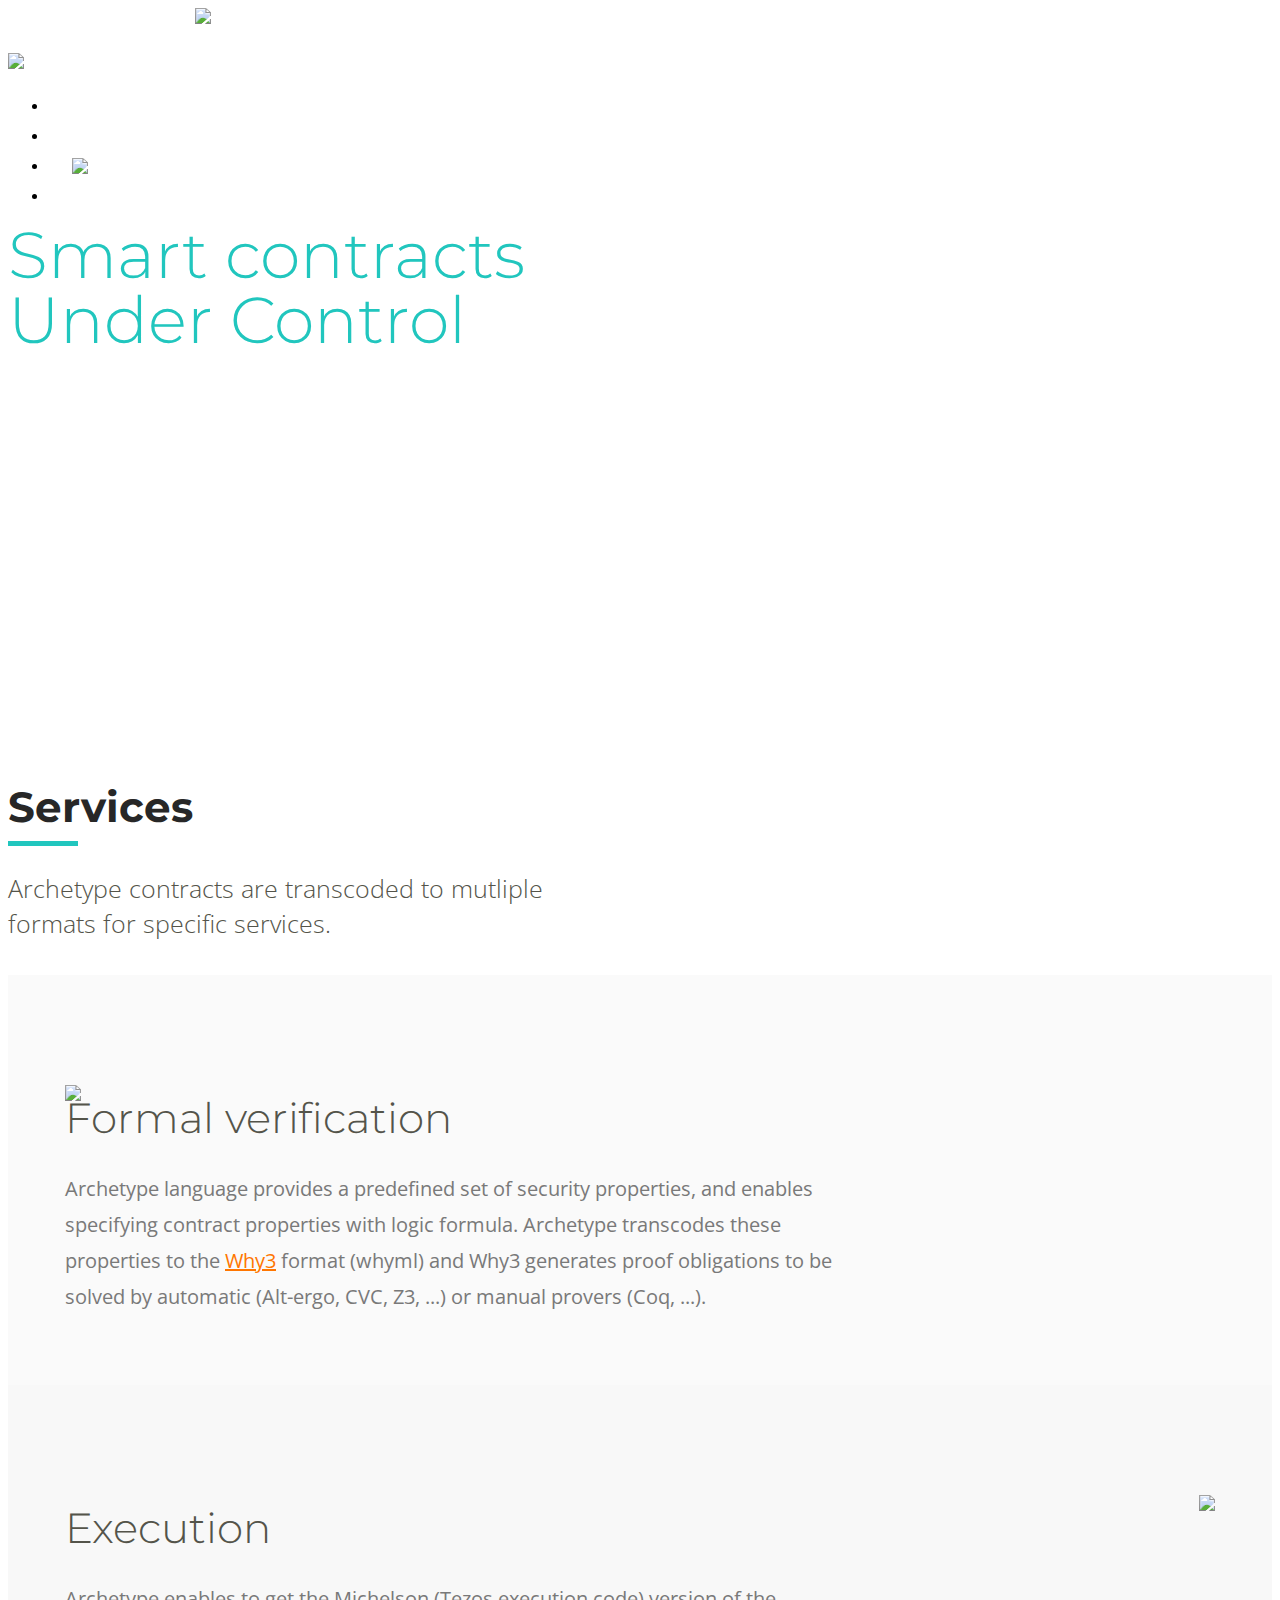
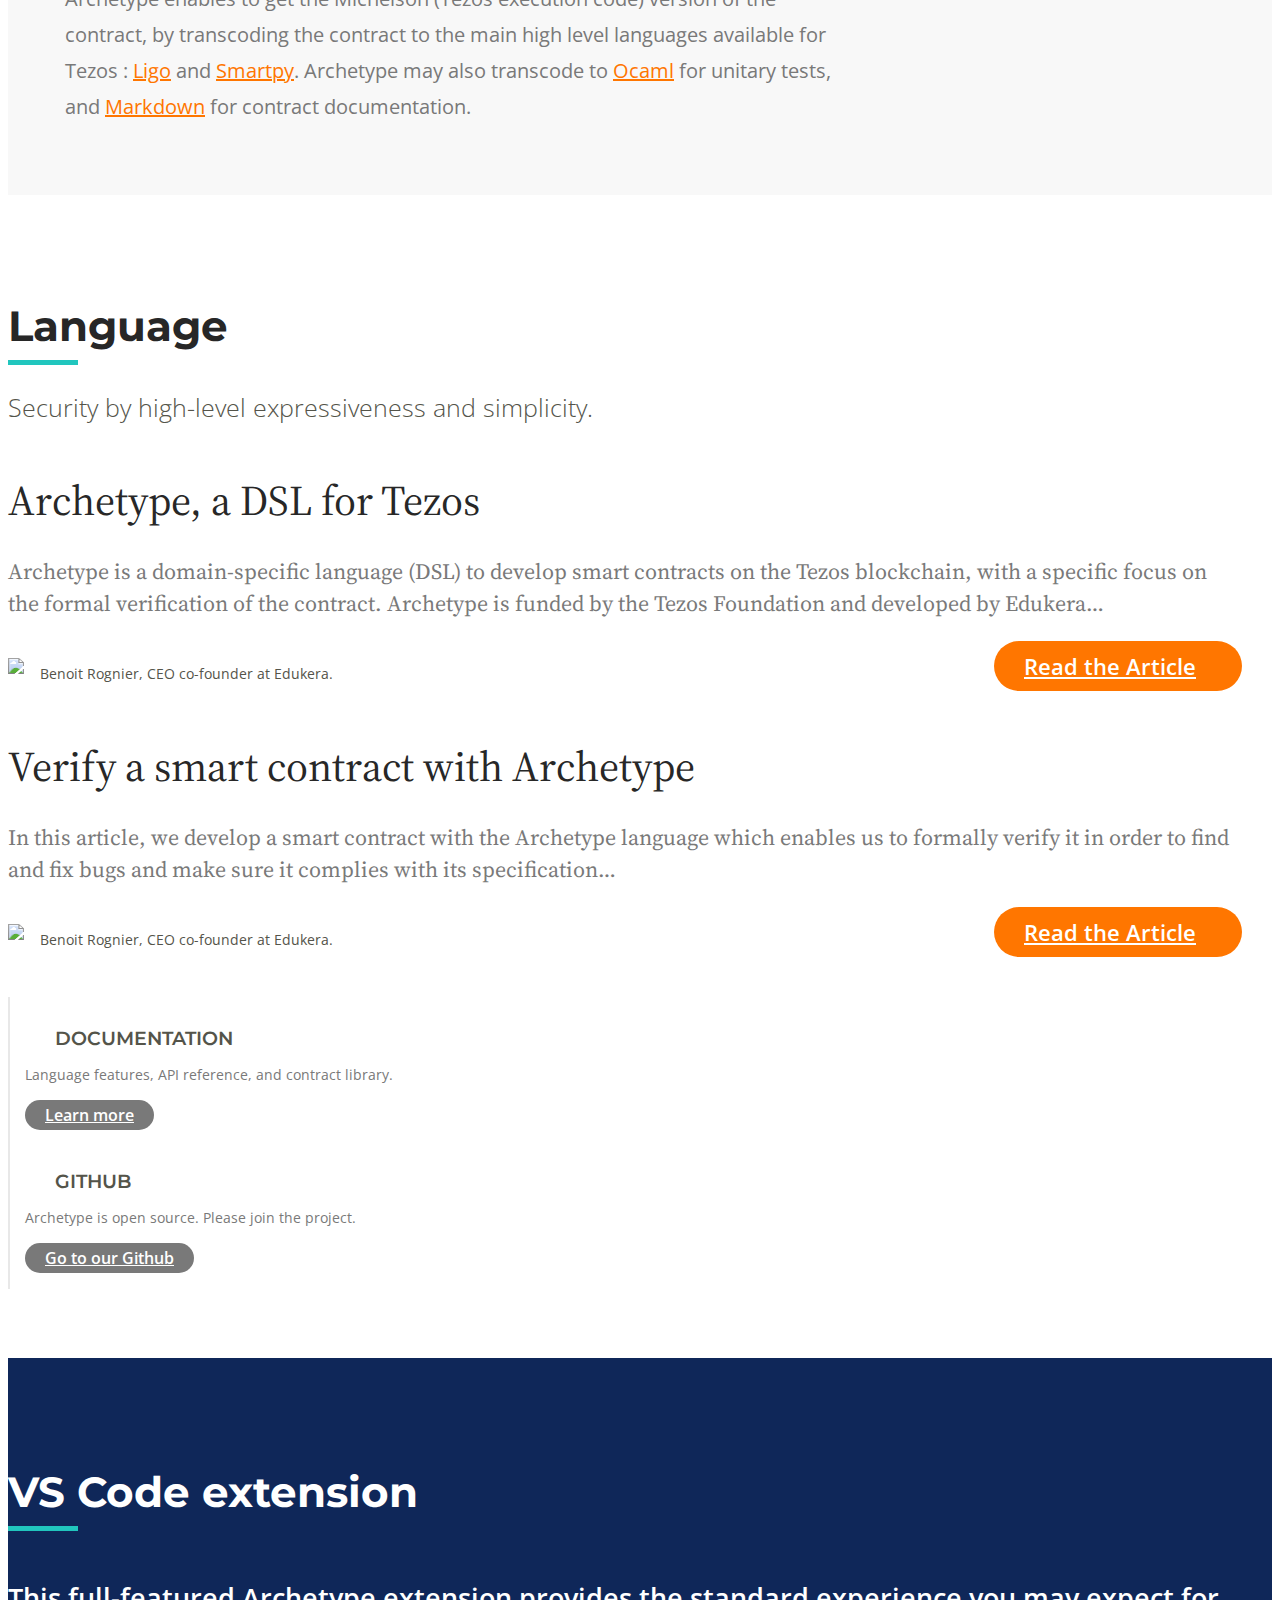
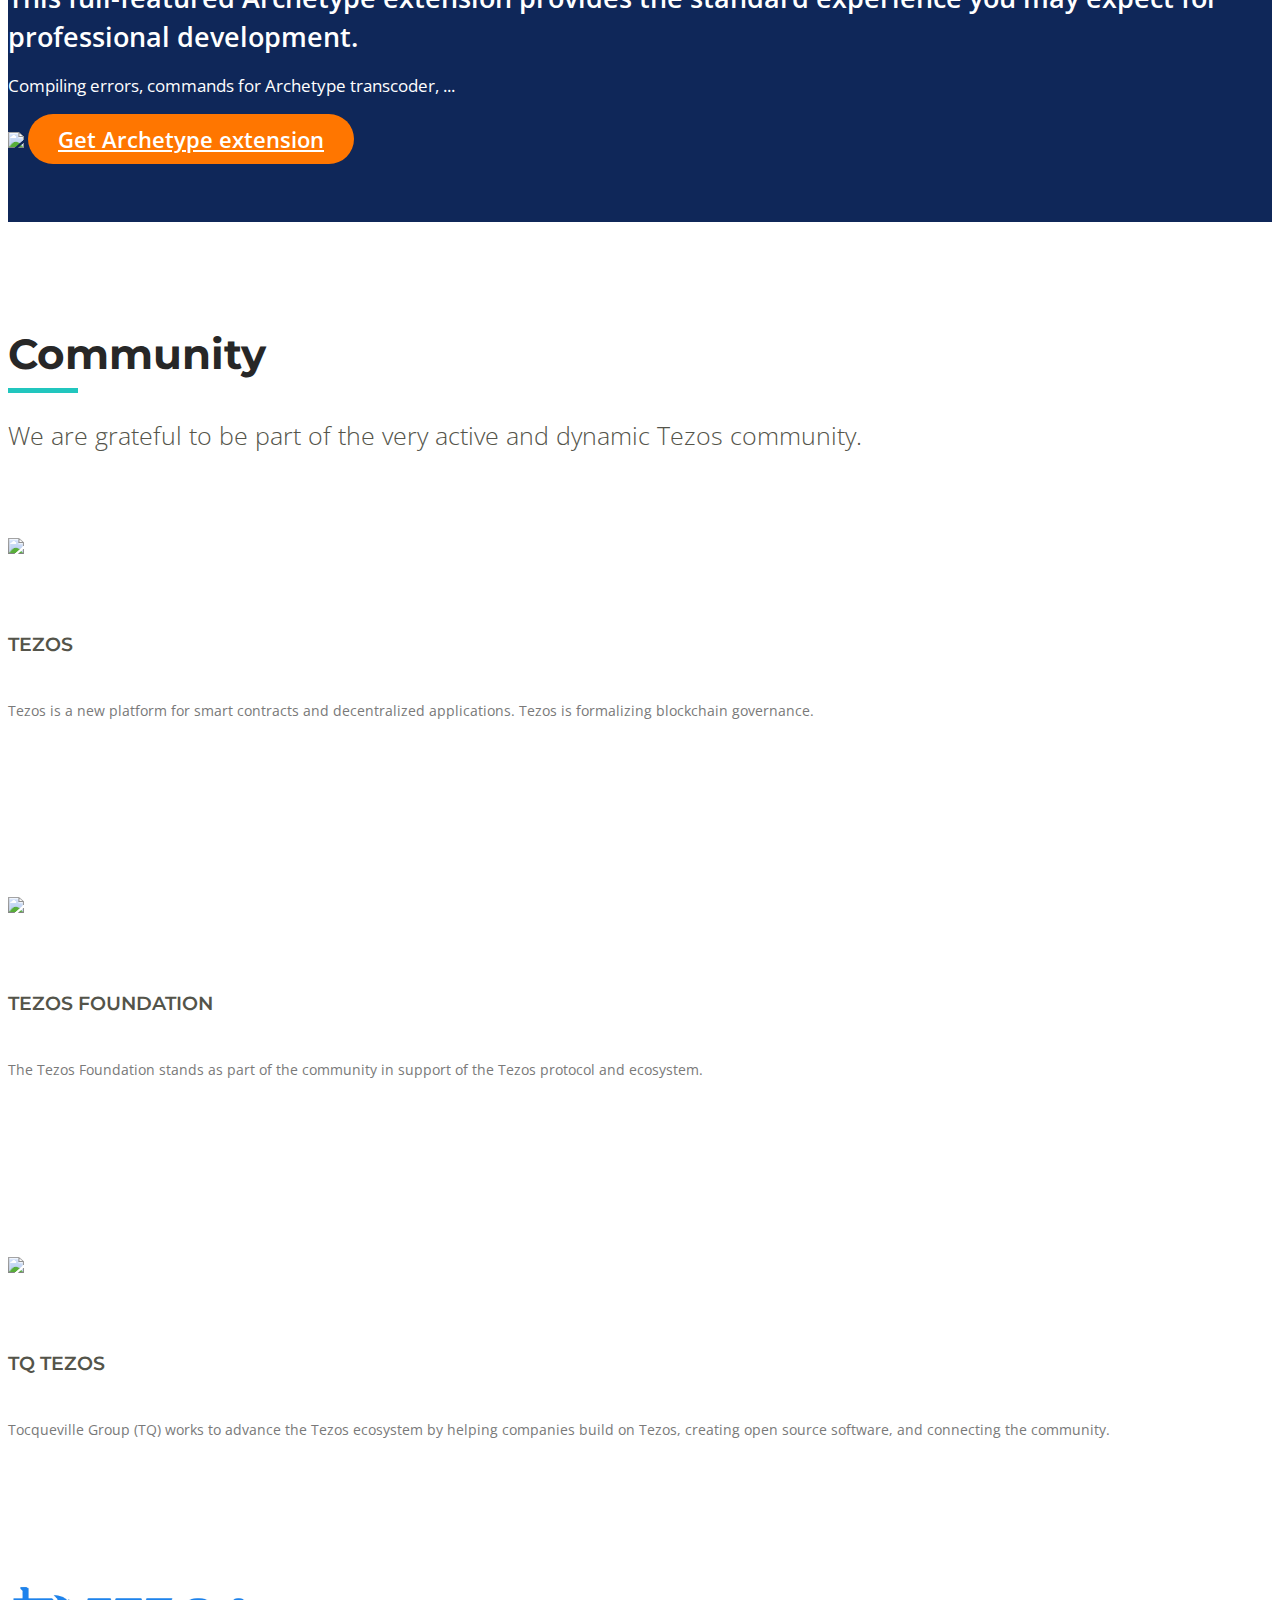
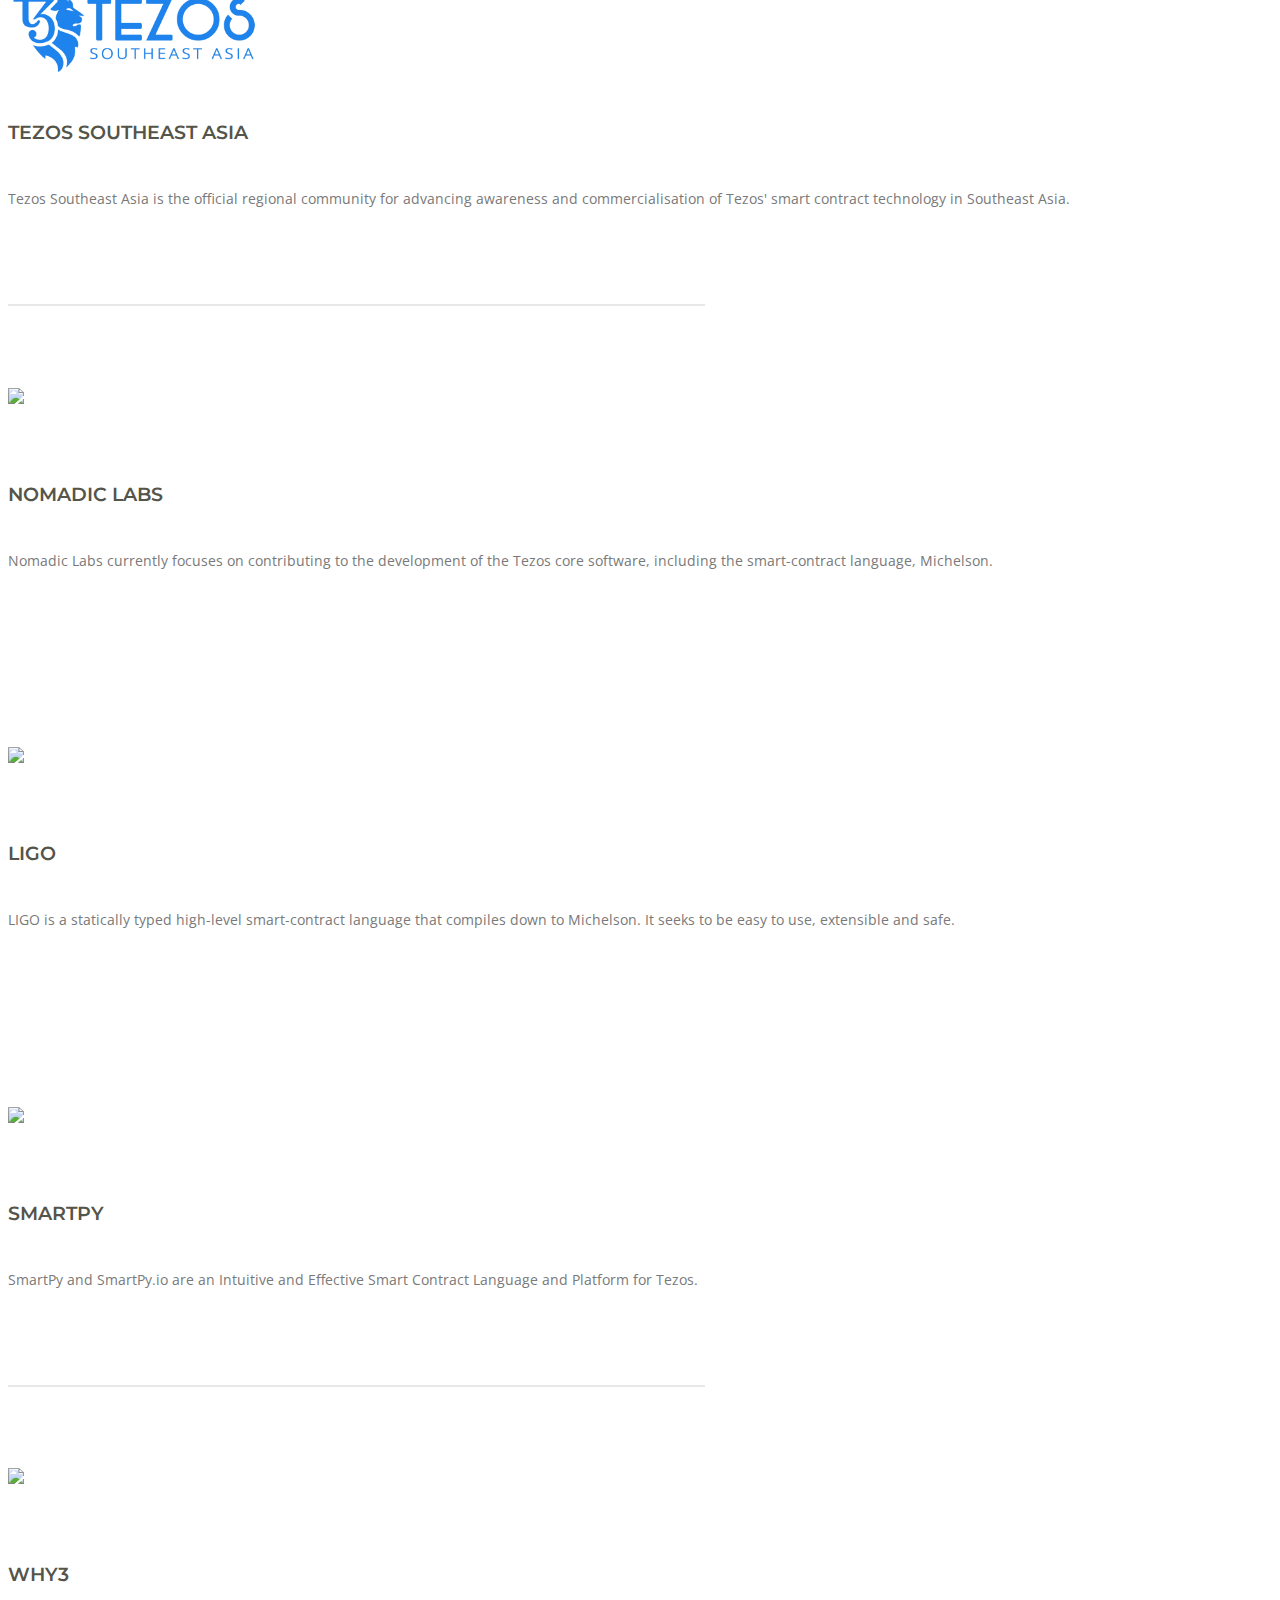
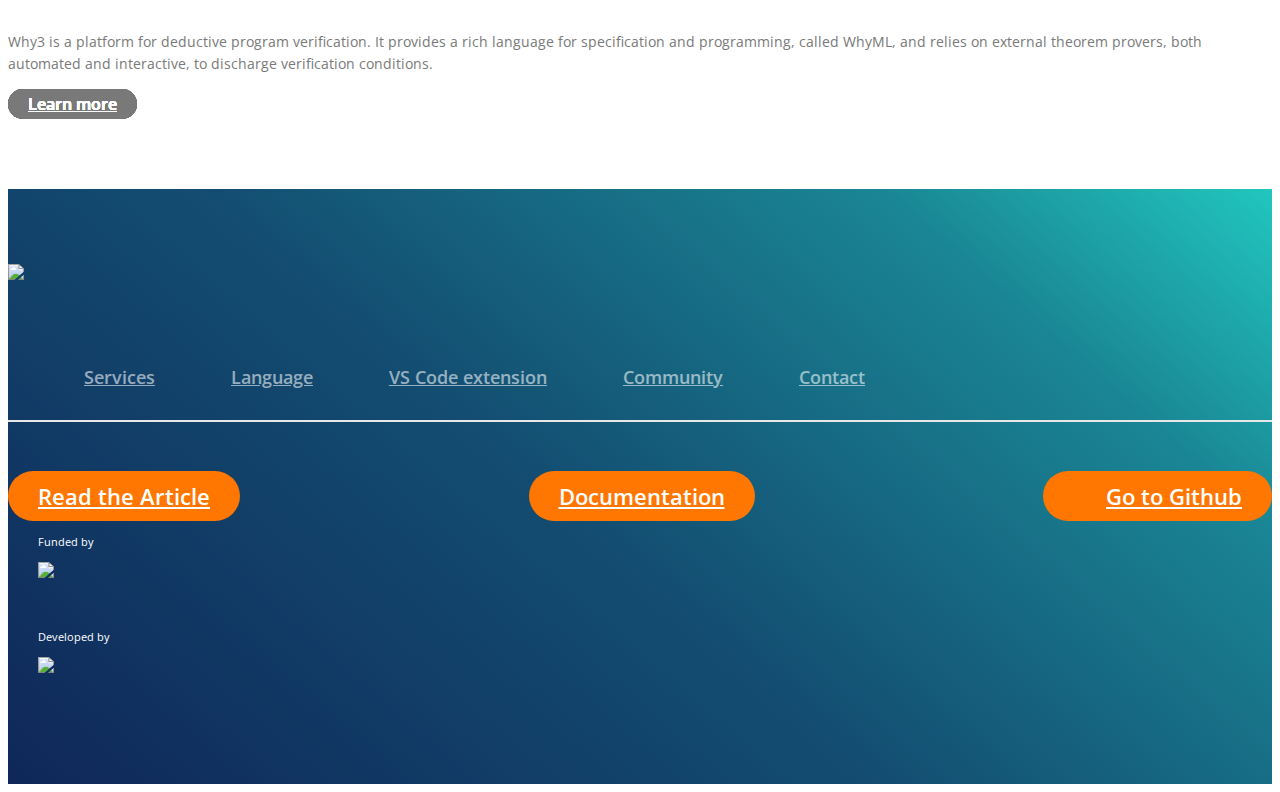
==== commit 9ab2e0a0: "fix nav-link class" ====
--- a/public/index.html
+++ b/public/index.html
@@ -60,8 +60,8 @@
                             </div>
                             <ul class="nav">
                                 <li class="nav-item">
-                                    <a target="_blank" class="nav-link active"
-                                        href="https://medium.com/coinmonks/archetype-a-dsl-for-tezos-6f55c92d1035">Article</a>
+                                    <a class="nav-link"
+                                        href="#language">Language</a>
                                 </li>
                                 <li class="nav-item">
                                     <a target="_blank" class="nav-link"
@@ -70,6 +70,10 @@
                                 <li class="nav-item">
                                     <a target="_blank" class="nav-link git_icon_white"
                                         href="https://github.com/edukera/archetype-lang"><i></i>Github</a>
+                                </li>
+                                <li class="nav-item">
+                                    <a target="_blank" class="nav-link twitter_icon_white"
+                                        href="https://twitter.com/archetype_lang"><i></i>Twitter</a>
                                 </li>
                             </ul>
                         </div>
@@ -144,9 +148,9 @@
                                                 </div>
                                                 <p data-aos="fade-left">Archetype language provides a predefined set of
                                                     security properties, and enables specifying contract properties with
-                                                    logic formula. Archetype transcodes these properties to the 
-                                                    <a target="_blank" href="http://why3.lri.fr">Why3</a> format (whyml) and Why3 generates 
-                                                    proof obligations to be solved by automatic (Alt-ergo, CVC, Z3, ...) or 
+                                                    logic formula. Archetype transcodes these properties to the
+                                                    <a target="_blank" href="http://why3.lri.fr">Why3</a> format (whyml) and Why3 generates
+                                                    proof obligations to be solved by automatic (Alt-ergo, CVC, Z3, ...) or
                                                     manual provers (Coq, ...).</p>
                                             </div>
                                         </div>
@@ -177,7 +181,7 @@
                                                         target="_blank" href="https://smartpy.io/">Smartpy</a>.
                                                     Archetype may also transcode to <a target="_blank"
                                                         href="https://ocaml.org/">Ocaml</a>
-                                                    for unitary tests, and <a target="_blank" href="https://en.wikipedia.org/wiki/Markdown">Markdown</a> 
+                                                    for unitary tests, and <a target="_blank" href="https://en.wikipedia.org/wiki/Markdown">Markdown</a>
                                                     for contract documentation.</p>
                                             </div>
                                         </div>
@@ -209,18 +213,41 @@
                                         Tezos blockchain, with a specific focus on the formal verification of the
                                         contract. Archetype is funded by the Tezos Foundation and developed by Edukera…
                                     </p>
-                                    <div class="testinomial_author">
-                                        <span class="author_image"><img src="images/benoit_image.png"></span>
-                                        <p class="author_name">Benoit Rognier, CEO co-founder at Edukera.</p>
-                                    </div>
-                                    <div class="button_outer">
+                                    <div class="testinomial_author" style="justify-content: space-between;">
+                                        <span style="display:flex;align-items:center;">
+                                            <span class="author_image"><img src="images/benoit_image.png"></span>
+                                            <p class="author_name">Benoit Rognier, CEO co-founder at Edukera.</p>
+                                        </span>
                                         <a target="_blank"
                                             href="https://medium.com/coinmonks/archetype-a-dsl-for-tezos-6f55c92d1035"
                                             class="orange-buttons-pills"><span>Read the Article</span></a>
                                     </div>
-                                </div>
-                            </div>
-                            <div class="col-sm-12 col-md-12 col-lg-5 col-xl-3">
+                                    <div class="button_outer">
+                                        
+                                    </div>
+                                </div>
+                            </div>
+                            <div class="col-sm-12 col-md-12 col-lg-7 col-xl-9">
+                                    <div class="testinomial_section">
+                                        <h3>Verify a smart contract with Archetype</h3>
+                                        <p>In this article, we develop a smart contract with the Archetype language which enables us to formally verify 
+                                            it in order to find and fix bugs and make sure it complies with its specification…
+                                        </p>
+                                        <div class="testinomial_author" style="justify-content: space-between;">
+                                            <span style="display:flex;align-items:center;">
+                                                <span class="author_image"><img src="images/benoit_image.png"></span>
+                                                <p class="author_name">Benoit Rognier, CEO co-founder at Edukera.</p>
+                                            </span>
+                                            <a target="_blank"
+                                                href="https://medium.com/@benoit.rognier/verify-a-smart-contract-with-archetype-6e0ea548e2da"
+                                                class="orange-buttons-pills"><span>Read the Article</span></a>
+                                        </div>
+                                        <div class="button_outer">
+                                            
+                                        </div>
+                                    </div>
+                            </div>
+                            <div class="col-sm-12 col-md-12 col-lg-5 col-xl-3" style="top:-350px;">
                                 <div class="testinomial_sidebar">
                                     <div class="testinomial_sidebar_row">
                                         <h4 class="doc_title">Documentation</h4>
@@ -322,12 +349,14 @@
                     <div class="col-sm-12 col-lg-4">
                             <div class="community_block">
                                 <span class="community_logo">
-                                        <img alt="Tezos Southeast Asia" src="images/tezossa.png" width="255" height="95" s scale="2" style="height: 95px;">
+                                        <img alt="Tezos Southeast Asia" src="images/tezossa.png" width="255" height="95"
+                                             scale="2" style="height: 95px;">
                                 </span>
                                 <h6 class="community_title">Tezos Southeast Asia</h6>
-                                <p>Tezos Southeast Asia is the official regional community for advancing awareness and commercialisation of 
+                                <p>Tezos Southeast Asia is the official regional community for advancing
+                                   awareness and commercialisation of
                                    Tezos' smart contract technology in Southeast Asia.</p>
-                                <a target="_blank" href="https://tqtezos.com/index.html"
+                                <a target="_blank" href="https://www.tezos.org.sg/"
                                     class="grey-buttons-pills"><span>Learn
                                         more</span></a>
                             </div>
--- a/public/css/style.css
+++ b/public/css/style.css
@@ -20,10 +20,13 @@
 .nav-link{ line-height: 30px; font-size: 18px; color: #fff; opacity: 0.75; font-family: 'Open Sans', sans-serif; font-weight: 600; padding: 0px; margin: 0px 25px; position: relative; padding-bottom: 4px; transition: 0.3s cubic-bezier(0.445, 0.05, 0.55, 0.95);}
 .nav-link:after{ position: absolute; left: 0px; bottom: 0px; background: #FF7600; content: '';  width: 0px; height: 3px;transition: 0.3s cubic-bezier(0.445, 0.05, 0.55, 0.95);}
 .nav-link:hover{ color: #fff;opacity: 1;}
-.nav-link:hover:after{ width: 30px;} 
+.nav-link:hover:after{ width: 30px;}
 .nav-link.git_icon_white { padding-left: 39px; position: relative;}
 .nav-link.git_icon_white:after{ left: 39px;}
 .nav-link.git_icon_white i{ position: absolute; left: 0px; top: 0%; background: url(../images/github_white_icon.svg) no-repeat 0 0; width: 32px; height: 30px; display: inline-block;    vertical-align: middle;}
+.nav-link.twitter_icon_white { padding-left: 39px; position: relative;}
+.nav-link.twitter_icon_white:after{ left: 39px;}
+.nav-link.twitter_icon_white i{ position: absolute; left: -18px; top: -18%; background: url(../images/twitter_white_icon.svg) no-repeat 0 0; width: 69px; height: 46px; display: inline-block;    vertical-align: middle;}
 .navigation_view{ justify-content: center; padding-right: 130px;}
 .navbar.absolute-top{ padding-bottom: 10px; padding-top: 45px;}
 .nav_toggle{width: 23px;height: 18px;position: absolute;right: 30px;top: 50%; margin-top: -2px; transform: rotate(0deg);transition: .5s ease-in-out;    z-index: 1;cursor: pointer; display: none;}
@@ -41,7 +44,7 @@
 .nav_toggle.open span:nth-child(4) {left: 100%;opacity: 0;}
 .nav_toggle.open span:nth-child(5) {left: 3px;top: 10px;}
 .nav_toggle.open span:nth-child(6) {left: calc(50% - 3px);top: 10px;}
-.nav_toggle.open span{ background: #333} 
+.nav_toggle.open span{ background: #333}
 .mobile_navigation{ display: none;}
 /*nav section [end]*/
 /*banner section [start]*/
@@ -133,6 +136,8 @@
 .founded_column span{ display: block; min-height: 54px;}
 .git_icon_button{ padding-left: 63px; position: relative;}
 .git_icon_button i { display: block; position: absolute; left: 25px; top: 0px; bottom: 0px; width: 32px; background: url(../images/github_white_icon.svg) no-repeat 0 center;}
+.twitter_icon_button{ padding-left: 63px; position: relative;}
+.twitter_icon_button i { display: block; position: absolute; left: 25px; top: 0px; bottom: 0px; width: 32px; background: url(../images/twitter_white_icon.svg) no-repeat 0 center;}
 .footer_bottom{ padding: 30px 0px 23px;}
 .footer_bottom p{ font-size: 12px;font-family: 'Open Sans', sans-serif; font-weight: 400; margin: 0px; line-height: 20px;}
 .footer_bottom p span{ margin-left:13px; }
@@ -199,7 +204,7 @@
 .title {font-size: 40px;line-height: 64px;}
 .sub_heading {font-size: 40px;line-height: 64px;}
 p{ font-size: 18px; line-height: 32px;}
-/*nav and banner [start]*/    
+/*nav and banner [start]*/
 .banner {padding: 170px 0px 185px;}
 .banner_image {max-width: 640px;}
 .banner_info h1 {font-size:50px; line-height: 50px;    margin-bottom:20px;}
@@ -241,7 +246,7 @@
 .nav-link.git_icon_white i{ background: url(../images/github_black_icon.svg) no-repeat 0 center;}
 .nav-link.git_icon_white {padding-left: 25px;}
 .mobile_navigation{ display: flex;}
-.navigation_innner{position: absolute;top: 0;bottom: 0;left: 0;right: 0;justify-content: center;align-items: center;flex-direction: column; display: flex; }    
+.navigation_innner{position: absolute;top: 0;bottom: 0;left: 0;right: 0;justify-content: center;align-items: center;flex-direction: column; display: flex; }
 .banner {background-size: 100% 400px;background-position: center top;padding: 170px 0px 20px;}
 .banner_right_part {right: -190px;top: 160px;}
 .banner_info h1{ max-width: 70%;}
@@ -319,6 +324,8 @@
 .footer_buttons .orange-buttons-pills{ min-width: 146px; font-size: 13px;}
 .git_icon_button i{ width: 18px; background-size: contain; left: 15px;}
 .git_icon_button {padding-left: 30px;}
+.twitter_icon_button i{ width: 18px; background-size: contain; left: 15px;}
+.twitter_icon_button {padding-left: 30px;}
 .footer_logo{ max-width: 160px;}
 .footer_logo img{ width: 100%; height: auto;}
 }
